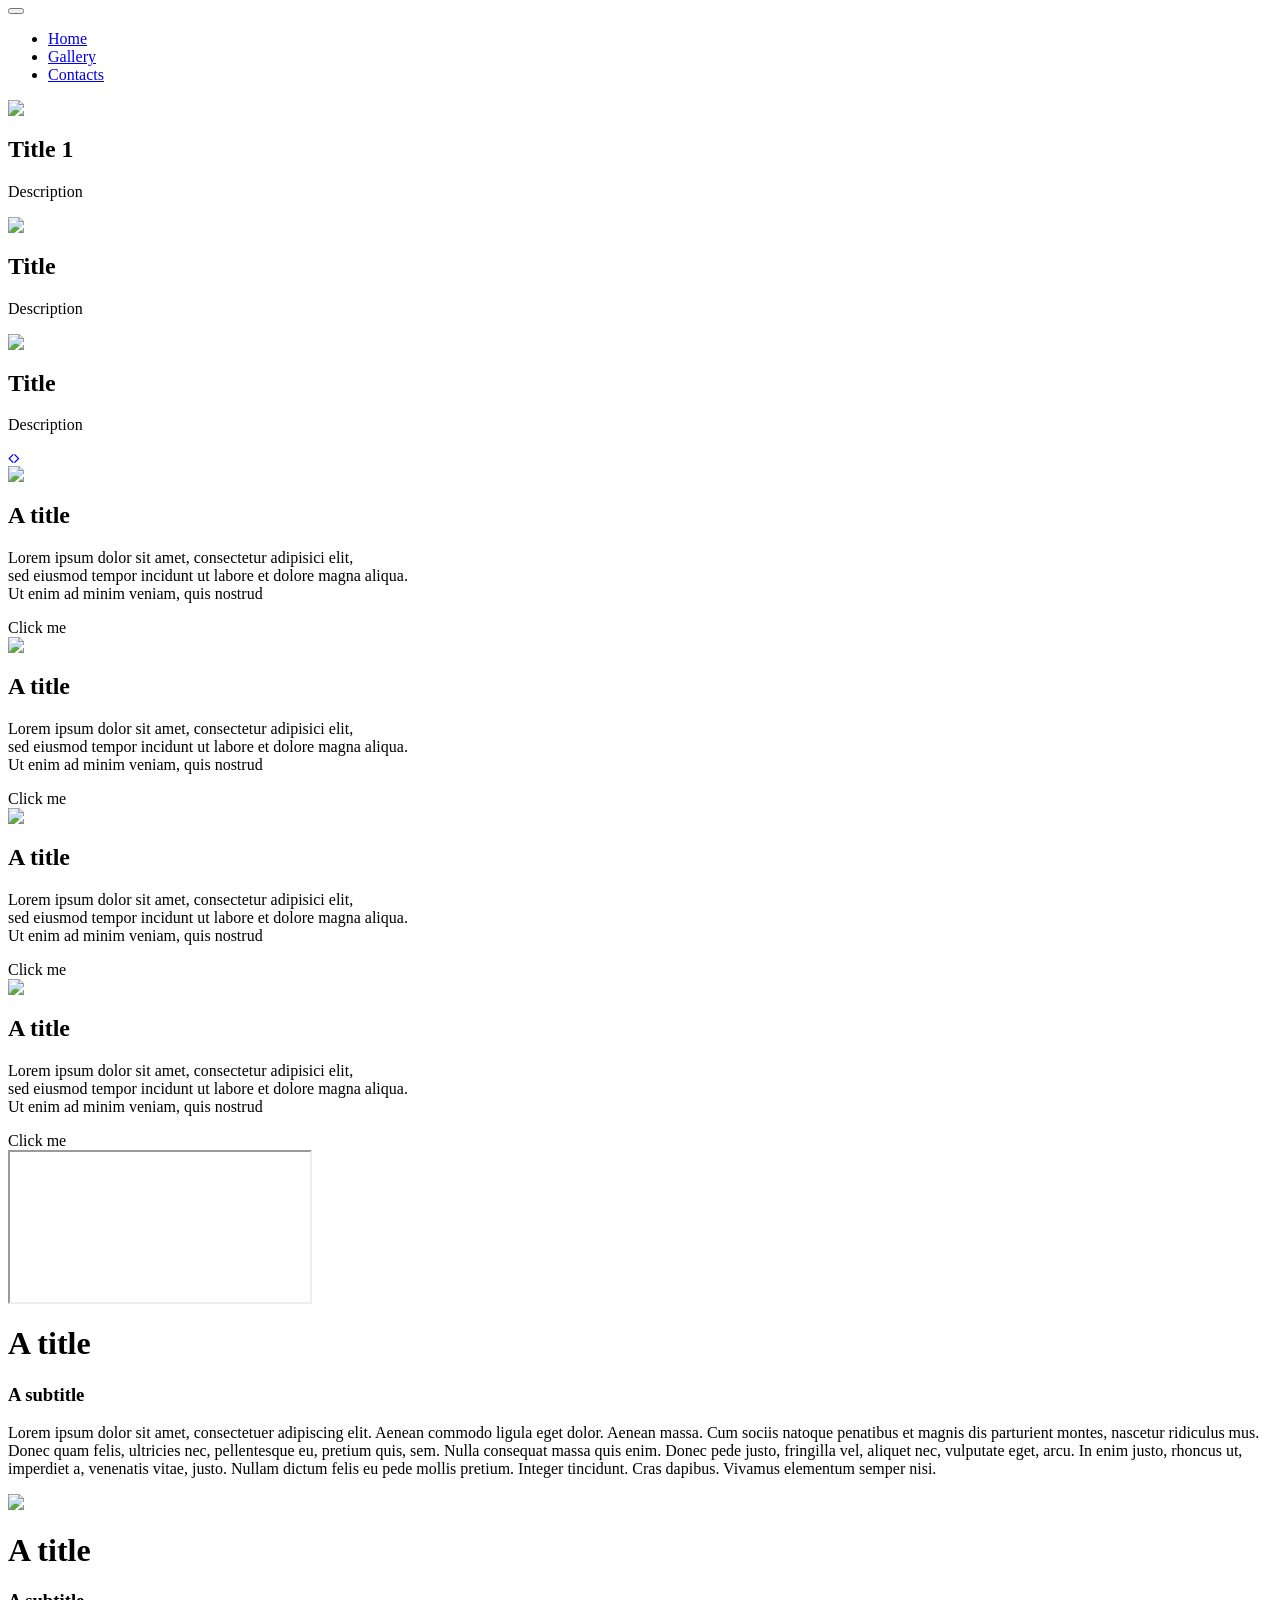
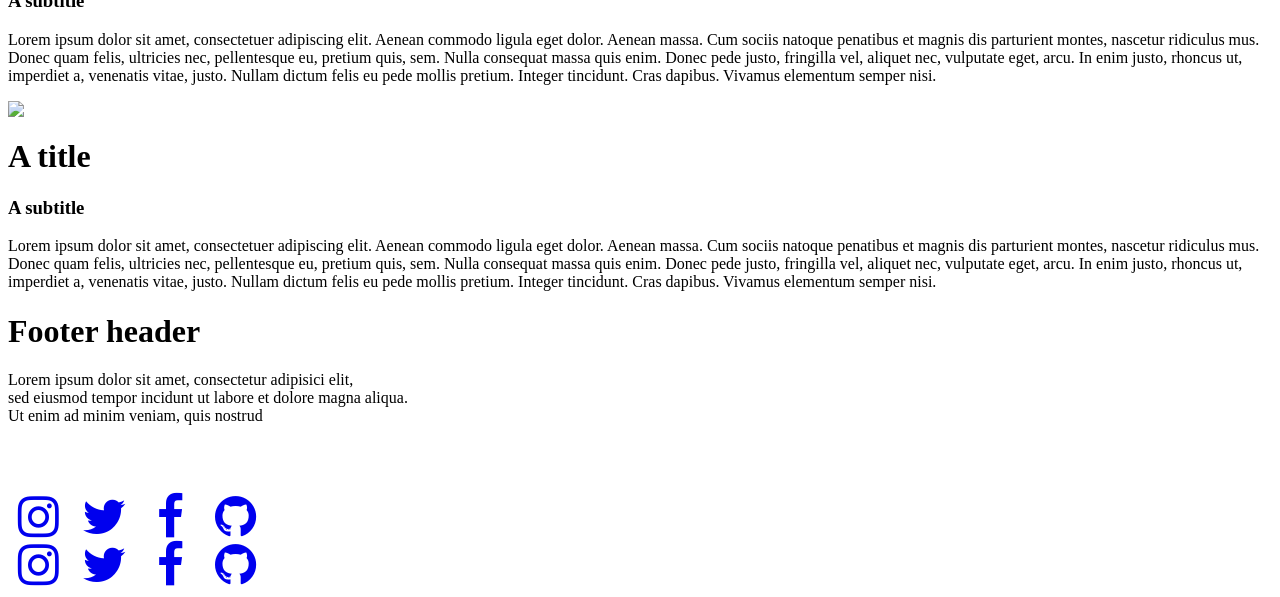
==== index.html @ ec4bc70d "Create index.html" ====
<html><head>
        <meta charset="utf-8">
        <meta name="viewport" content="width=device-width, initial-scale=1">
        <script type="text/javascript" src="http://cdnjs.cloudflare.com/ajax/libs/jquery/2.0.3/jquery.min.js"></script>
        <script type="text/javascript" src="http://netdna.bootstrapcdn.com/bootstrap/3.3.4/js/bootstrap.min.js"></script>
        <link href="http://cdnjs.cloudflare.com/ajax/libs/font-awesome/4.3.0/css/font-awesome.min.css" rel="stylesheet" type="text/css">
        <link href="index.css" rel="stylesheet" type="text/css">
    </head><body>

<div class="navbar navbar-default navbar-static-top"><div class="container"><div class="navbar-header"><button type="button" class="navbar-toggle" data-toggle="collapse" data-target="#navbar-ex-collapse"><span class="sr-only">Toggle navigation</span><span class="icon-bar"></span><span class="icon-bar"></span><span class="icon-bar"></span></button></div><div class="collapse navbar-collapse" id="navbar-ex-collapse"><ul class="nav navbar-left navbar-nav"><li class="active"><a href="#">Home</a></li><li><a href="gallery.html">Gallery</a></li><li><a href="contacts.html">Contacts</a></li></ul></div></div></div><div id="fullcarousel-example" data-interval="false" class="carousel slide" data-ride="carousel"><div class="carousel-inner"><div class="item active"><img src="images/beautiful-night-city.jpeg"><div class="carousel-caption"><h2>Title 1<br></h2><p>Description</p></div></div><div class="item"><img src="images/beautiful-viking-ship.jpg"><div class="carousel-caption"><h2>Title</h2><p>Description</p></div></div><div class="item"><img src="images/green-yellow-field.jpg"><div class="carousel-caption"><h2>Title</h2><p>Description</p></div></div></div><a class="left carousel-control" href="#fullcarousel-example" data-slide="prev"><i class="icon-prev fa fa-angle-left"></i></a><a class="right carousel-control" href="#fullcarousel-example" data-slide="next"><i class="icon-next fa fa-angle-right"></i></a></div><div class="section"> <div class="container"> <div class="row"> <div class="col-md-3"> <img src="http://pingendo.github.io/pingendo-bootstrap/assets/placeholder.png" class="img-responsive"> <h2>A title</h2> <p>Lorem ipsum dolor sit amet, consectetur adipisici elit, <br>sed eiusmod tempor incidunt ut labore et dolore magna aliqua. <br>Ut enim ad minim veniam, quis nostrud</p><a class="btn btn-primary">Click me</a></div><div class="col-md-3"> <img src="http://pingendo.github.io/pingendo-bootstrap/assets/placeholder.png" class="img-responsive"> <h2>A title</h2> <p>Lorem ipsum dolor sit amet, consectetur adipisici elit, <br>sed eiusmod tempor incidunt ut labore et dolore magna aliqua. <br>Ut enim ad minim veniam, quis nostrud</p><a class="btn btn-primary">Click me</a></div><div class="col-md-3"> <img src="http://pingendo.github.io/pingendo-bootstrap/assets/placeholder.png" class="img-responsive img-rounded"> <h2>A title</h2> <p>Lorem ipsum dolor sit amet, consectetur adipisici elit, <br>sed eiusmod tempor incidunt ut labore et dolore magna aliqua. <br>Ut enim ad minim veniam, quis nostrud</p><a class="btn btn-primary">Click me</a></div><div class="col-md-3"> <img src="http://pingendo.github.io/pingendo-bootstrap/assets/placeholder.png" class="img-responsive"> <h2>A title</h2> <p>Lorem ipsum dolor sit amet, consectetur adipisici elit, <br>sed eiusmod tempor incidunt ut labore et dolore magna aliqua. <br>Ut enim ad minim veniam, quis nostrud</p><a class="btn btn-primary">Click me</a></div></div></div></div><div class="section"> <div class="container"> <div class="row"> <div class="col-md-6"> <div class="embed-responsive embed-responsive-16by9"><iframe class="embed-responsive-item" src="http://www.youtube.com/embed/i__1Z5a9Sak" allowfullscreen=""></iframe></div> </div><div class="col-md-6"> <h1>A title</h1> <h3>A subtitle</h3> <p>Lorem ipsum dolor sit amet, consectetuer adipiscing elit. Aenean commodo ligula eget dolor. Aenean massa. Cum sociis natoque penatibus et magnis dis parturient montes, nascetur ridiculus mus. Donec quam felis, ultricies nec, pellentesque eu, pretium quis, sem. Nulla consequat massa quis enim. Donec pede justo, fringilla vel, aliquet nec, vulputate eget, arcu. In enim justo, rhoncus ut, imperdiet a, venenatis vitae, justo. Nullam dictum felis eu pede mollis pretium. Integer tincidunt. Cras dapibus. Vivamus elementum semper nisi.</p></div></div></div></div><div class="section"> <div class="container"> <div class="row"> <div class="col-md-6"> <img src="http://pingendo.github.io/pingendo-bootstrap/assets/placeholder.png" class="img-responsive"> </div><div class="col-md-6"> <h1>A title</h1> <h3>A subtitle</h3> <p>Lorem ipsum dolor sit amet, consectetuer adipiscing elit. Aenean commodo ligula eget dolor. Aenean massa. Cum sociis natoque penatibus et magnis dis parturient montes, nascetur ridiculus mus. Donec quam felis, ultricies nec, pellentesque eu, pretium quis, sem. Nulla consequat massa quis enim. Donec pede justo, fringilla vel, aliquet nec, vulputate eget, arcu. In enim justo, rhoncus ut, imperdiet a, venenatis vitae, justo. Nullam dictum felis eu pede mollis pretium. Integer tincidunt. Cras dapibus. Vivamus elementum semper nisi.</p></div></div></div></div><div class="section"> <div class="container"> <div class="row"> <div class="col-md-6"> <img src="http://pingendo.github.io/pingendo-bootstrap/assets/placeholder.png" class="img-responsive"> </div><div class="col-md-6"> <h1>A title</h1> <h3>A subtitle</h3> <p>Lorem ipsum dolor sit amet, consectetuer adipiscing elit. Aenean commodo ligula eget dolor. Aenean massa. Cum sociis natoque penatibus et magnis dis parturient montes, nascetur ridiculus mus. Donec quam felis, ultricies nec, pellentesque eu, pretium quis, sem. Nulla consequat massa quis enim. Donec pede justo, fringilla vel, aliquet nec, vulputate eget, arcu. In enim justo, rhoncus ut, imperdiet a, venenatis vitae, justo. Nullam dictum felis eu pede mollis pretium. Integer tincidunt. Cras dapibus. Vivamus elementum semper nisi.</p></div></div></div></div><footer class="section section-primary"> <div class="container"> <div class="row"> <div class="col-sm-6"> <h1>Footer header</h1> <p>Lorem ipsum dolor sit amet, consectetur adipisici elit, <br>sed eiusmod tempor incidunt ut labore et dolore magna aliqua. <br>Ut enim ad minim veniam, quis nostrud</p></div><div class="col-sm-6"> <p class="text-info text-right"> <br><br></p><div class="row"> <div class="col-md-12 hidden-lg hidden-md hidden-sm text-left"> <a href="#"><i class="fa fa-3x fa-fw fa-instagram text-inverse"></i></a> <a href="#"><i class="fa fa-3x fa-fw fa-twitter text-inverse"></i></a> <a href="#"><i class="fa fa-3x fa-fw fa-facebook text-inverse"></i></a> <a href="#"><i class="fa fa-3x fa-fw fa-github text-inverse"></i></a> </div></div><div class="row"> <div class="col-md-12 hidden-xs text-right"> <a href="#"><i class="fa fa-3x fa-fw fa-instagram text-inverse"></i></a> <a href="#"><i class="fa fa-3x fa-fw fa-twitter text-inverse"></i></a> <a href="#"><i class="fa fa-3x fa-fw fa-facebook text-inverse"></i></a> <a href="#"><i class="fa fa-3x fa-fw fa-github text-inverse"></i></a> </div></div></div></div></div></footer></body></html>
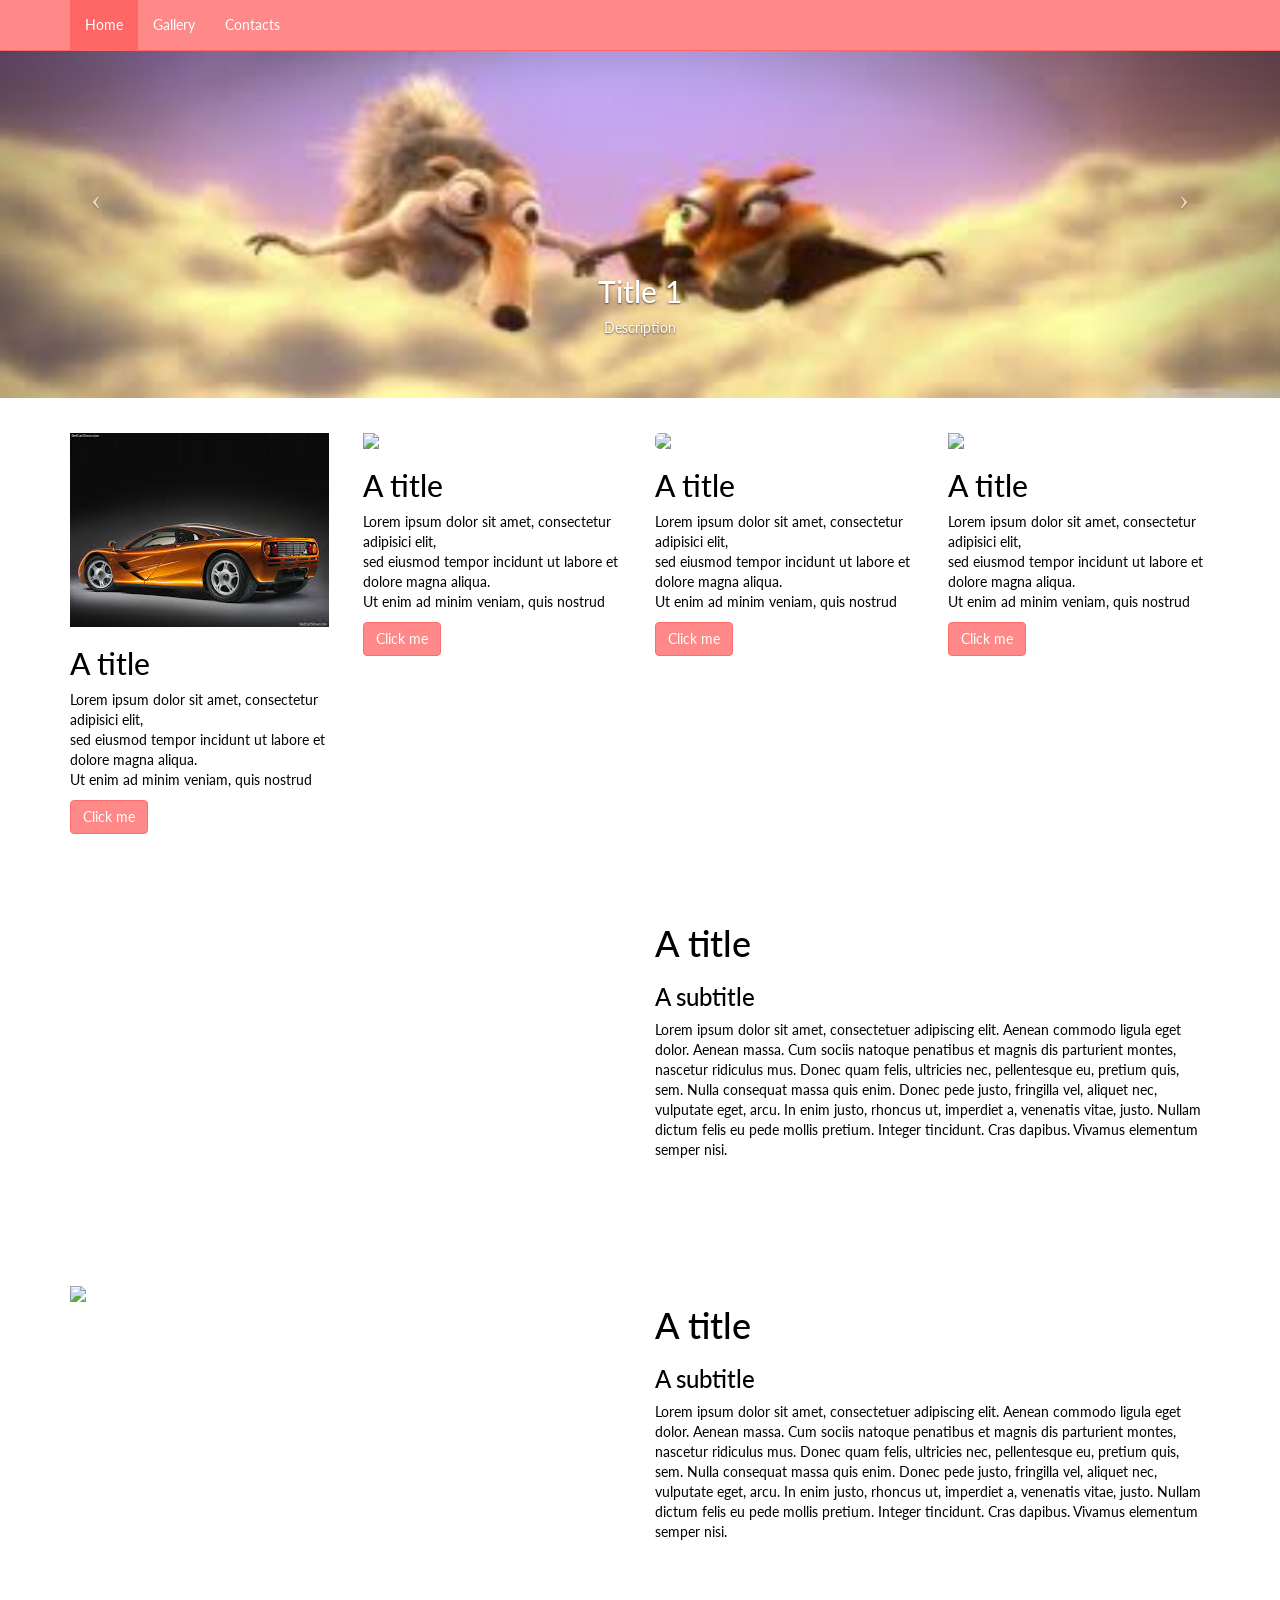
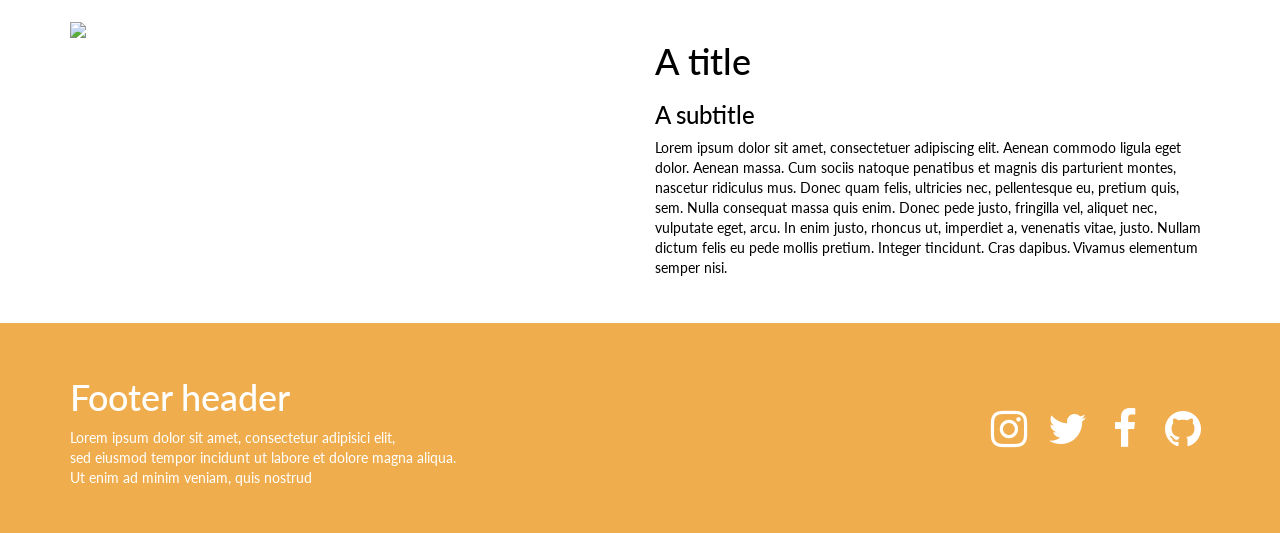
==== commit c40cc8a4: "Changes" ====
--- a/index.html
+++ b/index.html
@@ -1,4 +1,4 @@
-<html><head>
+<html><head><title>Moutache Home</title>
         <meta charset="utf-8">
         <meta name="viewport" content="width=device-width, initial-scale=1">
         <script type="text/javascript" src="http://cdnjs.cloudflare.com/ajax/libs/jquery/2.0.3/jquery.min.js"></script>
@@ -6,5 +6,197 @@
         <link href="http://cdnjs.cloudflare.com/ajax/libs/font-awesome/4.3.0/css/font-awesome.min.css" rel="stylesheet" type="text/css">
         <link href="index.css" rel="stylesheet" type="text/css">
     </head><body>
+        <div class="navbar navbar-default navbar-fixed-top">
+            <div class="container">
+                <div class="navbar-header">
+                    <button type="button" class="navbar-toggle" data-toggle="collapse" data-target="#navbar-ex-collapse">
+                        <span class="sr-only">Toggle navigation</span>
+                        <span class="icon-bar"></span>
+                        <span class="icon-bar"></span>
+                        <span class="icon-bar"></span>
+                    </button>
+                </div>
+                <div class="collapse navbar-collapse" id="navbar-ex-collapse">
+                    <ul class="nav navbar-left navbar-nav">
+                        <li class="active">
+                            <a href="#">Home</a>
+                        </li>
+                        <li>
+                            <a href="gallery.html">Gallery</a>
+                        </li>
+                        <li>
+                            <a href="contacts.html">Contacts</a>
+                        </li>
+                    </ul>
+                </div>
+            </div>
+        </div>
+        <div id="fullcarousel-example" data-interval="false" class="carousel slide" data-ride="carousel">
+            <div class="carousel-inner">
+                <div class="item active">
+                    <img src="[data-uri]">
+                    <div class="carousel-caption">
+                        <h2>Title 1
+                            <br>
+                        </h2>
+                        <p>Description</p>
+                    </div>
+                </div>
+                <div class="item">
+                    <img src="[data-uri]">
+                    <div class="carousel-caption">
+                        <h2>Title</h2>
+                        <p>Description</p>
+                    </div>
+                </div>
+                <div class="item">
+                    <img src="https://encrypted-tbn3.gstatic.com/images?q=tbn:ANd9GcRcsFjCGzay0IT0QDBwSOVkwUkoi7wNI41ro5-AuFuxL-aoW2eUvw">
+                    <div class="carousel-caption">
+                        <h2>Title</h2>
+                        <p>Description</p>
+                    </div>
+                </div>
+            </div>
+            <a class="left carousel-control" href="#fullcarousel-example" data-slide="prev"><i class="icon-prev fa fa-angle-left"></i></a>
+            <a class="right carousel-control" href="#fullcarousel-example" data-slide="next"><i class="icon-next fa fa-angle-right"></i></a>
+        </div>
+        <div class="section">
+            <div class="container">
+                <div class="row">
+                    <div class="col-md-3">
+                        <img src="[data-uri]" class="img-responsive">
+                        <h2>A title</h2>
+                        <p>Lorem ipsum dolor sit amet, consectetur adipisici elit,
+                            <br>sed eiusmod tempor incidunt ut labore et dolore magna aliqua.
+                            <br>Ut enim ad minim veniam, quis nostrud</p>
+                        <a class="btn btn-primary">Click me</a>
+                    </div>
+                    <div class="col-md-3">
+                        <img src="https://encrypted-tbn1.gstatic.com/images?q=tbn:ANd9GcQlv4sGlnkjgiG8zZWdi8ropE4KLpS-VW38jTZ2vh1gP1j3dj7Gxg" class="img-responsive">
+                        <h2>A title</h2>
+                        <p>Lorem ipsum dolor sit amet, consectetur adipisici elit,
+                            <br>sed eiusmod tempor incidunt ut labore et dolore magna aliqua.
+                            <br>Ut enim ad minim veniam, quis nostrud</p>
+                        <a class="btn btn-primary">Click me</a>
+                    </div>
+                    <div class="col-md-3">
+                        <img src="https://encrypted-tbn0.gstatic.com/images?q=tbn:ANd9GcTL40qbDg_ZdIfoKj2wBM1blXYXMhBlcRH0JiIAQ36VRtlOqwXn" class="img-responsive img-rounded">
+                        <h2>A title</h2>
+                        <p>Lorem ipsum dolor sit amet, consectetur adipisici elit,
+                            <br>sed eiusmod tempor incidunt ut labore et dolore magna aliqua.
+                            <br>Ut enim ad minim veniam, quis nostrud</p>
+                        <a class="btn btn-primary">Click me</a>
+                    </div>
+                    <div class="col-md-3">
+                        <img src="https://encrypted-tbn1.gstatic.com/images?q=tbn:ANd9GcTYFpDYW57K_STrCsy50PYVuhWNnmtx1YSKNVdRHA8hVw43yDGk" class="img-responsive">
+                        <h2>A title</h2>
+                        <p>Lorem ipsum dolor sit amet, consectetur adipisici elit,
+                            <br>sed eiusmod tempor incidunt ut labore et dolore magna aliqua.
+                            <br>Ut enim ad minim veniam, quis nostrud</p>
+                        <a class="btn btn-primary">Click me</a>
+                    </div>
+                </div>
+            </div>
+        </div>
+        <div class="section">
+            <div class="container">
+                <div class="row">
+                    <div class="col-md-6">
+                        <div class="embed-responsive embed-responsive-16by9">
+                            <iframe class="embed-responsive-item" src="https://www.youtube.com/watch?v=4OqXWzekVw4" allowfullscreen=""></iframe>
+                        </div>
+                    </div>
+                    <div class="col-md-6">
+                        <h1>A title</h1>
+                        <h3>A subtitle</h3>
+                        <p>Lorem ipsum dolor sit amet, consectetuer adipiscing elit. Aenean commodo
+                            ligula eget dolor. Aenean massa. Cum sociis natoque penatibus et magnis
+                            dis parturient montes, nascetur ridiculus mus. Donec quam felis, ultricies
+                            nec, pellentesque eu, pretium quis, sem. Nulla consequat massa quis enim.
+                            Donec pede justo, fringilla vel, aliquet nec, vulputate eget, arcu. In
+                            enim justo, rhoncus ut, imperdiet a, venenatis vitae, justo. Nullam dictum
+                            felis eu pede mollis pretium. Integer tincidunt. Cras dapibus. Vivamus
+                            elementum semper nisi.</p>
+                    </div>
+                </div>
+            </div>
+        </div>
+        <div class="section">
+            <div class="container">
+                <div class="row">
+                    <div class="col-md-6">
+                        <img src="http://pingendo.github.io/pingendo-bootstrap/assets/placeholder.png" class="img-responsive">
+                    </div>
+                    <div class="col-md-6">
+                        <h1>A title</h1>
+                        <h3>A subtitle</h3>
+                        <p>Lorem ipsum dolor sit amet, consectetuer adipiscing elit. Aenean commodo
+                            ligula eget dolor. Aenean massa. Cum sociis natoque penatibus et magnis
+                            dis parturient montes, nascetur ridiculus mus. Donec quam felis, ultricies
+                            nec, pellentesque eu, pretium quis, sem. Nulla consequat massa quis enim.
+                            Donec pede justo, fringilla vel, aliquet nec, vulputate eget, arcu. In
+                            enim justo, rhoncus ut, imperdiet a, venenatis vitae, justo. Nullam dictum
+                            felis eu pede mollis pretium. Integer tincidunt. Cras dapibus. Vivamus
+                            elementum semper nisi.</p>
+                    </div>
+                </div>
+            </div>
+        </div>
+        <div class="section">
+            <div class="container">
+                <div class="row">
+                    <div class="col-md-6">
+                        <img src="http://pingendo.github.io/pingendo-bootstrap/assets/placeholder.png" class="img-responsive">
+                    </div>
+                    <div class="col-md-6">
+                        <h1>A title</h1>
+                        <h3>A subtitle</h3>
+                        <p>Lorem ipsum dolor sit amet, consectetuer adipiscing elit. Aenean commodo
+                            ligula eget dolor. Aenean massa. Cum sociis natoque penatibus et magnis
+                            dis parturient montes, nascetur ridiculus mus. Donec quam felis, ultricies
+                            nec, pellentesque eu, pretium quis, sem. Nulla consequat massa quis enim.
+                            Donec pede justo, fringilla vel, aliquet nec, vulputate eget, arcu. In
+                            enim justo, rhoncus ut, imperdiet a, venenatis vitae, justo. Nullam dictum
+                            felis eu pede mollis pretium. Integer tincidunt. Cras dapibus. Vivamus
+                            elementum semper nisi.</p>
+                    </div>
+                </div>
+            </div>
+        </div>
+        <footer class="section section-warning">
+            <div class="container">
+                <div class="row">
+                    <div class="col-sm-6">
+                        <h1>Footer header</h1>
+                        <p>Lorem ipsum dolor sit amet, consectetur adipisici elit,
+                            <br>sed eiusmod tempor incidunt ut labore et dolore magna aliqua.
+                            <br>Ut enim ad minim veniam, quis nostrud</p>
+                    </div>
+                    <div class="col-sm-6">
+                        <p class="text-info text-right">
+                            <br>
+                            <br>
+                        </p>
+                        <div class="row">
+                            <div class="col-md-12 hidden-lg hidden-md hidden-sm text-left">
+                                <a href="#"><i class="fa fa-3x fa-fw fa-instagram text-inverse"></i></a>
+                                <a href="#"><i class="fa fa-3x fa-fw fa-twitter text-inverse"></i></a>
+                                <a href="#"><i class="fa fa-3x fa-fw fa-facebook text-inverse"></i></a>
+                                <a href="#"><i class="fa fa-3x fa-fw fa-github text-inverse"></i></a>
+                            </div>
+                        </div>
+                        <div class="row">
+                            <div class="col-md-12 hidden-xs text-right">
+                                <a href="#"><i class="fa fa-3x fa-fw fa-instagram text-inverse"></i></a>
+                                <a href="#"><i class="fa fa-3x fa-fw fa-twitter text-inverse"></i></a>
+                                <a href="#"><i class="fa fa-3x fa-fw fa-facebook text-inverse"></i></a>
+                                <a href="#"><i class="fa fa-3x fa-fw fa-github text-inverse"></i></a>
+                            </div>
+                        </div>
+                    </div>
+                </div>
+            </div>
+        </footer>
+    
 
-<div class="navbar navbar-default navbar-static-top"><div class="container"><div class="navbar-header"><button type="button" class="navbar-toggle" data-toggle="collapse" data-target="#navbar-ex-collapse"><span class="sr-only">Toggle navigation</span><span class="icon-bar"></span><span class="icon-bar"></span><span class="icon-bar"></span></button></div><div class="collapse navbar-collapse" id="navbar-ex-collapse"><ul class="nav navbar-left navbar-nav"><li class="active"><a href="#">Home</a></li><li><a href="gallery.html">Gallery</a></li><li><a href="contacts.html">Contacts</a></li></ul></div></div></div><div id="fullcarousel-example" data-interval="false" class="carousel slide" data-ride="carousel"><div class="carousel-inner"><div class="item active"><img src="images/beautiful-night-city.jpeg"><div class="carousel-caption"><h2>Title 1<br></h2><p>Description</p></div></div><div class="item"><img src="images/beautiful-viking-ship.jpg"><div class="carousel-caption"><h2>Title</h2><p>Description</p></div></div><div class="item"><img src="images/green-yellow-field.jpg"><div class="carousel-caption"><h2>Title</h2><p>Description</p></div></div></div><a class="left carousel-control" href="#fullcarousel-example" data-slide="prev"><i class="icon-prev fa fa-angle-left"></i></a><a class="right carousel-control" href="#fullcarousel-example" data-slide="next"><i class="icon-next fa fa-angle-right"></i></a></div><div class="section"> <div class="container"> <div class="row"> <div class="col-md-3"> <img src="http://pingendo.github.io/pingendo-bootstrap/assets/placeholder.png" class="img-responsive"> <h2>A title</h2> <p>Lorem ipsum dolor sit amet, consectetur adipisici elit, <br>sed eiusmod tempor incidunt ut labore et dolore magna aliqua. <br>Ut enim ad minim veniam, quis nostrud</p><a class="btn btn-primary">Click me</a></div><div class="col-md-3"> <img src="http://pingendo.github.io/pingendo-bootstrap/assets/placeholder.png" class="img-responsive"> <h2>A title</h2> <p>Lorem ipsum dolor sit amet, consectetur adipisici elit, <br>sed eiusmod tempor incidunt ut labore et dolore magna aliqua. <br>Ut enim ad minim veniam, quis nostrud</p><a class="btn btn-primary">Click me</a></div><div class="col-md-3"> <img src="http://pingendo.github.io/pingendo-bootstrap/assets/placeholder.png" class="img-responsive img-rounded"> <h2>A title</h2> <p>Lorem ipsum dolor sit amet, consectetur adipisici elit, <br>sed eiusmod tempor incidunt ut labore et dolore magna aliqua. <br>Ut enim ad minim veniam, quis nostrud</p><a class="btn btn-primary">Click me</a></div><div class="col-md-3"> <img src="http://pingendo.github.io/pingendo-bootstrap/assets/placeholder.png" class="img-responsive"> <h2>A title</h2> <p>Lorem ipsum dolor sit amet, consectetur adipisici elit, <br>sed eiusmod tempor incidunt ut labore et dolore magna aliqua. <br>Ut enim ad minim veniam, quis nostrud</p><a class="btn btn-primary">Click me</a></div></div></div></div><div class="section"> <div class="container"> <div class="row"> <div class="col-md-6"> <div class="embed-responsive embed-responsive-16by9"><iframe class="embed-responsive-item" src="http://www.youtube.com/embed/i__1Z5a9Sak" allowfullscreen=""></iframe></div> </div><div class="col-md-6"> <h1>A title</h1> <h3>A subtitle</h3> <p>Lorem ipsum dolor sit amet, consectetuer adipiscing elit. Aenean commodo ligula eget dolor. Aenean massa. Cum sociis natoque penatibus et magnis dis parturient montes, nascetur ridiculus mus. Donec quam felis, ultricies nec, pellentesque eu, pretium quis, sem. Nulla consequat massa quis enim. Donec pede justo, fringilla vel, aliquet nec, vulputate eget, arcu. In enim justo, rhoncus ut, imperdiet a, venenatis vitae, justo. Nullam dictum felis eu pede mollis pretium. Integer tincidunt. Cras dapibus. Vivamus elementum semper nisi.</p></div></div></div></div><div class="section"> <div class="container"> <div class="row"> <div class="col-md-6"> <img src="http://pingendo.github.io/pingendo-bootstrap/assets/placeholder.png" class="img-responsive"> </div><div class="col-md-6"> <h1>A title</h1> <h3>A subtitle</h3> <p>Lorem ipsum dolor sit amet, consectetuer adipiscing elit. Aenean commodo ligula eget dolor. Aenean massa. Cum sociis natoque penatibus et magnis dis parturient montes, nascetur ridiculus mus. Donec quam felis, ultricies nec, pellentesque eu, pretium quis, sem. Nulla consequat massa quis enim. Donec pede justo, fringilla vel, aliquet nec, vulputate eget, arcu. In enim justo, rhoncus ut, imperdiet a, venenatis vitae, justo. Nullam dictum felis eu pede mollis pretium. Integer tincidunt. Cras dapibus. Vivamus elementum semper nisi.</p></div></div></div></div><div class="section"> <div class="container"> <div class="row"> <div class="col-md-6"> <img src="http://pingendo.github.io/pingendo-bootstrap/assets/placeholder.png" class="img-responsive"> </div><div class="col-md-6"> <h1>A title</h1> <h3>A subtitle</h3> <p>Lorem ipsum dolor sit amet, consectetuer adipiscing elit. Aenean commodo ligula eget dolor. Aenean massa. Cum sociis natoque penatibus et magnis dis parturient montes, nascetur ridiculus mus. Donec quam felis, ultricies nec, pellentesque eu, pretium quis, sem. Nulla consequat massa quis enim. Donec pede justo, fringilla vel, aliquet nec, vulputate eget, arcu. In enim justo, rhoncus ut, imperdiet a, venenatis vitae, justo. Nullam dictum felis eu pede mollis pretium. Integer tincidunt. Cras dapibus. Vivamus elementum semper nisi.</p></div></div></div></div><footer class="section section-primary"> <div class="container"> <div class="row"> <div class="col-sm-6"> <h1>Footer header</h1> <p>Lorem ipsum dolor sit amet, consectetur adipisici elit, <br>sed eiusmod tempor incidunt ut labore et dolore magna aliqua. <br>Ut enim ad minim veniam, quis nostrud</p></div><div class="col-sm-6"> <p class="text-info text-right"> <br><br></p><div class="row"> <div class="col-md-12 hidden-lg hidden-md hidden-sm text-left"> <a href="#"><i class="fa fa-3x fa-fw fa-instagram text-inverse"></i></a> <a href="#"><i class="fa fa-3x fa-fw fa-twitter text-inverse"></i></a> <a href="#"><i class="fa fa-3x fa-fw fa-facebook text-inverse"></i></a> <a href="#"><i class="fa fa-3x fa-fw fa-github text-inverse"></i></a> </div></div><div class="row"> <div class="col-md-12 hidden-xs text-right"> <a href="#"><i class="fa fa-3x fa-fw fa-instagram text-inverse"></i></a> <a href="#"><i class="fa fa-3x fa-fw fa-twitter text-inverse"></i></a> <a href="#"><i class="fa fa-3x fa-fw fa-facebook text-inverse"></i></a> <a href="#"><i class="fa fa-3x fa-fw fa-github text-inverse"></i></a> </div></div></div></div></div></footer></body></html>
+</body></html>
--- a/index.css
+++ b/index.css
@@ -0,0 +1,6778 @@
+@import url('https://fonts.googleapis.com/css?family=Lato|Lato');
+/*!
+ * Default theme for Pingendo 
+ * Homepage: http://pingendo.com  
+ * Copyright 2015 Pingendo 
+ * Licensed under MIT 
+ * Based on Bootstrap v3.3.4
+*/
+/* Add custom CSS classes here 
+ * 
+ * img {
+ *   box-shadow : 0px 0px 10px black !important;
+ * }
+*/
+/*! normalize.css v3.0.2 | MIT License | git.io/normalize */
+html {
+  font-family: sans-serif;
+  -ms-text-size-adjust: 100%;
+  -webkit-text-size-adjust: 100%;
+}
+body {
+  margin: 0;
+}
+article,
+aside,
+details,
+figcaption,
+figure,
+footer,
+header,
+hgroup,
+main,
+menu,
+nav,
+section,
+summary {
+  display: block;
+}
+audio,
+canvas,
+progress,
+video {
+  display: inline-block;
+  vertical-align: baseline;
+}
+audio:not([controls]) {
+  display: none;
+  height: 0;
+}
+[hidden],
+template {
+  display: none;
+}
+a {
+  background-color: transparent;
+}
+a:active,
+a:hover {
+  outline: 0;
+}
+abbr[title] {
+  border-bottom: 1px dotted;
+}
+b,
+strong {
+  font-weight: bold;
+}
+dfn {
+  font-style: italic;
+}
+h1 {
+  font-size: 2em;
+  margin: 0.67em 0;
+}
+mark {
+  background: #ff0;
+  color: #000;
+}
+small {
+  font-size: 80%;
+}
+sub,
+sup {
+  font-size: 75%;
+  line-height: 0;
+  position: relative;
+  vertical-align: baseline;
+}
+sup {
+  top: -0.5em;
+}
+sub {
+  bottom: -0.25em;
+}
+img {
+  border: 0;
+}
+svg:not(:root) {
+  overflow: hidden;
+}
+figure {
+  margin: 1em 40px;
+}
+hr {
+  -moz-box-sizing: content-box;
+  box-sizing: content-box;
+  height: 0;
+}
+pre {
+  overflow: auto;
+}
+code,
+kbd,
+pre,
+samp {
+  font-family: monospace, monospace;
+  font-size: 1em;
+}
+button,
+input,
+optgroup,
+select,
+textarea {
+  color: inherit;
+  font: inherit;
+  margin: 0;
+}
+button {
+  overflow: visible;
+}
+button,
+select {
+  text-transform: none;
+}
+button,
+html input[type="button"],
+input[type="reset"],
+input[type="submit"] {
+  -webkit-appearance: button;
+  cursor: pointer;
+}
+button[disabled],
+html input[disabled] {
+  cursor: default;
+}
+button::-moz-focus-inner,
+input::-moz-focus-inner {
+  border: 0;
+  padding: 0;
+}
+input {
+  line-height: normal;
+}
+input[type="checkbox"],
+input[type="radio"] {
+  box-sizing: border-box;
+  padding: 0;
+}
+input[type="number"]::-webkit-inner-spin-button,
+input[type="number"]::-webkit-outer-spin-button {
+  height: auto;
+}
+input[type="search"] {
+  -webkit-appearance: textfield;
+  -moz-box-sizing: content-box;
+  -webkit-box-sizing: content-box;
+  box-sizing: content-box;
+}
+input[type="search"]::-webkit-search-cancel-button,
+input[type="search"]::-webkit-search-decoration {
+  -webkit-appearance: none;
+}
+fieldset {
+  border: 1px solid #c0c0c0;
+  margin: 0 2px;
+  padding: 0.35em 0.625em 0.75em;
+}
+legend {
+  border: 0;
+  padding: 0;
+}
+textarea {
+  overflow: auto;
+}
+optgroup {
+  font-weight: bold;
+}
+table {
+  border-collapse: collapse;
+  border-spacing: 0;
+}
+td,
+th {
+  padding: 0;
+}
+/*! Source: https://github.com/h5bp/html5-boilerplate/blob/master/src/css/main.css */
+@media print {
+  *,
+  *:before,
+  *:after {
+    background: transparent !important;
+    color: #000 !important;
+    box-shadow: none !important;
+    text-shadow: none !important;
+  }
+  a,
+  a:visited {
+    text-decoration: underline;
+  }
+  a[href]:after {
+    content: " (" attr(href) ")";
+  }
+  abbr[title]:after {
+    content: " (" attr(title) ")";
+  }
+  a[href^="#"]:after,
+  a[href^="javascript:"]:after {
+    content: "";
+  }
+  pre,
+  blockquote {
+    border: 1px solid #999;
+    page-break-inside: avoid;
+  }
+  thead {
+    display: table-header-group;
+  }
+  tr,
+  img {
+    page-break-inside: avoid;
+  }
+  img {
+    max-width: 100% !important;
+  }
+  p,
+  h2,
+  h3 {
+    orphans: 3;
+    widows: 3;
+  }
+  h2,
+  h3 {
+    page-break-after: avoid;
+  }
+  select {
+    background: #fff !important;
+  }
+  .navbar {
+    display: none;
+  }
+  .btn > .caret,
+  .dropup > .btn > .caret {
+    border-top-color: #000 !important;
+  }
+  .label {
+    border: 1px solid #000;
+  }
+  .table {
+    border-collapse: collapse !important;
+  }
+  .table td,
+  .table th {
+    background-color: #fff !important;
+  }
+  .table-bordered th,
+  .table-bordered td {
+    border: 1px solid #ddd !important;
+  }
+}
+@font-face {
+  font-family: 'Glyphicons Halflings';
+  src: url('../fonts/glyphicons-halflings-regular.eot');
+  src: url('../fonts/glyphicons-halflings-regular.eot?#iefix') format('embedded-opentype'), url('../fonts/glyphicons-halflings-regular.woff2') format('woff2'), url('../fonts/glyphicons-halflings-regular.woff') format('woff'), url('../fonts/glyphicons-halflings-regular.ttf') format('truetype'), url('../fonts/glyphicons-halflings-regular.svg#glyphicons_halflingsregular') format('svg');
+}
+.glyphicon {
+  position: relative;
+  top: 1px;
+  display: inline-block;
+  font-family: 'Glyphicons Halflings';
+  font-style: normal;
+  font-weight: normal;
+  line-height: 1;
+  -webkit-font-smoothing: antialiased;
+  -moz-osx-font-smoothing: grayscale;
+}
+.glyphicon-asterisk:before {
+  content: "\2a";
+}
+.glyphicon-plus:before {
+  content: "\2b";
+}
+.glyphicon-euro:before,
+.glyphicon-eur:before {
+  content: "\20ac";
+}
+.glyphicon-minus:before {
+  content: "\2212";
+}
+.glyphicon-cloud:before {
+  content: "\2601";
+}
+.glyphicon-envelope:before {
+  content: "\2709";
+}
+.glyphicon-pencil:before {
+  content: "\270f";
+}
+.glyphicon-glass:before {
+  content: "\e001";
+}
+.glyphicon-music:before {
+  content: "\e002";
+}
+.glyphicon-search:before {
+  content: "\e003";
+}
+.glyphicon-heart:before {
+  content: "\e005";
+}
+.glyphicon-star:before {
+  content: "\e006";
+}
+.glyphicon-star-empty:before {
+  content: "\e007";
+}
+.glyphicon-user:before {
+  content: "\e008";
+}
+.glyphicon-film:before {
+  content: "\e009";
+}
+.glyphicon-th-large:before {
+  content: "\e010";
+}
+.glyphicon-th:before {
+  content: "\e011";
+}
+.glyphicon-th-list:before {
+  content: "\e012";
+}
+.glyphicon-ok:before {
+  content: "\e013";
+}
+.glyphicon-remove:before {
+  content: "\e014";
+}
+.glyphicon-zoom-in:before {
+  content: "\e015";
+}
+.glyphicon-zoom-out:before {
+  content: "\e016";
+}
+.glyphicon-off:before {
+  content: "\e017";
+}
+.glyphicon-signal:before {
+  content: "\e018";
+}
+.glyphicon-cog:before {
+  content: "\e019";
+}
+.glyphicon-trash:before {
+  content: "\e020";
+}
+.glyphicon-home:before {
+  content: "\e021";
+}
+.glyphicon-file:before {
+  content: "\e022";
+}
+.glyphicon-time:before {
+  content: "\e023";
+}
+.glyphicon-road:before {
+  content: "\e024";
+}
+.glyphicon-download-alt:before {
+  content: "\e025";
+}
+.glyphicon-download:before {
+  content: "\e026";
+}
+.glyphicon-upload:before {
+  content: "\e027";
+}
+.glyphicon-inbox:before {
+  content: "\e028";
+}
+.glyphicon-play-circle:before {
+  content: "\e029";
+}
+.glyphicon-repeat:before {
+  content: "\e030";
+}
+.glyphicon-refresh:before {
+  content: "\e031";
+}
+.glyphicon-list-alt:before {
+  content: "\e032";
+}
+.glyphicon-lock:before {
+  content: "\e033";
+}
+.glyphicon-flag:before {
+  content: "\e034";
+}
+.glyphicon-headphones:before {
+  content: "\e035";
+}
+.glyphicon-volume-off:before {
+  content: "\e036";
+}
+.glyphicon-volume-down:before {
+  content: "\e037";
+}
+.glyphicon-volume-up:before {
+  content: "\e038";
+}
+.glyphicon-qrcode:before {
+  content: "\e039";
+}
+.glyphicon-barcode:before {
+  content: "\e040";
+}
+.glyphicon-tag:before {
+  content: "\e041";
+}
+.glyphicon-tags:before {
+  content: "\e042";
+}
+.glyphicon-book:before {
+  content: "\e043";
+}
+.glyphicon-bookmark:before {
+  content: "\e044";
+}
+.glyphicon-print:before {
+  content: "\e045";
+}
+.glyphicon-camera:before {
+  content: "\e046";
+}
+.glyphicon-font:before {
+  content: "\e047";
+}
+.glyphicon-bold:before {
+  content: "\e048";
+}
+.glyphicon-italic:before {
+  content: "\e049";
+}
+.glyphicon-text-height:before {
+  content: "\e050";
+}
+.glyphicon-text-width:before {
+  content: "\e051";
+}
+.glyphicon-align-left:before {
+  content: "\e052";
+}
+.glyphicon-align-center:before {
+  content: "\e053";
+}
+.glyphicon-align-right:before {
+  content: "\e054";
+}
+.glyphicon-align-justify:before {
+  content: "\e055";
+}
+.glyphicon-list:before {
+  content: "\e056";
+}
+.glyphicon-indent-left:before {
+  content: "\e057";
+}
+.glyphicon-indent-right:before {
+  content: "\e058";
+}
+.glyphicon-facetime-video:before {
+  content: "\e059";
+}
+.glyphicon-picture:before {
+  content: "\e060";
+}
+.glyphicon-map-marker:before {
+  content: "\e062";
+}
+.glyphicon-adjust:before {
+  content: "\e063";
+}
+.glyphicon-tint:before {
+  content: "\e064";
+}
+.glyphicon-edit:before {
+  content: "\e065";
+}
+.glyphicon-share:before {
+  content: "\e066";
+}
+.glyphicon-check:before {
+  content: "\e067";
+}
+.glyphicon-move:before {
+  content: "\e068";
+}
+.glyphicon-step-backward:before {
+  content: "\e069";
+}
+.glyphicon-fast-backward:before {
+  content: "\e070";
+}
+.glyphicon-backward:before {
+  content: "\e071";
+}
+.glyphicon-play:before {
+  content: "\e072";
+}
+.glyphicon-pause:before {
+  content: "\e073";
+}
+.glyphicon-stop:before {
+  content: "\e074";
+}
+.glyphicon-forward:before {
+  content: "\e075";
+}
+.glyphicon-fast-forward:before {
+  content: "\e076";
+}
+.glyphicon-step-forward:before {
+  content: "\e077";
+}
+.glyphicon-eject:before {
+  content: "\e078";
+}
+.glyphicon-chevron-left:before {
+  content: "\e079";
+}
+.glyphicon-chevron-right:before {
+  content: "\e080";
+}
+.glyphicon-plus-sign:before {
+  content: "\e081";
+}
+.glyphicon-minus-sign:before {
+  content: "\e082";
+}
+.glyphicon-remove-sign:before {
+  content: "\e083";
+}
+.glyphicon-ok-sign:before {
+  content: "\e084";
+}
+.glyphicon-question-sign:before {
+  content: "\e085";
+}
+.glyphicon-info-sign:before {
+  content: "\e086";
+}
+.glyphicon-screenshot:before {
+  content: "\e087";
+}
+.glyphicon-remove-circle:before {
+  content: "\e088";
+}
+.glyphicon-ok-circle:before {
+  content: "\e089";
+}
+.glyphicon-ban-circle:before {
+  content: "\e090";
+}
+.glyphicon-arrow-left:before {
+  content: "\e091";
+}
+.glyphicon-arrow-right:before {
+  content: "\e092";
+}
+.glyphicon-arrow-up:before {
+  content: "\e093";
+}
+.glyphicon-arrow-down:before {
+  content: "\e094";
+}
+.glyphicon-share-alt:before {
+  content: "\e095";
+}
+.glyphicon-resize-full:before {
+  content: "\e096";
+}
+.glyphicon-resize-small:before {
+  content: "\e097";
+}
+.glyphicon-exclamation-sign:before {
+  content: "\e101";
+}
+.glyphicon-gift:before {
+  content: "\e102";
+}
+.glyphicon-leaf:before {
+  content: "\e103";
+}
+.glyphicon-fire:before {
+  content: "\e104";
+}
+.glyphicon-eye-open:before {
+  content: "\e105";
+}
+.glyphicon-eye-close:before {
+  content: "\e106";
+}
+.glyphicon-warning-sign:before {
+  content: "\e107";
+}
+.glyphicon-plane:before {
+  content: "\e108";
+}
+.glyphicon-calendar:before {
+  content: "\e109";
+}
+.glyphicon-random:before {
+  content: "\e110";
+}
+.glyphicon-comment:before {
+  content: "\e111";
+}
+.glyphicon-magnet:before {
+  content: "\e112";
+}
+.glyphicon-chevron-up:before {
+  content: "\e113";
+}
+.glyphicon-chevron-down:before {
+  content: "\e114";
+}
+.glyphicon-retweet:before {
+  content: "\e115";
+}
+.glyphicon-shopping-cart:before {
+  content: "\e116";
+}
+.glyphicon-folder-close:before {
+  content: "\e117";
+}
+.glyphicon-folder-open:before {
+  content: "\e118";
+}
+.glyphicon-resize-vertical:before {
+  content: "\e119";
+}
+.glyphicon-resize-horizontal:before {
+  content: "\e120";
+}
+.glyphicon-hdd:before {
+  content: "\e121";
+}
+.glyphicon-bullhorn:before {
+  content: "\e122";
+}
+.glyphicon-bell:before {
+  content: "\e123";
+}
+.glyphicon-certificate:before {
+  content: "\e124";
+}
+.glyphicon-thumbs-up:before {
+  content: "\e125";
+}
+.glyphicon-thumbs-down:before {
+  content: "\e126";
+}
+.glyphicon-hand-right:before {
+  content: "\e127";
+}
+.glyphicon-hand-left:before {
+  content: "\e128";
+}
+.glyphicon-hand-up:before {
+  content: "\e129";
+}
+.glyphicon-hand-down:before {
+  content: "\e130";
+}
+.glyphicon-circle-arrow-right:before {
+  content: "\e131";
+}
+.glyphicon-circle-arrow-left:before {
+  content: "\e132";
+}
+.glyphicon-circle-arrow-up:before {
+  content: "\e133";
+}
+.glyphicon-circle-arrow-down:before {
+  content: "\e134";
+}
+.glyphicon-globe:before {
+  content: "\e135";
+}
+.glyphicon-wrench:before {
+  content: "\e136";
+}
+.glyphicon-tasks:before {
+  content: "\e137";
+}
+.glyphicon-filter:before {
+  content: "\e138";
+}
+.glyphicon-briefcase:before {
+  content: "\e139";
+}
+.glyphicon-fullscreen:before {
+  content: "\e140";
+}
+.glyphicon-dashboard:before {
+  content: "\e141";
+}
+.glyphicon-paperclip:before {
+  content: "\e142";
+}
+.glyphicon-heart-empty:before {
+  content: "\e143";
+}
+.glyphicon-link:before {
+  content: "\e144";
+}
+.glyphicon-phone:before {
+  content: "\e145";
+}
+.glyphicon-pushpin:before {
+  content: "\e146";
+}
+.glyphicon-usd:before {
+  content: "\e148";
+}
+.glyphicon-gbp:before {
+  content: "\e149";
+}
+.glyphicon-sort:before {
+  content: "\e150";
+}
+.glyphicon-sort-by-alphabet:before {
+  content: "\e151";
+}
+.glyphicon-sort-by-alphabet-alt:before {
+  content: "\e152";
+}
+.glyphicon-sort-by-order:before {
+  content: "\e153";
+}
+.glyphicon-sort-by-order-alt:before {
+  content: "\e154";
+}
+.glyphicon-sort-by-attributes:before {
+  content: "\e155";
+}
+.glyphicon-sort-by-attributes-alt:before {
+  content: "\e156";
+}
+.glyphicon-unchecked:before {
+  content: "\e157";
+}
+.glyphicon-expand:before {
+  content: "\e158";
+}
+.glyphicon-collapse-down:before {
+  content: "\e159";
+}
+.glyphicon-collapse-up:before {
+  content: "\e160";
+}
+.glyphicon-log-in:before {
+  content: "\e161";
+}
+.glyphicon-flash:before {
+  content: "\e162";
+}
+.glyphicon-log-out:before {
+  content: "\e163";
+}
+.glyphicon-new-window:before {
+  content: "\e164";
+}
+.glyphicon-record:before {
+  content: "\e165";
+}
+.glyphicon-save:before {
+  content: "\e166";
+}
+.glyphicon-open:before {
+  content: "\e167";
+}
+.glyphicon-saved:before {
+  content: "\e168";
+}
+.glyphicon-import:before {
+  content: "\e169";
+}
+.glyphicon-export:before {
+  content: "\e170";
+}
+.glyphicon-send:before {
+  content: "\e171";
+}
+.glyphicon-floppy-disk:before {
+  content: "\e172";
+}
+.glyphicon-floppy-saved:before {
+  content: "\e173";
+}
+.glyphicon-floppy-remove:before {
+  content: "\e174";
+}
+.glyphicon-floppy-save:before {
+  content: "\e175";
+}
+.glyphicon-floppy-open:before {
+  content: "\e176";
+}
+.glyphicon-credit-card:before {
+  content: "\e177";
+}
+.glyphicon-transfer:before {
+  content: "\e178";
+}
+.glyphicon-cutlery:before {
+  content: "\e179";
+}
+.glyphicon-header:before {
+  content: "\e180";
+}
+.glyphicon-compressed:before {
+  content: "\e181";
+}
+.glyphicon-earphone:before {
+  content: "\e182";
+}
+.glyphicon-phone-alt:before {
+  content: "\e183";
+}
+.glyphicon-tower:before {
+  content: "\e184";
+}
+.glyphicon-stats:before {
+  content: "\e185";
+}
+.glyphicon-sd-video:before {
+  content: "\e186";
+}
+.glyphicon-hd-video:before {
+  content: "\e187";
+}
+.glyphicon-subtitles:before {
+  content: "\e188";
+}
+.glyphicon-sound-stereo:before {
+  content: "\e189";
+}
+.glyphicon-sound-dolby:before {
+  content: "\e190";
+}
+.glyphicon-sound-5-1:before {
+  content: "\e191";
+}
+.glyphicon-sound-6-1:before {
+  content: "\e192";
+}
+.glyphicon-sound-7-1:before {
+  content: "\e193";
+}
+.glyphicon-copyright-mark:before {
+  content: "\e194";
+}
+.glyphicon-registration-mark:before {
+  content: "\e195";
+}
+.glyphicon-cloud-download:before {
+  content: "\e197";
+}
+.glyphicon-cloud-upload:before {
+  content: "\e198";
+}
+.glyphicon-tree-conifer:before {
+  content: "\e199";
+}
+.glyphicon-tree-deciduous:before {
+  content: "\e200";
+}
+.glyphicon-cd:before {
+  content: "\e201";
+}
+.glyphicon-save-file:before {
+  content: "\e202";
+}
+.glyphicon-open-file:before {
+  content: "\e203";
+}
+.glyphicon-level-up:before {
+  content: "\e204";
+}
+.glyphicon-copy:before {
+  content: "\e205";
+}
+.glyphicon-paste:before {
+  content: "\e206";
+}
+.glyphicon-alert:before {
+  content: "\e209";
+}
+.glyphicon-equalizer:before {
+  content: "\e210";
+}
+.glyphicon-king:before {
+  content: "\e211";
+}
+.glyphicon-queen:before {
+  content: "\e212";
+}
+.glyphicon-pawn:before {
+  content: "\e213";
+}
+.glyphicon-bishop:before {
+  content: "\e214";
+}
+.glyphicon-knight:before {
+  content: "\e215";
+}
+.glyphicon-baby-formula:before {
+  content: "\e216";
+}
+.glyphicon-tent:before {
+  content: "\26fa";
+}
+.glyphicon-blackboard:before {
+  content: "\e218";
+}
+.glyphicon-bed:before {
+  content: "\e219";
+}
+.glyphicon-apple:before {
+  content: "\f8ff";
+}
+.glyphicon-erase:before {
+  content: "\e221";
+}
+.glyphicon-hourglass:before {
+  content: "\231b";
+}
+.glyphicon-lamp:before {
+  content: "\e223";
+}
+.glyphicon-duplicate:before {
+  content: "\e224";
+}
+.glyphicon-piggy-bank:before {
+  content: "\e225";
+}
+.glyphicon-scissors:before {
+  content: "\e226";
+}
+.glyphicon-bitcoin:before {
+  content: "\e227";
+}
+.glyphicon-btc:before {
+  content: "\e227";
+}
+.glyphicon-xbt:before {
+  content: "\e227";
+}
+.glyphicon-yen:before {
+  content: "\00a5";
+}
+.glyphicon-jpy:before {
+  content: "\00a5";
+}
+.glyphicon-ruble:before {
+  content: "\20bd";
+}
+.glyphicon-rub:before {
+  content: "\20bd";
+}
+.glyphicon-scale:before {
+  content: "\e230";
+}
+.glyphicon-ice-lolly:before {
+  content: "\e231";
+}
+.glyphicon-ice-lolly-tasted:before {
+  content: "\e232";
+}
+.glyphicon-education:before {
+  content: "\e233";
+}
+.glyphicon-option-horizontal:before {
+  content: "\e234";
+}
+.glyphicon-option-vertical:before {
+  content: "\e235";
+}
+.glyphicon-menu-hamburger:before {
+  content: "\e236";
+}
+.glyphicon-modal-window:before {
+  content: "\e237";
+}
+.glyphicon-oil:before {
+  content: "\e238";
+}
+.glyphicon-grain:before {
+  content: "\e239";
+}
+.glyphicon-sunglasses:before {
+  content: "\e240";
+}
+.glyphicon-text-size:before {
+  content: "\e241";
+}
+.glyphicon-text-color:before {
+  content: "\e242";
+}
+.glyphicon-text-background:before {
+  content: "\e243";
+}
+.glyphicon-object-align-top:before {
+  content: "\e244";
+}
+.glyphicon-object-align-bottom:before {
+  content: "\e245";
+}
+.glyphicon-object-align-horizontal:before {
+  content: "\e246";
+}
+.glyphicon-object-align-left:before {
+  content: "\e247";
+}
+.glyphicon-object-align-vertical:before {
+  content: "\e248";
+}
+.glyphicon-object-align-right:before {
+  content: "\e249";
+}
+.glyphicon-triangle-right:before {
+  content: "\e250";
+}
+.glyphicon-triangle-left:before {
+  content: "\e251";
+}
+.glyphicon-triangle-bottom:before {
+  content: "\e252";
+}
+.glyphicon-triangle-top:before {
+  content: "\e253";
+}
+.glyphicon-console:before {
+  content: "\e254";
+}
+.glyphicon-superscript:before {
+  content: "\e255";
+}
+.glyphicon-subscript:before {
+  content: "\e256";
+}
+.glyphicon-menu-left:before {
+  content: "\e257";
+}
+.glyphicon-menu-right:before {
+  content: "\e258";
+}
+.glyphicon-menu-down:before {
+  content: "\e259";
+}
+.glyphicon-menu-up:before {
+  content: "\e260";
+}
+* {
+  -webkit-box-sizing: border-box;
+  -moz-box-sizing: border-box;
+  box-sizing: border-box;
+}
+*:before,
+*:after {
+  -webkit-box-sizing: border-box;
+  -moz-box-sizing: border-box;
+  box-sizing: border-box;
+}
+html {
+  font-size: 10px;
+  -webkit-tap-highlight-color: rgba(0, 0, 0, 0);
+}
+body {
+  font-family: Lato;
+  font-size: 14px;
+  line-height: 1.42857143;
+  color: #000000;
+  background-color: #ffffff;
+}
+input,
+button,
+select,
+textarea {
+  font-family: inherit;
+  font-size: inherit;
+  line-height: inherit;
+}
+a {
+  color: #ff8888;
+  text-decoration: none;
+}
+a:hover,
+a:focus {
+  color: #ff3b3b;
+  text-decoration: underline;
+}
+a:focus {
+  outline: thin dotted;
+  outline: 5px auto -webkit-focus-ring-color;
+  outline-offset: -2px;
+}
+figure {
+  margin: 0;
+}
+img {
+  vertical-align: middle;
+}
+.img-responsive,
+.thumbnail > img,
+.thumbnail a > img,
+.carousel-inner > .item > img,
+.carousel-inner > .item > a > img {
+  display: block;
+  max-width: 100%;
+  height: auto;
+}
+.img-rounded {
+  border-radius: 5px;
+}
+.img-thumbnail {
+  padding: 4px;
+  line-height: 1.42857143;
+  background-color: #ffffff;
+  border: 1px solid #dddddd;
+  border-radius: 4px;
+  -webkit-transition: all 0.2s ease-in-out;
+  -o-transition: all 0.2s ease-in-out;
+  transition: all 0.2s ease-in-out;
+  display: inline-block;
+  max-width: 100%;
+  height: auto;
+}
+.img-circle {
+  border-radius: 50%;
+}
+hr {
+  margin-top: 20px;
+  margin-bottom: 20px;
+  border: 0;
+  border-top: 1px solid #eeeeee;
+}
+.sr-only {
+  position: absolute;
+  width: 1px;
+  height: 1px;
+  margin: -1px;
+  padding: 0;
+  overflow: hidden;
+  clip: rect(0, 0, 0, 0);
+  border: 0;
+}
+.sr-only-focusable:active,
+.sr-only-focusable:focus {
+  position: static;
+  width: auto;
+  height: auto;
+  margin: 0;
+  overflow: visible;
+  clip: auto;
+}
+[role="button"] {
+  cursor: pointer;
+}
+h1,
+h2,
+h3,
+h4,
+h5,
+h6,
+.h1,
+.h2,
+.h3,
+.h4,
+.h5,
+.h6 {
+  font-family: Lato;
+  font-weight: 500;
+  line-height: 1.1;
+  color: inherit;
+}
+h1 small,
+h2 small,
+h3 small,
+h4 small,
+h5 small,
+h6 small,
+.h1 small,
+.h2 small,
+.h3 small,
+.h4 small,
+.h5 small,
+.h6 small,
+h1 .small,
+h2 .small,
+h3 .small,
+h4 .small,
+h5 .small,
+h6 .small,
+.h1 .small,
+.h2 .small,
+.h3 .small,
+.h4 .small,
+.h5 .small,
+.h6 .small {
+  font-weight: normal;
+  line-height: 1;
+  color: #777777;
+}
+h1,
+.h1,
+h2,
+.h2,
+h3,
+.h3 {
+  margin-top: 20px;
+  margin-bottom: 10px;
+}
+h1 small,
+.h1 small,
+h2 small,
+.h2 small,
+h3 small,
+.h3 small,
+h1 .small,
+.h1 .small,
+h2 .small,
+.h2 .small,
+h3 .small,
+.h3 .small {
+  font-size: 65%;
+}
+h4,
+.h4,
+h5,
+.h5,
+h6,
+.h6 {
+  margin-top: 10px;
+  margin-bottom: 10px;
+}
+h4 small,
+.h4 small,
+h5 small,
+.h5 small,
+h6 small,
+.h6 small,
+h4 .small,
+.h4 .small,
+h5 .small,
+.h5 .small,
+h6 .small,
+.h6 .small {
+  font-size: 75%;
+}
+h1,
+.h1 {
+  font-size: 36px;
+}
+h2,
+.h2 {
+  font-size: 30px;
+}
+h3,
+.h3 {
+  font-size: 24px;
+}
+h4,
+.h4 {
+  font-size: 18px;
+}
+h5,
+.h5 {
+  font-size: 14px;
+}
+h6,
+.h6 {
+  font-size: 12px;
+}
+p {
+  margin: 0 0 10px;
+}
+.lead {
+  margin-bottom: 20px;
+  font-size: 16px;
+  font-weight: 300;
+  line-height: 1.4;
+}
+@media (min-width: 768px) {
+  .lead {
+    font-size: 21px;
+  }
+}
+small,
+.small {
+  font-size: 85%;
+}
+mark,
+.mark {
+  background-color: #f8d9ac;
+  padding: .2em;
+}
+.text-left {
+  text-align: left;
+}
+.text-right {
+  text-align: right;
+}
+.text-center {
+  text-align: center;
+}
+.text-justify {
+  text-align: justify;
+}
+.text-nowrap {
+  white-space: nowrap;
+}
+.text-lowercase {
+  text-transform: lowercase;
+}
+.text-uppercase {
+  text-transform: uppercase;
+}
+.text-capitalize {
+  text-transform: capitalize;
+}
+.text-muted {
+  color: #777777;
+}
+.text-primary {
+  color: #ff8888;
+}
+a.text-primary:hover {
+  color: #ff5555;
+}
+.text-success {
+  color: #5cb85c;
+}
+a.text-success:hover {
+  color: #449d44;
+}
+.text-info {
+  color: #5bc0de;
+}
+a.text-info:hover {
+  color: #31b0d5;
+}
+.text-warning {
+  color: #f0ad4e;
+}
+a.text-warning:hover {
+  color: #ec971f;
+}
+.text-danger {
+  color: #d9534f;
+}
+a.text-danger:hover {
+  color: #c9302c;
+}
+.bg-primary {
+  color: #fff;
+  background-color: #ff8888;
+}
+a.bg-primary:hover {
+  background-color: #ff5555;
+}
+.bg-success {
+  background-color: #a3d7a3;
+}
+a.bg-success:hover {
+  background-color: #80c780;
+}
+.bg-info {
+  background-color: #b0e1ef;
+}
+a.bg-info:hover {
+  background-color: #85d0e7;
+}
+.bg-warning {
+  background-color: #f8d9ac;
+}
+a.bg-warning:hover {
+  background-color: #f4c37d;
+}
+.bg-danger {
+  background-color: #eba5a3;
+}
+a.bg-danger:hover {
+  background-color: #e27c79;
+}
+.page-header {
+  padding-bottom: 9px;
+  margin: 40px 0 20px;
+  border-bottom: 1px solid #eeeeee;
+}
+ul,
+ol {
+  margin-top: 0;
+  margin-bottom: 10px;
+}
+ul ul,
+ol ul,
+ul ol,
+ol ol {
+  margin-bottom: 0;
+}
+.list-unstyled {
+  padding-left: 0;
+  list-style: none;
+}
+.list-inline {
+  padding-left: 0;
+  list-style: none;
+  margin-left: -5px;
+}
+.list-inline > li {
+  display: inline-block;
+  padding-left: 5px;
+  padding-right: 5px;
+}
+dl {
+  margin-top: 0;
+  margin-bottom: 20px;
+}
+dt,
+dd {
+  line-height: 1.42857143;
+}
+dt {
+  font-weight: bold;
+}
+dd {
+  margin-left: 0;
+}
+@media (min-width: 768px) {
+  .dl-horizontal dt {
+    float: left;
+    width: 160px;
+    clear: left;
+    text-align: right;
+    overflow: hidden;
+    text-overflow: ellipsis;
+    white-space: nowrap;
+  }
+  .dl-horizontal dd {
+    margin-left: 180px;
+  }
+}
+abbr[title],
+abbr[data-original-title] {
+  cursor: help;
+  border-bottom: 1px dotted #777777;
+}
+.initialism {
+  font-size: 90%;
+  text-transform: uppercase;
+}
+blockquote {
+  padding: 10px 20px;
+  margin: 0 0 20px;
+  font-size: 17.5px;
+  border-left: 5px solid #eeeeee;
+}
+blockquote p:last-child,
+blockquote ul:last-child,
+blockquote ol:last-child {
+  margin-bottom: 0;
+}
+blockquote footer,
+blockquote small,
+blockquote .small {
+  display: block;
+  font-size: 80%;
+  line-height: 1.42857143;
+  color: #777777;
+}
+blockquote footer:before,
+blockquote small:before,
+blockquote .small:before {
+  content: '\2014 \00A0';
+}
+.blockquote-reverse,
+blockquote.pull-right {
+  padding-right: 15px;
+  padding-left: 0;
+  border-right: 5px solid #eeeeee;
+  border-left: 0;
+  text-align: right;
+}
+.blockquote-reverse footer:before,
+blockquote.pull-right footer:before,
+.blockquote-reverse small:before,
+blockquote.pull-right small:before,
+.blockquote-reverse .small:before,
+blockquote.pull-right .small:before {
+  content: '';
+}
+.blockquote-reverse footer:after,
+blockquote.pull-right footer:after,
+.blockquote-reverse small:after,
+blockquote.pull-right small:after,
+.blockquote-reverse .small:after,
+blockquote.pull-right .small:after {
+  content: '\00A0 \2014';
+}
+address {
+  margin-bottom: 20px;
+  font-style: normal;
+  line-height: 1.42857143;
+}
+code,
+kbd,
+pre,
+samp {
+  font-family: Menlo, Monaco, Consolas, "Courier New", monospace;
+}
+code {
+  padding: 2px 4px;
+  font-size: 90%;
+  color: #c7254e;
+  background-color: #f9f2f4;
+  border-radius: 4px;
+}
+kbd {
+  padding: 2px 4px;
+  font-size: 90%;
+  color: #ffffff;
+  background-color: #333333;
+  border-radius: 2px;
+  box-shadow: inset 0 -1px 0 rgba(0, 0, 0, 0.25);
+}
+kbd kbd {
+  padding: 0;
+  font-size: 100%;
+  font-weight: bold;
+  box-shadow: none;
+}
+pre {
+  display: block;
+  padding: 9.5px;
+  margin: 0 0 10px;
+  font-size: 13px;
+  line-height: 1.42857143;
+  word-break: break-all;
+  word-wrap: break-word;
+  color: #333333;
+  background-color: #f5f5f5;
+  border: 1px solid #cccccc;
+  border-radius: 4px;
+}
+pre code {
+  padding: 0;
+  font-size: inherit;
+  color: inherit;
+  white-space: pre-wrap;
+  background-color: transparent;
+  border-radius: 0;
+}
+.pre-scrollable {
+  max-height: 340px;
+  overflow-y: scroll;
+}
+.container {
+  margin-right: auto;
+  margin-left: auto;
+  padding-left: 15px;
+  padding-right: 15px;
+}
+@media (min-width: 768px) {
+  .container {
+    width: 750px;
+  }
+}
+@media (min-width: 992px) {
+  .container {
+    width: 970px;
+  }
+}
+@media (min-width: 1200px) {
+  .container {
+    width: 1170px;
+  }
+}
+.container-fluid {
+  margin-right: auto;
+  margin-left: auto;
+  padding-left: 15px;
+  padding-right: 15px;
+}
+.row {
+  margin-left: -15px;
+  margin-right: -15px;
+}
+.col-xs-1, .col-sm-1, .col-md-1, .col-lg-1, .col-xs-2, .col-sm-2, .col-md-2, .col-lg-2, .col-xs-3, .col-sm-3, .col-md-3, .col-lg-3, .col-xs-4, .col-sm-4, .col-md-4, .col-lg-4, .col-xs-5, .col-sm-5, .col-md-5, .col-lg-5, .col-xs-6, .col-sm-6, .col-md-6, .col-lg-6, .col-xs-7, .col-sm-7, .col-md-7, .col-lg-7, .col-xs-8, .col-sm-8, .col-md-8, .col-lg-8, .col-xs-9, .col-sm-9, .col-md-9, .col-lg-9, .col-xs-10, .col-sm-10, .col-md-10, .col-lg-10, .col-xs-11, .col-sm-11, .col-md-11, .col-lg-11, .col-xs-12, .col-sm-12, .col-md-12, .col-lg-12 {
+  position: relative;
+  min-height: 1px;
+  padding-left: 15px;
+  padding-right: 15px;
+}
+.col-xs-1, .col-xs-2, .col-xs-3, .col-xs-4, .col-xs-5, .col-xs-6, .col-xs-7, .col-xs-8, .col-xs-9, .col-xs-10, .col-xs-11, .col-xs-12 {
+  float: left;
+}
+.col-xs-12 {
+  width: 100%;
+}
+.col-xs-11 {
+  width: 91.66666667%;
+}
+.col-xs-10 {
+  width: 83.33333333%;
+}
+.col-xs-9 {
+  width: 75%;
+}
+.col-xs-8 {
+  width: 66.66666667%;
+}
+.col-xs-7 {
+  width: 58.33333333%;
+}
+.col-xs-6 {
+  width: 50%;
+}
+.col-xs-5 {
+  width: 41.66666667%;
+}
+.col-xs-4 {
+  width: 33.33333333%;
+}
+.col-xs-3 {
+  width: 25%;
+}
+.col-xs-2 {
+  width: 16.66666667%;
+}
+.col-xs-1 {
+  width: 8.33333333%;
+}
+.col-xs-pull-12 {
+  right: 100%;
+}
+.col-xs-pull-11 {
+  right: 91.66666667%;
+}
+.col-xs-pull-10 {
+  right: 83.33333333%;
+}
+.col-xs-pull-9 {
+  right: 75%;
+}
+.col-xs-pull-8 {
+  right: 66.66666667%;
+}
+.col-xs-pull-7 {
+  right: 58.33333333%;
+}
+.col-xs-pull-6 {
+  right: 50%;
+}
+.col-xs-pull-5 {
+  right: 41.66666667%;
+}
+.col-xs-pull-4 {
+  right: 33.33333333%;
+}
+.col-xs-pull-3 {
+  right: 25%;
+}
+.col-xs-pull-2 {
+  right: 16.66666667%;
+}
+.col-xs-pull-1 {
+  right: 8.33333333%;
+}
+.col-xs-pull-0 {
+  right: auto;
+}
+.col-xs-push-12 {
+  left: 100%;
+}
+.col-xs-push-11 {
+  left: 91.66666667%;
+}
+.col-xs-push-10 {
+  left: 83.33333333%;
+}
+.col-xs-push-9 {
+  left: 75%;
+}
+.col-xs-push-8 {
+  left: 66.66666667%;
+}
+.col-xs-push-7 {
+  left: 58.33333333%;
+}
+.col-xs-push-6 {
+  left: 50%;
+}
+.col-xs-push-5 {
+  left: 41.66666667%;
+}
+.col-xs-push-4 {
+  left: 33.33333333%;
+}
+.col-xs-push-3 {
+  left: 25%;
+}
+.col-xs-push-2 {
+  left: 16.66666667%;
+}
+.col-xs-push-1 {
+  left: 8.33333333%;
+}
+.col-xs-push-0 {
+  left: auto;
+}
+.col-xs-offset-12 {
+  margin-left: 100%;
+}
+.col-xs-offset-11 {
+  margin-left: 91.66666667%;
+}
+.col-xs-offset-10 {
+  margin-left: 83.33333333%;
+}
+.col-xs-offset-9 {
+  margin-left: 75%;
+}
+.col-xs-offset-8 {
+  margin-left: 66.66666667%;
+}
+.col-xs-offset-7 {
+  margin-left: 58.33333333%;
+}
+.col-xs-offset-6 {
+  margin-left: 50%;
+}
+.col-xs-offset-5 {
+  margin-left: 41.66666667%;
+}
+.col-xs-offset-4 {
+  margin-left: 33.33333333%;
+}
+.col-xs-offset-3 {
+  margin-left: 25%;
+}
+.col-xs-offset-2 {
+  margin-left: 16.66666667%;
+}
+.col-xs-offset-1 {
+  margin-left: 8.33333333%;
+}
+.col-xs-offset-0 {
+  margin-left: 0%;
+}
+@media (min-width: 768px) {
+  .col-sm-1, .col-sm-2, .col-sm-3, .col-sm-4, .col-sm-5, .col-sm-6, .col-sm-7, .col-sm-8, .col-sm-9, .col-sm-10, .col-sm-11, .col-sm-12 {
+    float: left;
+  }
+  .col-sm-12 {
+    width: 100%;
+  }
+  .col-sm-11 {
+    width: 91.66666667%;
+  }
+  .col-sm-10 {
+    width: 83.33333333%;
+  }
+  .col-sm-9 {
+    width: 75%;
+  }
+  .col-sm-8 {
+    width: 66.66666667%;
+  }
+  .col-sm-7 {
+    width: 58.33333333%;
+  }
+  .col-sm-6 {
+    width: 50%;
+  }
+  .col-sm-5 {
+    width: 41.66666667%;
+  }
+  .col-sm-4 {
+    width: 33.33333333%;
+  }
+  .col-sm-3 {
+    width: 25%;
+  }
+  .col-sm-2 {
+    width: 16.66666667%;
+  }
+  .col-sm-1 {
+    width: 8.33333333%;
+  }
+  .col-sm-pull-12 {
+    right: 100%;
+  }
+  .col-sm-pull-11 {
+    right: 91.66666667%;
+  }
+  .col-sm-pull-10 {
+    right: 83.33333333%;
+  }
+  .col-sm-pull-9 {
+    right: 75%;
+  }
+  .col-sm-pull-8 {
+    right: 66.66666667%;
+  }
+  .col-sm-pull-7 {
+    right: 58.33333333%;
+  }
+  .col-sm-pull-6 {
+    right: 50%;
+  }
+  .col-sm-pull-5 {
+    right: 41.66666667%;
+  }
+  .col-sm-pull-4 {
+    right: 33.33333333%;
+  }
+  .col-sm-pull-3 {
+    right: 25%;
+  }
+  .col-sm-pull-2 {
+    right: 16.66666667%;
+  }
+  .col-sm-pull-1 {
+    right: 8.33333333%;
+  }
+  .col-sm-pull-0 {
+    right: auto;
+  }
+  .col-sm-push-12 {
+    left: 100%;
+  }
+  .col-sm-push-11 {
+    left: 91.66666667%;
+  }
+  .col-sm-push-10 {
+    left: 83.33333333%;
+  }
+  .col-sm-push-9 {
+    left: 75%;
+  }
+  .col-sm-push-8 {
+    left: 66.66666667%;
+  }
+  .col-sm-push-7 {
+    left: 58.33333333%;
+  }
+  .col-sm-push-6 {
+    left: 50%;
+  }
+  .col-sm-push-5 {
+    left: 41.66666667%;
+  }
+  .col-sm-push-4 {
+    left: 33.33333333%;
+  }
+  .col-sm-push-3 {
+    left: 25%;
+  }
+  .col-sm-push-2 {
+    left: 16.66666667%;
+  }
+  .col-sm-push-1 {
+    left: 8.33333333%;
+  }
+  .col-sm-push-0 {
+    left: auto;
+  }
+  .col-sm-offset-12 {
+    margin-left: 100%;
+  }
+  .col-sm-offset-11 {
+    margin-left: 91.66666667%;
+  }
+  .col-sm-offset-10 {
+    margin-left: 83.33333333%;
+  }
+  .col-sm-offset-9 {
+    margin-left: 75%;
+  }
+  .col-sm-offset-8 {
+    margin-left: 66.66666667%;
+  }
+  .col-sm-offset-7 {
+    margin-left: 58.33333333%;
+  }
+  .col-sm-offset-6 {
+    margin-left: 50%;
+  }
+  .col-sm-offset-5 {
+    margin-left: 41.66666667%;
+  }
+  .col-sm-offset-4 {
+    margin-left: 33.33333333%;
+  }
+  .col-sm-offset-3 {
+    margin-left: 25%;
+  }
+  .col-sm-offset-2 {
+    margin-left: 16.66666667%;
+  }
+  .col-sm-offset-1 {
+    margin-left: 8.33333333%;
+  }
+  .col-sm-offset-0 {
+    margin-left: 0%;
+  }
+}
+@media (min-width: 992px) {
+  .col-md-1, .col-md-2, .col-md-3, .col-md-4, .col-md-5, .col-md-6, .col-md-7, .col-md-8, .col-md-9, .col-md-10, .col-md-11, .col-md-12 {
+    float: left;
+  }
+  .col-md-12 {
+    width: 100%;
+  }
+  .col-md-11 {
+    width: 91.66666667%;
+  }
+  .col-md-10 {
+    width: 83.33333333%;
+  }
+  .col-md-9 {
+    width: 75%;
+  }
+  .col-md-8 {
+    width: 66.66666667%;
+  }
+  .col-md-7 {
+    width: 58.33333333%;
+  }
+  .col-md-6 {
+    width: 50%;
+  }
+  .col-md-5 {
+    width: 41.66666667%;
+  }
+  .col-md-4 {
+    width: 33.33333333%;
+  }
+  .col-md-3 {
+    width: 25%;
+  }
+  .col-md-2 {
+    width: 16.66666667%;
+  }
+  .col-md-1 {
+    width: 8.33333333%;
+  }
+  .col-md-pull-12 {
+    right: 100%;
+  }
+  .col-md-pull-11 {
+    right: 91.66666667%;
+  }
+  .col-md-pull-10 {
+    right: 83.33333333%;
+  }
+  .col-md-pull-9 {
+    right: 75%;
+  }
+  .col-md-pull-8 {
+    right: 66.66666667%;
+  }
+  .col-md-pull-7 {
+    right: 58.33333333%;
+  }
+  .col-md-pull-6 {
+    right: 50%;
+  }
+  .col-md-pull-5 {
+    right: 41.66666667%;
+  }
+  .col-md-pull-4 {
+    right: 33.33333333%;
+  }
+  .col-md-pull-3 {
+    right: 25%;
+  }
+  .col-md-pull-2 {
+    right: 16.66666667%;
+  }
+  .col-md-pull-1 {
+    right: 8.33333333%;
+  }
+  .col-md-pull-0 {
+    right: auto;
+  }
+  .col-md-push-12 {
+    left: 100%;
+  }
+  .col-md-push-11 {
+    left: 91.66666667%;
+  }
+  .col-md-push-10 {
+    left: 83.33333333%;
+  }
+  .col-md-push-9 {
+    left: 75%;
+  }
+  .col-md-push-8 {
+    left: 66.66666667%;
+  }
+  .col-md-push-7 {
+    left: 58.33333333%;
+  }
+  .col-md-push-6 {
+    left: 50%;
+  }
+  .col-md-push-5 {
+    left: 41.66666667%;
+  }
+  .col-md-push-4 {
+    left: 33.33333333%;
+  }
+  .col-md-push-3 {
+    left: 25%;
+  }
+  .col-md-push-2 {
+    left: 16.66666667%;
+  }
+  .col-md-push-1 {
+    left: 8.33333333%;
+  }
+  .col-md-push-0 {
+    left: auto;
+  }
+  .col-md-offset-12 {
+    margin-left: 100%;
+  }
+  .col-md-offset-11 {
+    margin-left: 91.66666667%;
+  }
+  .col-md-offset-10 {
+    margin-left: 83.33333333%;
+  }
+  .col-md-offset-9 {
+    margin-left: 75%;
+  }
+  .col-md-offset-8 {
+    margin-left: 66.66666667%;
+  }
+  .col-md-offset-7 {
+    margin-left: 58.33333333%;
+  }
+  .col-md-offset-6 {
+    margin-left: 50%;
+  }
+  .col-md-offset-5 {
+    margin-left: 41.66666667%;
+  }
+  .col-md-offset-4 {
+    margin-left: 33.33333333%;
+  }
+  .col-md-offset-3 {
+    margin-left: 25%;
+  }
+  .col-md-offset-2 {
+    margin-left: 16.66666667%;
+  }
+  .col-md-offset-1 {
+    margin-left: 8.33333333%;
+  }
+  .col-md-offset-0 {
+    margin-left: 0%;
+  }
+}
+@media (min-width: 1200px) {
+  .col-lg-1, .col-lg-2, .col-lg-3, .col-lg-4, .col-lg-5, .col-lg-6, .col-lg-7, .col-lg-8, .col-lg-9, .col-lg-10, .col-lg-11, .col-lg-12 {
+    float: left;
+  }
+  .col-lg-12 {
+    width: 100%;
+  }
+  .col-lg-11 {
+    width: 91.66666667%;
+  }
+  .col-lg-10 {
+    width: 83.33333333%;
+  }
+  .col-lg-9 {
+    width: 75%;
+  }
+  .col-lg-8 {
+    width: 66.66666667%;
+  }
+  .col-lg-7 {
+    width: 58.33333333%;
+  }
+  .col-lg-6 {
+    width: 50%;
+  }
+  .col-lg-5 {
+    width: 41.66666667%;
+  }
+  .col-lg-4 {
+    width: 33.33333333%;
+  }
+  .col-lg-3 {
+    width: 25%;
+  }
+  .col-lg-2 {
+    width: 16.66666667%;
+  }
+  .col-lg-1 {
+    width: 8.33333333%;
+  }
+  .col-lg-pull-12 {
+    right: 100%;
+  }
+  .col-lg-pull-11 {
+    right: 91.66666667%;
+  }
+  .col-lg-pull-10 {
+    right: 83.33333333%;
+  }
+  .col-lg-pull-9 {
+    right: 75%;
+  }
+  .col-lg-pull-8 {
+    right: 66.66666667%;
+  }
+  .col-lg-pull-7 {
+    right: 58.33333333%;
+  }
+  .col-lg-pull-6 {
+    right: 50%;
+  }
+  .col-lg-pull-5 {
+    right: 41.66666667%;
+  }
+  .col-lg-pull-4 {
+    right: 33.33333333%;
+  }
+  .col-lg-pull-3 {
+    right: 25%;
+  }
+  .col-lg-pull-2 {
+    right: 16.66666667%;
+  }
+  .col-lg-pull-1 {
+    right: 8.33333333%;
+  }
+  .col-lg-pull-0 {
+    right: auto;
+  }
+  .col-lg-push-12 {
+    left: 100%;
+  }
+  .col-lg-push-11 {
+    left: 91.66666667%;
+  }
+  .col-lg-push-10 {
+    left: 83.33333333%;
+  }
+  .col-lg-push-9 {
+    left: 75%;
+  }
+  .col-lg-push-8 {
+    left: 66.66666667%;
+  }
+  .col-lg-push-7 {
+    left: 58.33333333%;
+  }
+  .col-lg-push-6 {
+    left: 50%;
+  }
+  .col-lg-push-5 {
+    left: 41.66666667%;
+  }
+  .col-lg-push-4 {
+    left: 33.33333333%;
+  }
+  .col-lg-push-3 {
+    left: 25%;
+  }
+  .col-lg-push-2 {
+    left: 16.66666667%;
+  }
+  .col-lg-push-1 {
+    left: 8.33333333%;
+  }
+  .col-lg-push-0 {
+    left: auto;
+  }
+  .col-lg-offset-12 {
+    margin-left: 100%;
+  }
+  .col-lg-offset-11 {
+    margin-left: 91.66666667%;
+  }
+  .col-lg-offset-10 {
+    margin-left: 83.33333333%;
+  }
+  .col-lg-offset-9 {
+    margin-left: 75%;
+  }
+  .col-lg-offset-8 {
+    margin-left: 66.66666667%;
+  }
+  .col-lg-offset-7 {
+    margin-left: 58.33333333%;
+  }
+  .col-lg-offset-6 {
+    margin-left: 50%;
+  }
+  .col-lg-offset-5 {
+    margin-left: 41.66666667%;
+  }
+  .col-lg-offset-4 {
+    margin-left: 33.33333333%;
+  }
+  .col-lg-offset-3 {
+    margin-left: 25%;
+  }
+  .col-lg-offset-2 {
+    margin-left: 16.66666667%;
+  }
+  .col-lg-offset-1 {
+    margin-left: 8.33333333%;
+  }
+  .col-lg-offset-0 {
+    margin-left: 0%;
+  }
+}
+table {
+  background-color: transparent;
+}
+caption {
+  padding-top: 8px;
+  padding-bottom: 8px;
+  color: #777777;
+  text-align: left;
+}
+th {
+  text-align: left;
+}
+.table {
+  width: 100%;
+  max-width: 100%;
+  margin-bottom: 20px;
+}
+.table > thead > tr > th,
+.table > tbody > tr > th,
+.table > tfoot > tr > th,
+.table > thead > tr > td,
+.table > tbody > tr > td,
+.table > tfoot > tr > td {
+  padding: 8px;
+  line-height: 1.42857143;
+  vertical-align: top;
+  border-top: 1px solid #dddddd;
+}
+.table > thead > tr > th {
+  vertical-align: bottom;
+  border-bottom: 2px solid #dddddd;
+}
+.table > caption + thead > tr:first-child > th,
+.table > colgroup + thead > tr:first-child > th,
+.table > thead:first-child > tr:first-child > th,
+.table > caption + thead > tr:first-child > td,
+.table > colgroup + thead > tr:first-child > td,
+.table > thead:first-child > tr:first-child > td {
+  border-top: 0;
+}
+.table > tbody + tbody {
+  border-top: 2px solid #dddddd;
+}
+.table .table {
+  background-color: #ffffff;
+}
+.table-condensed > thead > tr > th,
+.table-condensed > tbody > tr > th,
+.table-condensed > tfoot > tr > th,
+.table-condensed > thead > tr > td,
+.table-condensed > tbody > tr > td,
+.table-condensed > tfoot > tr > td {
+  padding: 5px;
+}
+.table-bordered {
+  border: 1px solid #dddddd;
+}
+.table-bordered > thead > tr > th,
+.table-bordered > tbody > tr > th,
+.table-bordered > tfoot > tr > th,
+.table-bordered > thead > tr > td,
+.table-bordered > tbody > tr > td,
+.table-bordered > tfoot > tr > td {
+  border: 1px solid #dddddd;
+}
+.table-bordered > thead > tr > th,
+.table-bordered > thead > tr > td {
+  border-bottom-width: 2px;
+}
+.table-striped > tbody > tr:nth-of-type(odd) {
+  background-color: #f9f9f9;
+}
+.table-hover > tbody > tr:hover {
+  background-color: #f5f5f5;
+}
+table col[class*="col-"] {
+  position: static;
+  float: none;
+  display: table-column;
+}
+table td[class*="col-"],
+table th[class*="col-"] {
+  position: static;
+  float: none;
+  display: table-cell;
+}
+.table > thead > tr > td.active,
+.table > tbody > tr > td.active,
+.table > tfoot > tr > td.active,
+.table > thead > tr > th.active,
+.table > tbody > tr > th.active,
+.table > tfoot > tr > th.active,
+.table > thead > tr.active > td,
+.table > tbody > tr.active > td,
+.table > tfoot > tr.active > td,
+.table > thead > tr.active > th,
+.table > tbody > tr.active > th,
+.table > tfoot > tr.active > th {
+  background-color: #f5f5f5;
+}
+.table-hover > tbody > tr > td.active:hover,
+.table-hover > tbody > tr > th.active:hover,
+.table-hover > tbody > tr.active:hover > td,
+.table-hover > tbody > tr:hover > .active,
+.table-hover > tbody > tr.active:hover > th {
+  background-color: #e8e8e8;
+}
+.table > thead > tr > td.success,
+.table > tbody > tr > td.success,
+.table > tfoot > tr > td.success,
+.table > thead > tr > th.success,
+.table > tbody > tr > th.success,
+.table > tfoot > tr > th.success,
+.table > thead > tr.success > td,
+.table > tbody > tr.success > td,
+.table > tfoot > tr.success > td,
+.table > thead > tr.success > th,
+.table > tbody > tr.success > th,
+.table > tfoot > tr.success > th {
+  background-color: #a3d7a3;
+}
+.table-hover > tbody > tr > td.success:hover,
+.table-hover > tbody > tr > th.success:hover,
+.table-hover > tbody > tr.success:hover > td,
+.table-hover > tbody > tr:hover > .success,
+.table-hover > tbody > tr.success:hover > th {
+  background-color: #91cf91;
+}
+.table > thead > tr > td.info,
+.table > tbody > tr > td.info,
+.table > tfoot > tr > td.info,
+.table > thead > tr > th.info,
+.table > tbody > tr > th.info,
+.table > tfoot > tr > th.info,
+.table > thead > tr.info > td,
+.table > tbody > tr.info > td,
+.table > tfoot > tr.info > td,
+.table > thead > tr.info > th,
+.table > tbody > tr.info > th,
+.table > tfoot > tr.info > th {
+  background-color: #b0e1ef;
+}
+.table-hover > tbody > tr > td.info:hover,
+.table-hover > tbody > tr > th.info:hover,
+.table-hover > tbody > tr.info:hover > td,
+.table-hover > tbody > tr:hover > .info,
+.table-hover > tbody > tr.info:hover > th {
+  background-color: #9bd8eb;
+}
+.table > thead > tr > td.warning,
+.table > tbody > tr > td.warning,
+.table > tfoot > tr > td.warning,
+.table > thead > tr > th.warning,
+.table > tbody > tr > th.warning,
+.table > tfoot > tr > th.warning,
+.table > thead > tr.warning > td,
+.table > tbody > tr.warning > td,
+.table > tfoot > tr.warning > td,
+.table > thead > tr.warning > th,
+.table > tbody > tr.warning > th,
+.table > tfoot > tr.warning > th {
+  background-color: #f8d9ac;
+}
+.table-hover > tbody > tr > td.warning:hover,
+.table-hover > tbody > tr > th.warning:hover,
+.table-hover > tbody > tr.warning:hover > td,
+.table-hover > tbody > tr:hover > .warning,
+.table-hover > tbody > tr.warning:hover > th {
+  background-color: #f6ce95;
+}
+.table > thead > tr > td.danger,
+.table > tbody > tr > td.danger,
+.table > tfoot > tr > td.danger,
+.table > thead > tr > th.danger,
+.table > tbody > tr > th.danger,
+.table > tfoot > tr > th.danger,
+.table > thead > tr.danger > td,
+.table > tbody > tr.danger > td,
+.table > tfoot > tr.danger > td,
+.table > thead > tr.danger > th,
+.table > tbody > tr.danger > th,
+.table > tfoot > tr.danger > th {
+  background-color: #eba5a3;
+}
+.table-hover > tbody > tr > td.danger:hover,
+.table-hover > tbody > tr > th.danger:hover,
+.table-hover > tbody > tr.danger:hover > td,
+.table-hover > tbody > tr:hover > .danger,
+.table-hover > tbody > tr.danger:hover > th {
+  background-color: #e7908e;
+}
+.table-responsive {
+  overflow-x: auto;
+  min-height: 0.01%;
+}
+@media screen and (max-width: 767px) {
+  .table-responsive {
+    width: 100%;
+    margin-bottom: 15px;
+    overflow-y: hidden;
+    -ms-overflow-style: -ms-autohiding-scrollbar;
+    border: 1px solid #dddddd;
+  }
+  .table-responsive > .table {
+    margin-bottom: 0;
+  }
+  .table-responsive > .table > thead > tr > th,
+  .table-responsive > .table > tbody > tr > th,
+  .table-responsive > .table > tfoot > tr > th,
+  .table-responsive > .table > thead > tr > td,
+  .table-responsive > .table > tbody > tr > td,
+  .table-responsive > .table > tfoot > tr > td {
+    white-space: nowrap;
+  }
+  .table-responsive > .table-bordered {
+    border: 0;
+  }
+  .table-responsive > .table-bordered > thead > tr > th:first-child,
+  .table-responsive > .table-bordered > tbody > tr > th:first-child,
+  .table-responsive > .table-bordered > tfoot > tr > th:first-child,
+  .table-responsive > .table-bordered > thead > tr > td:first-child,
+  .table-responsive > .table-bordered > tbody > tr > td:first-child,
+  .table-responsive > .table-bordered > tfoot > tr > td:first-child {
+    border-left: 0;
+  }
+  .table-responsive > .table-bordered > thead > tr > th:last-child,
+  .table-responsive > .table-bordered > tbody > tr > th:last-child,
+  .table-responsive > .table-bordered > tfoot > tr > th:last-child,
+  .table-responsive > .table-bordered > thead > tr > td:last-child,
+  .table-responsive > .table-bordered > tbody > tr > td:last-child,
+  .table-responsive > .table-bordered > tfoot > tr > td:last-child {
+    border-right: 0;
+  }
+  .table-responsive > .table-bordered > tbody > tr:last-child > th,
+  .table-responsive > .table-bordered > tfoot > tr:last-child > th,
+  .table-responsive > .table-bordered > tbody > tr:last-child > td,
+  .table-responsive > .table-bordered > tfoot > tr:last-child > td {
+    border-bottom: 0;
+  }
+}
+fieldset {
+  padding: 0;
+  margin: 0;
+  border: 0;
+  min-width: 0;
+}
+legend {
+  display: block;
+  width: 100%;
+  padding: 0;
+  margin-bottom: 20px;
+  font-size: 21px;
+  line-height: inherit;
+  color: #333333;
+  border: 0;
+  border-bottom: 1px solid #e5e5e5;
+}
+label {
+  display: inline-block;
+  max-width: 100%;
+  margin-bottom: 5px;
+  font-weight: bold;
+}
+input[type="search"] {
+  -webkit-box-sizing: border-box;
+  -moz-box-sizing: border-box;
+  box-sizing: border-box;
+}
+input[type="radio"],
+input[type="checkbox"] {
+  margin: 4px 0 0;
+  margin-top: 1px \9;
+  line-height: normal;
+}
+input[type="file"] {
+  display: block;
+}
+input[type="range"] {
+  display: block;
+  width: 100%;
+}
+select[multiple],
+select[size] {
+  height: auto;
+}
+input[type="file"]:focus,
+input[type="radio"]:focus,
+input[type="checkbox"]:focus {
+  outline: thin dotted;
+  outline: 5px auto -webkit-focus-ring-color;
+  outline-offset: -2px;
+}
+output {
+  display: block;
+  padding-top: 7px;
+  font-size: 14px;
+  line-height: 1.42857143;
+  color: #555555;
+}
+.form-control {
+  display: block;
+  width: 100%;
+  height: 34px;
+  padding: 6px 12px;
+  font-size: 14px;
+  line-height: 1.42857143;
+  color: #555555;
+  background-color: #ffffff;
+  background-image: none;
+  border: 1px solid #cccccc;
+  border-radius: 4px;
+  -webkit-box-shadow: inset 0 1px 1px rgba(0, 0, 0, 0.075);
+  box-shadow: inset 0 1px 1px rgba(0, 0, 0, 0.075);
+  -webkit-transition: border-color ease-in-out .15s, box-shadow ease-in-out .15s;
+  -o-transition: border-color ease-in-out .15s, box-shadow ease-in-out .15s;
+  transition: border-color ease-in-out .15s, box-shadow ease-in-out .15s;
+}
+.form-control:focus {
+  border-color: #66afe9;
+  outline: 0;
+  -webkit-box-shadow: inset 0 1px 1px rgba(0,0,0,.075), 0 0 8px rgba(102, 175, 233, 0.6);
+  box-shadow: inset 0 1px 1px rgba(0,0,0,.075), 0 0 8px rgba(102, 175, 233, 0.6);
+}
+.form-control::-moz-placeholder {
+  color: #999999;
+  opacity: 1;
+}
+.form-control:-ms-input-placeholder {
+  color: #999999;
+}
+.form-control::-webkit-input-placeholder {
+  color: #999999;
+}
+.form-control[disabled],
+.form-control[readonly],
+fieldset[disabled] .form-control {
+  background-color: #eeeeee;
+  opacity: 1;
+}
+.form-control[disabled],
+fieldset[disabled] .form-control {
+  cursor: not-allowed;
+}
+textarea.form-control {
+  height: auto;
+}
+input[type="search"] {
+  -webkit-appearance: none;
+}
+@media screen and (-webkit-min-device-pixel-ratio: 0) {
+  input[type="date"],
+  input[type="time"],
+  input[type="datetime-local"],
+  input[type="month"] {
+    line-height: 34px;
+  }
+  input[type="date"].input-sm,
+  input[type="time"].input-sm,
+  input[type="datetime-local"].input-sm,
+  input[type="month"].input-sm,
+  .input-group-sm input[type="date"],
+  .input-group-sm input[type="time"],
+  .input-group-sm input[type="datetime-local"],
+  .input-group-sm input[type="month"] {
+    line-height: 30px;
+  }
+  input[type="date"].input-lg,
+  input[type="time"].input-lg,
+  input[type="datetime-local"].input-lg,
+  input[type="month"].input-lg,
+  .input-group-lg input[type="date"],
+  .input-group-lg input[type="time"],
+  .input-group-lg input[type="datetime-local"],
+  .input-group-lg input[type="month"] {
+    line-height: 46px;
+  }
+}
+.form-group {
+  margin-bottom: 15px;
+}
+.radio,
+.checkbox {
+  position: relative;
+  display: block;
+  margin-top: 10px;
+  margin-bottom: 10px;
+}
+.radio label,
+.checkbox label {
+  min-height: 20px;
+  padding-left: 20px;
+  margin-bottom: 0;
+  font-weight: normal;
+  cursor: pointer;
+}
+.radio input[type="radio"],
+.radio-inline input[type="radio"],
+.checkbox input[type="checkbox"],
+.checkbox-inline input[type="checkbox"] {
+  position: absolute;
+  margin-left: -20px;
+  margin-top: 4px \9;
+}
+.radio + .radio,
+.checkbox + .checkbox {
+  margin-top: -5px;
+}
+.radio-inline,
+.checkbox-inline {
+  position: relative;
+  display: inline-block;
+  padding-left: 20px;
+  margin-bottom: 0;
+  vertical-align: middle;
+  font-weight: normal;
+  cursor: pointer;
+}
+.radio-inline + .radio-inline,
+.checkbox-inline + .checkbox-inline {
+  margin-top: 0;
+  margin-left: 10px;
+}
+input[type="radio"][disabled],
+input[type="checkbox"][disabled],
+input[type="radio"].disabled,
+input[type="checkbox"].disabled,
+fieldset[disabled] input[type="radio"],
+fieldset[disabled] input[type="checkbox"] {
+  cursor: not-allowed;
+}
+.radio-inline.disabled,
+.checkbox-inline.disabled,
+fieldset[disabled] .radio-inline,
+fieldset[disabled] .checkbox-inline {
+  cursor: not-allowed;
+}
+.radio.disabled label,
+.checkbox.disabled label,
+fieldset[disabled] .radio label,
+fieldset[disabled] .checkbox label {
+  cursor: not-allowed;
+}
+.form-control-static {
+  padding-top: 7px;
+  padding-bottom: 7px;
+  margin-bottom: 0;
+  min-height: 34px;
+}
+.form-control-static.input-lg,
+.form-control-static.input-sm {
+  padding-left: 0;
+  padding-right: 0;
+}
+.input-sm {
+  height: 30px;
+  padding: 5px 10px;
+  font-size: 12px;
+  line-height: 1.5;
+  border-radius: 2px;
+}
+select.input-sm {
+  height: 30px;
+  line-height: 30px;
+}
+textarea.input-sm,
+select[multiple].input-sm {
+  height: auto;
+}
+.form-group-sm .form-control {
+  height: 30px;
+  padding: 5px 10px;
+  font-size: 12px;
+  line-height: 1.5;
+  border-radius: 2px;
+}
+select.form-group-sm .form-control {
+  height: 30px;
+  line-height: 30px;
+}
+textarea.form-group-sm .form-control,
+select[multiple].form-group-sm .form-control {
+  height: auto;
+}
+.form-group-sm .form-control-static {
+  height: 30px;
+  padding: 5px 10px;
+  font-size: 12px;
+  line-height: 1.5;
+  min-height: 32px;
+}
+.input-lg {
+  height: 46px;
+  padding: 10px 16px;
+  font-size: 18px;
+  line-height: 1.3333333;
+  border-radius: 5px;
+}
+select.input-lg {
+  height: 46px;
+  line-height: 46px;
+}
+textarea.input-lg,
+select[multiple].input-lg {
+  height: auto;
+}
+.form-group-lg .form-control {
+  height: 46px;
+  padding: 10px 16px;
+  font-size: 18px;
+  line-height: 1.3333333;
+  border-radius: 5px;
+}
+select.form-group-lg .form-control {
+  height: 46px;
+  line-height: 46px;
+}
+textarea.form-group-lg .form-control,
+select[multiple].form-group-lg .form-control {
+  height: auto;
+}
+.form-group-lg .form-control-static {
+  height: 46px;
+  padding: 10px 16px;
+  font-size: 18px;
+  line-height: 1.3333333;
+  min-height: 38px;
+}
+.has-feedback {
+  position: relative;
+}
+.has-feedback .form-control {
+  padding-right: 42.5px;
+}
+.form-control-feedback {
+  position: absolute;
+  top: 0;
+  right: 0;
+  z-index: 2;
+  display: block;
+  width: 34px;
+  height: 34px;
+  line-height: 34px;
+  text-align: center;
+  pointer-events: none;
+}
+.input-lg + .form-control-feedback {
+  width: 46px;
+  height: 46px;
+  line-height: 46px;
+}
+.input-sm + .form-control-feedback {
+  width: 30px;
+  height: 30px;
+  line-height: 30px;
+}
+.has-success .help-block,
+.has-success .control-label,
+.has-success .radio,
+.has-success .checkbox,
+.has-success .radio-inline,
+.has-success .checkbox-inline,
+.has-success.radio label,
+.has-success.checkbox label,
+.has-success.radio-inline label,
+.has-success.checkbox-inline label {
+  color: #5cb85c;
+}
+.has-success .form-control {
+  border-color: #5cb85c;
+  -webkit-box-shadow: inset 0 1px 1px rgba(0, 0, 0, 0.075);
+  box-shadow: inset 0 1px 1px rgba(0, 0, 0, 0.075);
+}
+.has-success .form-control:focus {
+  border-color: #449d44;
+  -webkit-box-shadow: inset 0 1px 1px rgba(0, 0, 0, 0.075), 0 0 6px #a3d7a3;
+  box-shadow: inset 0 1px 1px rgba(0, 0, 0, 0.075), 0 0 6px #a3d7a3;
+}
+.has-success .input-group-addon {
+  color: #5cb85c;
+  border-color: #5cb85c;
+  background-color: #a3d7a3;
+}
+.has-success .form-control-feedback {
+  color: #5cb85c;
+}
+.has-warning .help-block,
+.has-warning .control-label,
+.has-warning .radio,
+.has-warning .checkbox,
+.has-warning .radio-inline,
+.has-warning .checkbox-inline,
+.has-warning.radio label,
+.has-warning.checkbox label,
+.has-warning.radio-inline label,
+.has-warning.checkbox-inline label {
+  color: #f0ad4e;
+}
+.has-warning .form-control {
+  border-color: #f0ad4e;
+  -webkit-box-shadow: inset 0 1px 1px rgba(0, 0, 0, 0.075);
+  box-shadow: inset 0 1px 1px rgba(0, 0, 0, 0.075);
+}
+.has-warning .form-control:focus {
+  border-color: #ec971f;
+  -webkit-box-shadow: inset 0 1px 1px rgba(0, 0, 0, 0.075), 0 0 6px #f8d9ac;
+  box-shadow: inset 0 1px 1px rgba(0, 0, 0, 0.075), 0 0 6px #f8d9ac;
+}
+.has-warning .input-group-addon {
+  color: #f0ad4e;
+  border-color: #f0ad4e;
+  background-color: #f8d9ac;
+}
+.has-warning .form-control-feedback {
+  color: #f0ad4e;
+}
+.has-error .help-block,
+.has-error .control-label,
+.has-error .radio,
+.has-error .checkbox,
+.has-error .radio-inline,
+.has-error .checkbox-inline,
+.has-error.radio label,
+.has-error.checkbox label,
+.has-error.radio-inline label,
+.has-error.checkbox-inline label {
+  color: #d9534f;
+}
+.has-error .form-control {
+  border-color: #d9534f;
+  -webkit-box-shadow: inset 0 1px 1px rgba(0, 0, 0, 0.075);
+  box-shadow: inset 0 1px 1px rgba(0, 0, 0, 0.075);
+}
+.has-error .form-control:focus {
+  border-color: #c9302c;
+  -webkit-box-shadow: inset 0 1px 1px rgba(0, 0, 0, 0.075), 0 0 6px #eba5a3;
+  box-shadow: inset 0 1px 1px rgba(0, 0, 0, 0.075), 0 0 6px #eba5a3;
+}
+.has-error .input-group-addon {
+  color: #d9534f;
+  border-color: #d9534f;
+  background-color: #eba5a3;
+}
+.has-error .form-control-feedback {
+  color: #d9534f;
+}
+.has-feedback label ~ .form-control-feedback {
+  top: 25px;
+}
+.has-feedback label.sr-only ~ .form-control-feedback {
+  top: 0;
+}
+.help-block {
+  display: block;
+  margin-top: 5px;
+  margin-bottom: 10px;
+  color: #404040;
+}
+@media (min-width: 768px) {
+  .form-inline .form-group {
+    display: inline-block;
+    margin-bottom: 0;
+    vertical-align: middle;
+  }
+  .form-inline .form-control {
+    display: inline-block;
+    width: auto;
+    vertical-align: middle;
+  }
+  .form-inline .form-control-static {
+    display: inline-block;
+  }
+  .form-inline .input-group {
+    display: inline-table;
+    vertical-align: middle;
+  }
+  .form-inline .input-group .input-group-addon,
+  .form-inline .input-group .input-group-btn,
+  .form-inline .input-group .form-control {
+    width: auto;
+  }
+  .form-inline .input-group > .form-control {
+    width: 100%;
+  }
+  .form-inline .control-label {
+    margin-bottom: 0;
+    vertical-align: middle;
+  }
+  .form-inline .radio,
+  .form-inline .checkbox {
+    display: inline-block;
+    margin-top: 0;
+    margin-bottom: 0;
+    vertical-align: middle;
+  }
+  .form-inline .radio label,
+  .form-inline .checkbox label {
+    padding-left: 0;
+  }
+  .form-inline .radio input[type="radio"],
+  .form-inline .checkbox input[type="checkbox"] {
+    position: relative;
+    margin-left: 0;
+  }
+  .form-inline .has-feedback .form-control-feedback {
+    top: 0;
+  }
+}
+.form-horizontal .radio,
+.form-horizontal .checkbox,
+.form-horizontal .radio-inline,
+.form-horizontal .checkbox-inline {
+  margin-top: 0;
+  margin-bottom: 0;
+  padding-top: 7px;
+}
+.form-horizontal .radio,
+.form-horizontal .checkbox {
+  min-height: 27px;
+}
+.form-horizontal .form-group {
+  margin-left: -15px;
+  margin-right: -15px;
+}
+@media (min-width: 768px) {
+  .form-horizontal .control-label {
+    text-align: right;
+    margin-bottom: 0;
+    padding-top: 7px;
+  }
+}
+.form-horizontal .has-feedback .form-control-feedback {
+  right: 15px;
+}
+@media (min-width: 768px) {
+  .form-horizontal .form-group-lg .control-label {
+    padding-top: 14.333333px;
+  }
+}
+@media (min-width: 768px) {
+  .form-horizontal .form-group-sm .control-label {
+    padding-top: 6px;
+  }
+}
+.btn {
+  display: inline-block;
+  margin-bottom: 0;
+  font-weight: normal;
+  text-align: center;
+  vertical-align: middle;
+  touch-action: manipulation;
+  cursor: pointer;
+  background-image: none;
+  border: 1px solid transparent;
+  white-space: nowrap;
+  padding: 6px 12px;
+  font-size: 14px;
+  line-height: 1.42857143;
+  border-radius: 4px;
+  -webkit-user-select: none;
+  -moz-user-select: none;
+  -ms-user-select: none;
+  user-select: none;
+}
+.btn:focus,
+.btn:active:focus,
+.btn.active:focus,
+.btn.focus,
+.btn:active.focus,
+.btn.active.focus {
+  outline: thin dotted;
+  outline: 5px auto -webkit-focus-ring-color;
+  outline-offset: -2px;
+}
+.btn:hover,
+.btn:focus,
+.btn.focus {
+  color: #000000;
+  text-decoration: none;
+}
+.btn:active,
+.btn.active {
+  outline: 0;
+  background-image: none;
+  -webkit-box-shadow: inset 0 3px 5px rgba(0, 0, 0, 0.125);
+  box-shadow: inset 0 3px 5px rgba(0, 0, 0, 0.125);
+}
+.btn.disabled,
+.btn[disabled],
+fieldset[disabled] .btn {
+  cursor: not-allowed;
+  pointer-events: none;
+  opacity: 0.65;
+  filter: alpha(opacity=65);
+  -webkit-box-shadow: none;
+  box-shadow: none;
+}
+.btn-default {
+  color: #000000;
+  background-color: #ffffff;
+  border-color: #cccccc;
+}
+.btn-default:hover,
+.btn-default:focus,
+.btn-default.focus,
+.btn-default:active,
+.btn-default.active,
+.open > .dropdown-toggle.btn-default {
+  color: #000000;
+  background-color: #e6e6e6;
+  border-color: #adadad;
+}
+.btn-default:active,
+.btn-default.active,
+.open > .dropdown-toggle.btn-default {
+  background-image: none;
+}
+.btn-default.disabled,
+.btn-default[disabled],
+fieldset[disabled] .btn-default,
+.btn-default.disabled:hover,
+.btn-default[disabled]:hover,
+fieldset[disabled] .btn-default:hover,
+.btn-default.disabled:focus,
+.btn-default[disabled]:focus,
+fieldset[disabled] .btn-default:focus,
+.btn-default.disabled.focus,
+.btn-default[disabled].focus,
+fieldset[disabled] .btn-default.focus,
+.btn-default.disabled:active,
+.btn-default[disabled]:active,
+fieldset[disabled] .btn-default:active,
+.btn-default.disabled.active,
+.btn-default[disabled].active,
+fieldset[disabled] .btn-default.active {
+  background-color: #ffffff;
+  border-color: #cccccc;
+}
+.btn-default .badge {
+  color: #ffffff;
+  background-color: #000000;
+}
+.btn-primary {
+  color: #ffffff;
+  background-color: #ff8888;
+  border-color: #ff6e6e;
+}
+.btn-primary:hover,
+.btn-primary:focus,
+.btn-primary.focus,
+.btn-primary:active,
+.btn-primary.active,
+.open > .dropdown-toggle.btn-primary {
+  color: #ffffff;
+  background-color: #ff5555;
+  border-color: #ff3131;
+}
+.btn-primary:active,
+.btn-primary.active,
+.open > .dropdown-toggle.btn-primary {
+  background-image: none;
+}
+.btn-primary.disabled,
+.btn-primary[disabled],
+fieldset[disabled] .btn-primary,
+.btn-primary.disabled:hover,
+.btn-primary[disabled]:hover,
+fieldset[disabled] .btn-primary:hover,
+.btn-primary.disabled:focus,
+.btn-primary[disabled]:focus,
+fieldset[disabled] .btn-primary:focus,
+.btn-primary.disabled.focus,
+.btn-primary[disabled].focus,
+fieldset[disabled] .btn-primary.focus,
+.btn-primary.disabled:active,
+.btn-primary[disabled]:active,
+fieldset[disabled] .btn-primary:active,
+.btn-primary.disabled.active,
+.btn-primary[disabled].active,
+fieldset[disabled] .btn-primary.active {
+  background-color: #ff8888;
+  border-color: #ff6e6e;
+}
+.btn-primary .badge {
+  color: #ff8888;
+  background-color: #ffffff;
+}
+.btn-success {
+  color: #ffffff;
+  background-color: #5cb85c;
+  border-color: #4cae4c;
+}
+.btn-success:hover,
+.btn-success:focus,
+.btn-success.focus,
+.btn-success:active,
+.btn-success.active,
+.open > .dropdown-toggle.btn-success {
+  color: #ffffff;
+  background-color: #449d44;
+  border-color: #398439;
+}
+.btn-success:active,
+.btn-success.active,
+.open > .dropdown-toggle.btn-success {
+  background-image: none;
+}
+.btn-success.disabled,
+.btn-success[disabled],
+fieldset[disabled] .btn-success,
+.btn-success.disabled:hover,
+.btn-success[disabled]:hover,
+fieldset[disabled] .btn-success:hover,
+.btn-success.disabled:focus,
+.btn-success[disabled]:focus,
+fieldset[disabled] .btn-success:focus,
+.btn-success.disabled.focus,
+.btn-success[disabled].focus,
+fieldset[disabled] .btn-success.focus,
+.btn-success.disabled:active,
+.btn-success[disabled]:active,
+fieldset[disabled] .btn-success:active,
+.btn-success.disabled.active,
+.btn-success[disabled].active,
+fieldset[disabled] .btn-success.active {
+  background-color: #5cb85c;
+  border-color: #4cae4c;
+}
+.btn-success .badge {
+  color: #5cb85c;
+  background-color: #ffffff;
+}
+.btn-info {
+  color: #ffffff;
+  background-color: #5bc0de;
+  border-color: #46b8da;
+}
+.btn-info:hover,
+.btn-info:focus,
+.btn-info.focus,
+.btn-info:active,
+.btn-info.active,
+.open > .dropdown-toggle.btn-info {
+  color: #ffffff;
+  background-color: #31b0d5;
+  border-color: #269abc;
+}
+.btn-info:active,
+.btn-info.active,
+.open > .dropdown-toggle.btn-info {
+  background-image: none;
+}
+.btn-info.disabled,
+.btn-info[disabled],
+fieldset[disabled] .btn-info,
+.btn-info.disabled:hover,
+.btn-info[disabled]:hover,
+fieldset[disabled] .btn-info:hover,
+.btn-info.disabled:focus,
+.btn-info[disabled]:focus,
+fieldset[disabled] .btn-info:focus,
+.btn-info.disabled.focus,
+.btn-info[disabled].focus,
+fieldset[disabled] .btn-info.focus,
+.btn-info.disabled:active,
+.btn-info[disabled]:active,
+fieldset[disabled] .btn-info:active,
+.btn-info.disabled.active,
+.btn-info[disabled].active,
+fieldset[disabled] .btn-info.active {
+  background-color: #5bc0de;
+  border-color: #46b8da;
+}
+.btn-info .badge {
+  color: #5bc0de;
+  background-color: #ffffff;
+}
+.btn-warning {
+  color: #ffffff;
+  background-color: #f0ad4e;
+  border-color: #eea236;
+}
+.btn-warning:hover,
+.btn-warning:focus,
+.btn-warning.focus,
+.btn-warning:active,
+.btn-warning.active,
+.open > .dropdown-toggle.btn-warning {
+  color: #ffffff;
+  background-color: #ec971f;
+  border-color: #d58512;
+}
+.btn-warning:active,
+.btn-warning.active,
+.open > .dropdown-toggle.btn-warning {
+  background-image: none;
+}
+.btn-warning.disabled,
+.btn-warning[disabled],
+fieldset[disabled] .btn-warning,
+.btn-warning.disabled:hover,
+.btn-warning[disabled]:hover,
+fieldset[disabled] .btn-warning:hover,
+.btn-warning.disabled:focus,
+.btn-warning[disabled]:focus,
+fieldset[disabled] .btn-warning:focus,
+.btn-warning.disabled.focus,
+.btn-warning[disabled].focus,
+fieldset[disabled] .btn-warning.focus,
+.btn-warning.disabled:active,
+.btn-warning[disabled]:active,
+fieldset[disabled] .btn-warning:active,
+.btn-warning.disabled.active,
+.btn-warning[disabled].active,
+fieldset[disabled] .btn-warning.active {
+  background-color: #f0ad4e;
+  border-color: #eea236;
+}
+.btn-warning .badge {
+  color: #f0ad4e;
+  background-color: #ffffff;
+}
+.btn-danger {
+  color: #ffffff;
+  background-color: #d9534f;
+  border-color: #d43f3a;
+}
+.btn-danger:hover,
+.btn-danger:focus,
+.btn-danger.focus,
+.btn-danger:active,
+.btn-danger.active,
+.open > .dropdown-toggle.btn-danger {
+  color: #ffffff;
+  background-color: #c9302c;
+  border-color: #ac2925;
+}
+.btn-danger:active,
+.btn-danger.active,
+.open > .dropdown-toggle.btn-danger {
+  background-image: none;
+}
+.btn-danger.disabled,
+.btn-danger[disabled],
+fieldset[disabled] .btn-danger,
+.btn-danger.disabled:hover,
+.btn-danger[disabled]:hover,
+fieldset[disabled] .btn-danger:hover,
+.btn-danger.disabled:focus,
+.btn-danger[disabled]:focus,
+fieldset[disabled] .btn-danger:focus,
+.btn-danger.disabled.focus,
+.btn-danger[disabled].focus,
+fieldset[disabled] .btn-danger.focus,
+.btn-danger.disabled:active,
+.btn-danger[disabled]:active,
+fieldset[disabled] .btn-danger:active,
+.btn-danger.disabled.active,
+.btn-danger[disabled].active,
+fieldset[disabled] .btn-danger.active {
+  background-color: #d9534f;
+  border-color: #d43f3a;
+}
+.btn-danger .badge {
+  color: #d9534f;
+  background-color: #ffffff;
+}
+.btn-link {
+  color: #ff8888;
+  font-weight: normal;
+  border-radius: 0;
+}
+.btn-link,
+.btn-link:active,
+.btn-link.active,
+.btn-link[disabled],
+fieldset[disabled] .btn-link {
+  background-color: transparent;
+  -webkit-box-shadow: none;
+  box-shadow: none;
+}
+.btn-link,
+.btn-link:hover,
+.btn-link:focus,
+.btn-link:active {
+  border-color: transparent;
+}
+.btn-link:hover,
+.btn-link:focus {
+  color: #ff3b3b;
+  text-decoration: underline;
+  background-color: transparent;
+}
+.btn-link[disabled]:hover,
+fieldset[disabled] .btn-link:hover,
+.btn-link[disabled]:focus,
+fieldset[disabled] .btn-link:focus {
+  color: #777777;
+  text-decoration: none;
+}
+.btn-lg,
+.btn-group-lg > .btn {
+  padding: 10px 16px;
+  font-size: 18px;
+  line-height: 1.3333333;
+  border-radius: 5px;
+}
+.btn-sm,
+.btn-group-sm > .btn {
+  padding: 5px 10px;
+  font-size: 12px;
+  line-height: 1.5;
+  border-radius: 2px;
+}
+.btn-xs,
+.btn-group-xs > .btn {
+  padding: 1px 5px;
+  font-size: 12px;
+  line-height: 1.5;
+  border-radius: 2px;
+}
+.btn-block {
+  display: block;
+  width: 100%;
+}
+.btn-block + .btn-block {
+  margin-top: 5px;
+}
+input[type="submit"].btn-block,
+input[type="reset"].btn-block,
+input[type="button"].btn-block {
+  width: 100%;
+}
+.fade {
+  opacity: 0;
+  -webkit-transition: opacity 0.15s linear;
+  -o-transition: opacity 0.15s linear;
+  transition: opacity 0.15s linear;
+}
+.fade.in {
+  opacity: 1;
+}
+.collapse {
+  display: none;
+}
+.collapse.in {
+  display: block;
+}
+tr.collapse.in {
+  display: table-row;
+}
+tbody.collapse.in {
+  display: table-row-group;
+}
+.collapsing {
+  position: relative;
+  height: 0;
+  overflow: hidden;
+  -webkit-transition-property: height, visibility;
+  transition-property: height, visibility;
+  -webkit-transition-duration: 0.35s;
+  transition-duration: 0.35s;
+  -webkit-transition-timing-function: ease;
+  transition-timing-function: ease;
+}
+.caret {
+  display: inline-block;
+  width: 0;
+  height: 0;
+  margin-left: 2px;
+  vertical-align: middle;
+  border-top: 4px dashed;
+  border-right: 4px solid transparent;
+  border-left: 4px solid transparent;
+}
+.dropup,
+.dropdown {
+  position: relative;
+}
+.dropdown-toggle:focus {
+  outline: 0;
+}
+.dropdown-menu {
+  position: absolute;
+  top: 100%;
+  left: 0;
+  z-index: 1000;
+  display: none;
+  float: left;
+  min-width: 160px;
+  padding: 5px 0;
+  margin: 2px 0 0;
+  list-style: none;
+  font-size: 14px;
+  text-align: left;
+  background-color: #ffffff;
+  border: 1px solid #cccccc;
+  border: 1px solid rgba(0, 0, 0, 0.15);
+  border-radius: 4px;
+  -webkit-box-shadow: 0 6px 12px rgba(0, 0, 0, 0.175);
+  box-shadow: 0 6px 12px rgba(0, 0, 0, 0.175);
+  background-clip: padding-box;
+}
+.dropdown-menu.pull-right {
+  right: 0;
+  left: auto;
+}
+.dropdown-menu .divider {
+  height: 1px;
+  margin: 9px 0;
+  overflow: hidden;
+  background-color: #e5e5e5;
+}
+.dropdown-menu > li > a {
+  display: block;
+  padding: 3px 20px;
+  clear: both;
+  font-weight: normal;
+  line-height: 1.42857143;
+  color: #333333;
+  white-space: nowrap;
+}
+.dropdown-menu > li > a:hover,
+.dropdown-menu > li > a:focus {
+  text-decoration: none;
+  color: #262626;
+  background-color: #f5f5f5;
+}
+.dropdown-menu > .active > a,
+.dropdown-menu > .active > a:hover,
+.dropdown-menu > .active > a:focus {
+  color: #ffffff;
+  text-decoration: none;
+  outline: 0;
+  background-color: #ff8888;
+}
+.dropdown-menu > .disabled > a,
+.dropdown-menu > .disabled > a:hover,
+.dropdown-menu > .disabled > a:focus {
+  color: #777777;
+}
+.dropdown-menu > .disabled > a:hover,
+.dropdown-menu > .disabled > a:focus {
+  text-decoration: none;
+  background-color: transparent;
+  background-image: none;
+  filter: progid:DXImageTransform.Microsoft.gradient(enabled = false);
+  cursor: not-allowed;
+}
+.open > .dropdown-menu {
+  display: block;
+}
+.open > a {
+  outline: 0;
+}
+.dropdown-menu-right {
+  left: auto;
+  right: 0;
+}
+.dropdown-menu-left {
+  left: 0;
+  right: auto;
+}
+.dropdown-header {
+  display: block;
+  padding: 3px 20px;
+  font-size: 12px;
+  line-height: 1.42857143;
+  color: #777777;
+  white-space: nowrap;
+}
+.dropdown-backdrop {
+  position: fixed;
+  left: 0;
+  right: 0;
+  bottom: 0;
+  top: 0;
+  z-index: 990;
+}
+.pull-right > .dropdown-menu {
+  right: 0;
+  left: auto;
+}
+.dropup .caret,
+.navbar-fixed-bottom .dropdown .caret {
+  border-top: 0;
+  border-bottom: 4px solid;
+  content: "";
+}
+.dropup .dropdown-menu,
+.navbar-fixed-bottom .dropdown .dropdown-menu {
+  top: auto;
+  bottom: 100%;
+  margin-bottom: 2px;
+}
+@media (min-width: 768px) {
+  .navbar-right .dropdown-menu {
+    left: auto;
+    right: 0;
+  }
+  .navbar-right .dropdown-menu-left {
+    left: 0;
+    right: auto;
+  }
+}
+.btn-group,
+.btn-group-vertical {
+  position: relative;
+  display: inline-block;
+  vertical-align: middle;
+}
+.btn-group > .btn,
+.btn-group-vertical > .btn {
+  position: relative;
+  float: left;
+}
+.btn-group > .btn:hover,
+.btn-group-vertical > .btn:hover,
+.btn-group > .btn:focus,
+.btn-group-vertical > .btn:focus,
+.btn-group > .btn:active,
+.btn-group-vertical > .btn:active,
+.btn-group > .btn.active,
+.btn-group-vertical > .btn.active {
+  z-index: 2;
+}
+.btn-group .btn + .btn,
+.btn-group .btn + .btn-group,
+.btn-group .btn-group + .btn,
+.btn-group .btn-group + .btn-group {
+  margin-left: -1px;
+}
+.btn-toolbar {
+  margin-left: -5px;
+}
+.btn-toolbar .btn-group,
+.btn-toolbar .input-group {
+  float: left;
+}
+.btn-toolbar > .btn,
+.btn-toolbar > .btn-group,
+.btn-toolbar > .input-group {
+  margin-left: 5px;
+}
+.btn-group > .btn:not(:first-child):not(:last-child):not(.dropdown-toggle) {
+  border-radius: 0;
+}
+.btn-group > .btn:first-child {
+  margin-left: 0;
+}
+.btn-group > .btn:first-child:not(:last-child):not(.dropdown-toggle) {
+  border-bottom-right-radius: 0;
+  border-top-right-radius: 0;
+}
+.btn-group > .btn:last-child:not(:first-child),
+.btn-group > .dropdown-toggle:not(:first-child) {
+  border-bottom-left-radius: 0;
+  border-top-left-radius: 0;
+}
+.btn-group > .btn-group {
+  float: left;
+}
+.btn-group > .btn-group:not(:first-child):not(:last-child) > .btn {
+  border-radius: 0;
+}
+.btn-group > .btn-group:first-child:not(:last-child) > .btn:last-child,
+.btn-group > .btn-group:first-child:not(:last-child) > .dropdown-toggle {
+  border-bottom-right-radius: 0;
+  border-top-right-radius: 0;
+}
+.btn-group > .btn-group:last-child:not(:first-child) > .btn:first-child {
+  border-bottom-left-radius: 0;
+  border-top-left-radius: 0;
+}
+.btn-group .dropdown-toggle:active,
+.btn-group.open .dropdown-toggle {
+  outline: 0;
+}
+.btn-group > .btn + .dropdown-toggle {
+  padding-left: 8px;
+  padding-right: 8px;
+}
+.btn-group > .btn-lg + .dropdown-toggle {
+  padding-left: 12px;
+  padding-right: 12px;
+}
+.btn-group.open .dropdown-toggle {
+  -webkit-box-shadow: inset 0 3px 5px rgba(0, 0, 0, 0.125);
+  box-shadow: inset 0 3px 5px rgba(0, 0, 0, 0.125);
+}
+.btn-group.open .dropdown-toggle.btn-link {
+  -webkit-box-shadow: none;
+  box-shadow: none;
+}
+.btn .caret {
+  margin-left: 0;
+}
+.btn-lg .caret {
+  border-width: 5px 5px 0;
+  border-bottom-width: 0;
+}
+.dropup .btn-lg .caret {
+  border-width: 0 5px 5px;
+}
+.btn-group-vertical > .btn,
+.btn-group-vertical > .btn-group,
+.btn-group-vertical > .btn-group > .btn {
+  display: block;
+  float: none;
+  width: 100%;
+  max-width: 100%;
+}
+.btn-group-vertical > .btn-group > .btn {
+  float: none;
+}
+.btn-group-vertical > .btn + .btn,
+.btn-group-vertical > .btn + .btn-group,
+.btn-group-vertical > .btn-group + .btn,
+.btn-group-vertical > .btn-group + .btn-group {
+  margin-top: -1px;
+  margin-left: 0;
+}
+.btn-group-vertical > .btn:not(:first-child):not(:last-child) {
+  border-radius: 0;
+}
+.btn-group-vertical > .btn:first-child:not(:last-child) {
+  border-top-right-radius: 4px;
+  border-bottom-right-radius: 0;
+  border-bottom-left-radius: 0;
+}
+.btn-group-vertical > .btn:last-child:not(:first-child) {
+  border-bottom-left-radius: 4px;
+  border-top-right-radius: 0;
+  border-top-left-radius: 0;
+}
+.btn-group-vertical > .btn-group:not(:first-child):not(:last-child) > .btn {
+  border-radius: 0;
+}
+.btn-group-vertical > .btn-group:first-child:not(:last-child) > .btn:last-child,
+.btn-group-vertical > .btn-group:first-child:not(:last-child) > .dropdown-toggle {
+  border-bottom-right-radius: 0;
+  border-bottom-left-radius: 0;
+}
+.btn-group-vertical > .btn-group:last-child:not(:first-child) > .btn:first-child {
+  border-top-right-radius: 0;
+  border-top-left-radius: 0;
+}
+.btn-group-justified {
+  display: table;
+  width: 100%;
+  table-layout: fixed;
+  border-collapse: separate;
+}
+.btn-group-justified > .btn,
+.btn-group-justified > .btn-group {
+  float: none;
+  display: table-cell;
+  width: 1%;
+}
+.btn-group-justified > .btn-group .btn {
+  width: 100%;
+}
+.btn-group-justified > .btn-group .dropdown-menu {
+  left: auto;
+}
+[data-toggle="buttons"] > .btn input[type="radio"],
+[data-toggle="buttons"] > .btn-group > .btn input[type="radio"],
+[data-toggle="buttons"] > .btn input[type="checkbox"],
+[data-toggle="buttons"] > .btn-group > .btn input[type="checkbox"] {
+  position: absolute;
+  clip: rect(0, 0, 0, 0);
+  pointer-events: none;
+}
+.input-group {
+  position: relative;
+  display: table;
+  border-collapse: separate;
+}
+.input-group[class*="col-"] {
+  float: none;
+  padding-left: 0;
+  padding-right: 0;
+}
+.input-group .form-control {
+  position: relative;
+  z-index: 2;
+  float: left;
+  width: 100%;
+  margin-bottom: 0;
+}
+.input-group-lg > .form-control,
+.input-group-lg > .input-group-addon,
+.input-group-lg > .input-group-btn > .btn {
+  height: 46px;
+  padding: 10px 16px;
+  font-size: 18px;
+  line-height: 1.3333333;
+  border-radius: 5px;
+}
+select.input-group-lg > .form-control,
+select.input-group-lg > .input-group-addon,
+select.input-group-lg > .input-group-btn > .btn {
+  height: 46px;
+  line-height: 46px;
+}
+textarea.input-group-lg > .form-control,
+textarea.input-group-lg > .input-group-addon,
+textarea.input-group-lg > .input-group-btn > .btn,
+select[multiple].input-group-lg > .form-control,
+select[multiple].input-group-lg > .input-group-addon,
+select[multiple].input-group-lg > .input-group-btn > .btn {
+  height: auto;
+}
+.input-group-sm > .form-control,
+.input-group-sm > .input-group-addon,
+.input-group-sm > .input-group-btn > .btn {
+  height: 30px;
+  padding: 5px 10px;
+  font-size: 12px;
+  line-height: 1.5;
+  border-radius: 2px;
+}
+select.input-group-sm > .form-control,
+select.input-group-sm > .input-group-addon,
+select.input-group-sm > .input-group-btn > .btn {
+  height: 30px;
+  line-height: 30px;
+}
+textarea.input-group-sm > .form-control,
+textarea.input-group-sm > .input-group-addon,
+textarea.input-group-sm > .input-group-btn > .btn,
+select[multiple].input-group-sm > .form-control,
+select[multiple].input-group-sm > .input-group-addon,
+select[multiple].input-group-sm > .input-group-btn > .btn {
+  height: auto;
+}
+.input-group-addon,
+.input-group-btn,
+.input-group .form-control {
+  display: table-cell;
+}
+.input-group-addon:not(:first-child):not(:last-child),
+.input-group-btn:not(:first-child):not(:last-child),
+.input-group .form-control:not(:first-child):not(:last-child) {
+  border-radius: 0;
+}
+.input-group-addon,
+.input-group-btn {
+  width: 1%;
+  white-space: nowrap;
+  vertical-align: middle;
+}
+.input-group-addon {
+  padding: 6px 12px;
+  font-size: 14px;
+  font-weight: normal;
+  line-height: 1;
+  color: #555555;
+  text-align: center;
+  background-color: #eeeeee;
+  border: 1px solid #cccccc;
+  border-radius: 4px;
+}
+.input-group-addon.input-sm {
+  padding: 5px 10px;
+  font-size: 12px;
+  border-radius: 2px;
+}
+.input-group-addon.input-lg {
+  padding: 10px 16px;
+  font-size: 18px;
+  border-radius: 5px;
+}
+.input-group-addon input[type="radio"],
+.input-group-addon input[type="checkbox"] {
+  margin-top: 0;
+}
+.input-group .form-control:first-child,
+.input-group-addon:first-child,
+.input-group-btn:first-child > .btn,
+.input-group-btn:first-child > .btn-group > .btn,
+.input-group-btn:first-child > .dropdown-toggle,
+.input-group-btn:last-child > .btn:not(:last-child):not(.dropdown-toggle),
+.input-group-btn:last-child > .btn-group:not(:last-child) > .btn {
+  border-bottom-right-radius: 0;
+  border-top-right-radius: 0;
+}
+.input-group-addon:first-child {
+  border-right: 0;
+}
+.input-group .form-control:last-child,
+.input-group-addon:last-child,
+.input-group-btn:last-child > .btn,
+.input-group-btn:last-child > .btn-group > .btn,
+.input-group-btn:last-child > .dropdown-toggle,
+.input-group-btn:first-child > .btn:not(:first-child),
+.input-group-btn:first-child > .btn-group:not(:first-child) > .btn {
+  border-bottom-left-radius: 0;
+  border-top-left-radius: 0;
+}
+.input-group-addon:last-child {
+  border-left: 0;
+}
+.input-group-btn {
+  position: relative;
+  font-size: 0;
+  white-space: nowrap;
+}
+.input-group-btn > .btn {
+  position: relative;
+}
+.input-group-btn > .btn + .btn {
+  margin-left: -1px;
+}
+.input-group-btn > .btn:hover,
+.input-group-btn > .btn:focus,
+.input-group-btn > .btn:active {
+  z-index: 2;
+}
+.input-group-btn:first-child > .btn,
+.input-group-btn:first-child > .btn-group {
+  margin-right: -1px;
+}
+.input-group-btn:last-child > .btn,
+.input-group-btn:last-child > .btn-group {
+  margin-left: -1px;
+}
+.nav {
+  margin-bottom: 0;
+  padding-left: 0;
+  list-style: none;
+}
+.nav > li {
+  position: relative;
+  display: block;
+}
+.nav > li > a {
+  position: relative;
+  display: block;
+  padding: 10px 15px;
+}
+.nav > li > a:hover,
+.nav > li > a:focus {
+  text-decoration: none;
+  background-color: #eeeeee;
+}
+.nav > li.disabled > a {
+  color: #777777;
+}
+.nav > li.disabled > a:hover,
+.nav > li.disabled > a:focus {
+  color: #777777;
+  text-decoration: none;
+  background-color: transparent;
+  cursor: not-allowed;
+}
+.nav .open > a,
+.nav .open > a:hover,
+.nav .open > a:focus {
+  background-color: #eeeeee;
+  border-color: #ff8888;
+}
+.nav .nav-divider {
+  height: 1px;
+  margin: 9px 0;
+  overflow: hidden;
+  background-color: #e5e5e5;
+}
+.nav > li > a > img {
+  max-width: none;
+}
+.nav-tabs {
+  border-bottom: 1px solid #dddddd;
+}
+.nav-tabs > li {
+  float: left;
+  margin-bottom: -1px;
+}
+.nav-tabs > li > a {
+  margin-right: 2px;
+  line-height: 1.42857143;
+  border: 1px solid transparent;
+  border-radius: 4px 4px 0 0;
+}
+.nav-tabs > li > a:hover {
+  border-color: #eeeeee #eeeeee #dddddd;
+}
+.nav-tabs > li.active > a,
+.nav-tabs > li.active > a:hover,
+.nav-tabs > li.active > a:focus {
+  color: #555555;
+  background-color: #ffffff;
+  border: 1px solid #dddddd;
+  border-bottom-color: transparent;
+  cursor: default;
+}
+.nav-tabs.nav-justified {
+  width: 100%;
+  border-bottom: 0;
+}
+.nav-tabs.nav-justified > li {
+  float: none;
+}
+.nav-tabs.nav-justified > li > a {
+  text-align: center;
+  margin-bottom: 5px;
+}
+.nav-tabs.nav-justified > .dropdown .dropdown-menu {
+  top: auto;
+  left: auto;
+}
+@media (min-width: 768px) {
+  .nav-tabs.nav-justified > li {
+    display: table-cell;
+    width: 1%;
+  }
+  .nav-tabs.nav-justified > li > a {
+    margin-bottom: 0;
+  }
+}
+.nav-tabs.nav-justified > li > a {
+  margin-right: 0;
+  border-radius: 4px;
+}
+.nav-tabs.nav-justified > .active > a,
+.nav-tabs.nav-justified > .active > a:hover,
+.nav-tabs.nav-justified > .active > a:focus {
+  border: 1px solid #dddddd;
+}
+@media (min-width: 768px) {
+  .nav-tabs.nav-justified > li > a {
+    border-bottom: 1px solid #dddddd;
+    border-radius: 4px 4px 0 0;
+  }
+  .nav-tabs.nav-justified > .active > a,
+  .nav-tabs.nav-justified > .active > a:hover,
+  .nav-tabs.nav-justified > .active > a:focus {
+    border-bottom-color: #ffffff;
+  }
+}
+.nav-pills > li {
+  float: left;
+}
+.nav-pills > li > a {
+  border-radius: 4px;
+}
+.nav-pills > li + li {
+  margin-left: 2px;
+}
+.nav-pills > li.active > a,
+.nav-pills > li.active > a:hover,
+.nav-pills > li.active > a:focus {
+  color: #ffffff;
+  background-color: #ff8888;
+}
+.nav-stacked > li {
+  float: none;
+}
+.nav-stacked > li + li {
+  margin-top: 2px;
+  margin-left: 0;
+}
+.nav-justified {
+  width: 100%;
+}
+.nav-justified > li {
+  float: none;
+}
+.nav-justified > li > a {
+  text-align: center;
+  margin-bottom: 5px;
+}
+.nav-justified > .dropdown .dropdown-menu {
+  top: auto;
+  left: auto;
+}
+@media (min-width: 768px) {
+  .nav-justified > li {
+    display: table-cell;
+    width: 1%;
+  }
+  .nav-justified > li > a {
+    margin-bottom: 0;
+  }
+}
+.nav-tabs-justified {
+  border-bottom: 0;
+}
+.nav-tabs-justified > li > a {
+  margin-right: 0;
+  border-radius: 4px;
+}
+.nav-tabs-justified > .active > a,
+.nav-tabs-justified > .active > a:hover,
+.nav-tabs-justified > .active > a:focus {
+  border: 1px solid #dddddd;
+}
+@media (min-width: 768px) {
+  .nav-tabs-justified > li > a {
+    border-bottom: 1px solid #dddddd;
+    border-radius: 4px 4px 0 0;
+  }
+  .nav-tabs-justified > .active > a,
+  .nav-tabs-justified > .active > a:hover,
+  .nav-tabs-justified > .active > a:focus {
+    border-bottom-color: #ffffff;
+  }
+}
+.tab-content > .tab-pane {
+  display: none;
+}
+.tab-content > .active {
+  display: block;
+}
+.nav-tabs .dropdown-menu {
+  margin-top: -1px;
+  border-top-right-radius: 0;
+  border-top-left-radius: 0;
+}
+.navbar {
+  position: relative;
+  min-height: 50px;
+  margin-bottom: 0px;
+  border: 1px solid transparent;
+}
+@media (min-width: 768px) {
+  .navbar {
+    border-radius: 4px;
+  }
+}
+@media (min-width: 768px) {
+  .navbar-header {
+    float: left;
+  }
+}
+.navbar-collapse {
+  overflow-x: visible;
+  padding-right: 15px;
+  padding-left: 15px;
+  border-top: 1px solid transparent;
+  box-shadow: inset 0 1px 0 rgba(255, 255, 255, 0.1);
+  -webkit-overflow-scrolling: touch;
+}
+.navbar-collapse.in {
+  overflow-y: auto;
+}
+@media (min-width: 768px) {
+  .navbar-collapse {
+    width: auto;
+    border-top: 0;
+    box-shadow: none;
+  }
+  .navbar-collapse.collapse {
+    display: block !important;
+    height: auto !important;
+    padding-bottom: 0;
+    overflow: visible !important;
+  }
+  .navbar-collapse.in {
+    overflow-y: visible;
+  }
+  .navbar-fixed-top .navbar-collapse,
+  .navbar-static-top .navbar-collapse,
+  .navbar-fixed-bottom .navbar-collapse {
+    padding-left: 0;
+    padding-right: 0;
+  }
+}
+.navbar-fixed-top .navbar-collapse,
+.navbar-fixed-bottom .navbar-collapse {
+  max-height: 340px;
+}
+@media (max-device-width: 480px) and (orientation: landscape) {
+  .navbar-fixed-top .navbar-collapse,
+  .navbar-fixed-bottom .navbar-collapse {
+    max-height: 200px;
+  }
+}
+.container > .navbar-header,
+.container-fluid > .navbar-header,
+.container > .navbar-collapse,
+.container-fluid > .navbar-collapse {
+  margin-right: -15px;
+  margin-left: -15px;
+}
+@media (min-width: 768px) {
+  .container > .navbar-header,
+  .container-fluid > .navbar-header,
+  .container > .navbar-collapse,
+  .container-fluid > .navbar-collapse {
+    margin-right: 0;
+    margin-left: 0;
+  }
+}
+.navbar-static-top {
+  z-index: 1000;
+  border-width: 0 0 1px;
+}
+@media (min-width: 768px) {
+  .navbar-static-top {
+    border-radius: 0;
+  }
+}
+.navbar-fixed-top,
+.navbar-fixed-bottom {
+  position: fixed;
+  right: 0;
+  left: 0;
+  z-index: 1030;
+}
+@media (min-width: 768px) {
+  .navbar-fixed-top,
+  .navbar-fixed-bottom {
+    border-radius: 0;
+  }
+}
+.navbar-fixed-top {
+  top: 0;
+  border-width: 0 0 1px;
+}
+.navbar-fixed-bottom {
+  bottom: 0;
+  margin-bottom: 0;
+  border-width: 1px 0 0;
+}
+.navbar-brand {
+  float: left;
+  padding: 15px 15px;
+  font-size: 18px;
+  line-height: 20px;
+  height: 50px;
+}
+.navbar-brand:hover,
+.navbar-brand:focus {
+  text-decoration: none;
+}
+.navbar-brand > img {
+  display: block;
+}
+@media (min-width: 768px) {
+  .navbar > .container .navbar-brand,
+  .navbar > .container-fluid .navbar-brand {
+    margin-left: -15px;
+  }
+}
+.navbar-toggle {
+  position: relative;
+  float: right;
+  margin-right: 15px;
+  padding: 9px 10px;
+  margin-top: 8px;
+  margin-bottom: 8px;
+  background-color: transparent;
+  background-image: none;
+  border: 1px solid transparent;
+  border-radius: 4px;
+}
+.navbar-toggle:focus {
+  outline: 0;
+}
+.navbar-toggle .icon-bar {
+  display: block;
+  width: 22px;
+  height: 2px;
+  border-radius: 1px;
+}
+.navbar-toggle .icon-bar + .icon-bar {
+  margin-top: 4px;
+}
+@media (min-width: 768px) {
+  .navbar-toggle {
+    display: none;
+  }
+}
+.navbar-nav {
+  margin: 7.5px -15px;
+}
+.navbar-nav > li > a {
+  padding-top: 10px;
+  padding-bottom: 10px;
+  line-height: 20px;
+}
+@media (max-width: 767px) {
+  .navbar-nav .open .dropdown-menu {
+    position: static;
+    float: none;
+    width: auto;
+    margin-top: 0;
+    background-color: transparent;
+    border: 0;
+    box-shadow: none;
+  }
+  .navbar-nav .open .dropdown-menu > li > a,
+  .navbar-nav .open .dropdown-menu .dropdown-header {
+    padding: 5px 15px 5px 25px;
+  }
+  .navbar-nav .open .dropdown-menu > li > a {
+    line-height: 20px;
+  }
+  .navbar-nav .open .dropdown-menu > li > a:hover,
+  .navbar-nav .open .dropdown-menu > li > a:focus {
+    background-image: none;
+  }
+}
+@media (min-width: 768px) {
+  .navbar-nav {
+    float: left;
+    margin: 0;
+  }
+  .navbar-nav > li {
+    float: left;
+  }
+  .navbar-nav > li > a {
+    padding-top: 15px;
+    padding-bottom: 15px;
+  }
+}
+.navbar-form {
+  margin-left: -15px;
+  margin-right: -15px;
+  padding: 10px 15px;
+  border-top: 1px solid transparent;
+  border-bottom: 1px solid transparent;
+  -webkit-box-shadow: inset 0 1px 0 rgba(255, 255, 255, 0.1), 0 1px 0 rgba(255, 255, 255, 0.1);
+  box-shadow: inset 0 1px 0 rgba(255, 255, 255, 0.1), 0 1px 0 rgba(255, 255, 255, 0.1);
+  margin-top: 8px;
+  margin-bottom: 8px;
+}
+@media (min-width: 768px) {
+  .navbar-form .form-group {
+    display: inline-block;
+    margin-bottom: 0;
+    vertical-align: middle;
+  }
+  .navbar-form .form-control {
+    display: inline-block;
+    width: auto;
+    vertical-align: middle;
+  }
+  .navbar-form .form-control-static {
+    display: inline-block;
+  }
+  .navbar-form .input-group {
+    display: inline-table;
+    vertical-align: middle;
+  }
+  .navbar-form .input-group .input-group-addon,
+  .navbar-form .input-group .input-group-btn,
+  .navbar-form .input-group .form-control {
+    width: auto;
+  }
+  .navbar-form .input-group > .form-control {
+    width: 100%;
+  }
+  .navbar-form .control-label {
+    margin-bottom: 0;
+    vertical-align: middle;
+  }
+  .navbar-form .radio,
+  .navbar-form .checkbox {
+    display: inline-block;
+    margin-top: 0;
+    margin-bottom: 0;
+    vertical-align: middle;
+  }
+  .navbar-form .radio label,
+  .navbar-form .checkbox label {
+    padding-left: 0;
+  }
+  .navbar-form .radio input[type="radio"],
+  .navbar-form .checkbox input[type="checkbox"] {
+    position: relative;
+    margin-left: 0;
+  }
+  .navbar-form .has-feedback .form-control-feedback {
+    top: 0;
+  }
+}
+@media (max-width: 767px) {
+  .navbar-form .form-group {
+    margin-bottom: 5px;
+  }
+  .navbar-form .form-group:last-child {
+    margin-bottom: 0;
+  }
+}
+@media (min-width: 768px) {
+  .navbar-form {
+    width: auto;
+    border: 0;
+    margin-left: 0;
+    margin-right: 0;
+    padding-top: 0;
+    padding-bottom: 0;
+    -webkit-box-shadow: none;
+    box-shadow: none;
+  }
+}
+.navbar-nav > li > .dropdown-menu {
+  margin-top: 0;
+  border-top-right-radius: 0;
+  border-top-left-radius: 0;
+}
+.navbar-fixed-bottom .navbar-nav > li > .dropdown-menu {
+  margin-bottom: 0;
+  border-top-right-radius: 4px;
+  border-top-left-radius: 4px;
+  border-bottom-right-radius: 0;
+  border-bottom-left-radius: 0;
+}
+.navbar-btn {
+  margin-top: 8px;
+  margin-bottom: 8px;
+}
+.navbar-btn.btn-sm {
+  margin-top: 10px;
+  margin-bottom: 10px;
+}
+.navbar-btn.btn-xs {
+  margin-top: 14px;
+  margin-bottom: 14px;
+}
+.navbar-text {
+  margin-top: 15px;
+  margin-bottom: 15px;
+}
+@media (min-width: 768px) {
+  .navbar-text {
+    float: left;
+    margin-left: 15px;
+    margin-right: 15px;
+  }
+}
+@media (min-width: 768px) {
+  .navbar-left {
+    float: left !important;
+  }
+  .navbar-right {
+    float: right !important;
+    margin-right: -15px;
+  }
+  .navbar-right ~ .navbar-right {
+    margin-right: 0;
+  }
+}
+.navbar-default {
+  background-color: #ff8888;
+  border-color: #ff6767;
+}
+.navbar-default .navbar-brand {
+  color: #ffffff;
+}
+.navbar-default .navbar-brand:hover,
+.navbar-default .navbar-brand:focus {
+  color: #e6e6e6;
+  background-color: transparent;
+}
+.navbar-default .navbar-text {
+  color: #ffffff;
+}
+.navbar-default .navbar-nav > li > a {
+  color: #ffffff;
+}
+.navbar-default .navbar-nav > li > a:hover,
+.navbar-default .navbar-nav > li > a:focus {
+  color: #ffffff;
+  background-color: transparent;
+}
+.navbar-default .navbar-nav > .active > a,
+.navbar-default .navbar-nav > .active > a:hover,
+.navbar-default .navbar-nav > .active > a:focus {
+  color: #ffffff;
+  background-color: #ff6767;
+}
+.navbar-default .navbar-nav > .disabled > a,
+.navbar-default .navbar-nav > .disabled > a:hover,
+.navbar-default .navbar-nav > .disabled > a:focus {
+  color: #cccccc;
+  background-color: transparent;
+}
+.navbar-default .navbar-toggle {
+  border-color: #dddddd;
+}
+.navbar-default .navbar-toggle:hover,
+.navbar-default .navbar-toggle:focus {
+  background-color: #dddddd;
+}
+.navbar-default .navbar-toggle .icon-bar {
+  background-color: #888888;
+}
+.navbar-default .navbar-collapse,
+.navbar-default .navbar-form {
+  border-color: #ff6767;
+}
+.navbar-default .navbar-nav > .open > a,
+.navbar-default .navbar-nav > .open > a:hover,
+.navbar-default .navbar-nav > .open > a:focus {
+  background-color: #ff6767;
+  color: #ffffff;
+}
+@media (max-width: 767px) {
+  .navbar-default .navbar-nav .open .dropdown-menu > li > a {
+    color: #ffffff;
+  }
+  .navbar-default .navbar-nav .open .dropdown-menu > li > a:hover,
+  .navbar-default .navbar-nav .open .dropdown-menu > li > a:focus {
+    color: #ffffff;
+    background-color: transparent;
+  }
+  .navbar-default .navbar-nav .open .dropdown-menu > .active > a,
+  .navbar-default .navbar-nav .open .dropdown-menu > .active > a:hover,
+  .navbar-default .navbar-nav .open .dropdown-menu > .active > a:focus {
+    color: #ffffff;
+    background-color: #ff6767;
+  }
+  .navbar-default .navbar-nav .open .dropdown-menu > .disabled > a,
+  .navbar-default .navbar-nav .open .dropdown-menu > .disabled > a:hover,
+  .navbar-default .navbar-nav .open .dropdown-menu > .disabled > a:focus {
+    color: #cccccc;
+    background-color: transparent;
+  }
+}
+.navbar-default .navbar-link {
+  color: #ffffff;
+}
+.navbar-default .navbar-link:hover {
+  color: #ffffff;
+}
+.navbar-default .btn-link {
+  color: #ffffff;
+}
+.navbar-default .btn-link:hover,
+.navbar-default .btn-link:focus {
+  color: #ffffff;
+}
+.navbar-default .btn-link[disabled]:hover,
+fieldset[disabled] .navbar-default .btn-link:hover,
+.navbar-default .btn-link[disabled]:focus,
+fieldset[disabled] .navbar-default .btn-link:focus {
+  color: #cccccc;
+}
+.navbar-inverse {
+  background-color: #222222;
+  border-color: #080808;
+}
+.navbar-inverse .navbar-brand {
+  color: #9d9d9d;
+}
+.navbar-inverse .navbar-brand:hover,
+.navbar-inverse .navbar-brand:focus {
+  color: #ffffff;
+  background-color: transparent;
+}
+.navbar-inverse .navbar-text {
+  color: #9d9d9d;
+}
+.navbar-inverse .navbar-nav > li > a {
+  color: #9d9d9d;
+}
+.navbar-inverse .navbar-nav > li > a:hover,
+.navbar-inverse .navbar-nav > li > a:focus {
+  color: #ffffff;
+  background-color: transparent;
+}
+.navbar-inverse .navbar-nav > .active > a,
+.navbar-inverse .navbar-nav > .active > a:hover,
+.navbar-inverse .navbar-nav > .active > a:focus {
+  color: #ffffff;
+  background-color: #080808;
+}
+.navbar-inverse .navbar-nav > .disabled > a,
+.navbar-inverse .navbar-nav > .disabled > a:hover,
+.navbar-inverse .navbar-nav > .disabled > a:focus {
+  color: #444444;
+  background-color: transparent;
+}
+.navbar-inverse .navbar-toggle {
+  border-color: #333333;
+}
+.navbar-inverse .navbar-toggle:hover,
+.navbar-inverse .navbar-toggle:focus {
+  background-color: #333333;
+}
+.navbar-inverse .navbar-toggle .icon-bar {
+  background-color: #ffffff;
+}
+.navbar-inverse .navbar-collapse,
+.navbar-inverse .navbar-form {
+  border-color: #101010;
+}
+.navbar-inverse .navbar-nav > .open > a,
+.navbar-inverse .navbar-nav > .open > a:hover,
+.navbar-inverse .navbar-nav > .open > a:focus {
+  background-color: #080808;
+  color: #ffffff;
+}
+@media (max-width: 767px) {
+  .navbar-inverse .navbar-nav .open .dropdown-menu > .dropdown-header {
+    border-color: #080808;
+  }
+  .navbar-inverse .navbar-nav .open .dropdown-menu .divider {
+    background-color: #080808;
+  }
+  .navbar-inverse .navbar-nav .open .dropdown-menu > li > a {
+    color: #9d9d9d;
+  }
+  .navbar-inverse .navbar-nav .open .dropdown-menu > li > a:hover,
+  .navbar-inverse .navbar-nav .open .dropdown-menu > li > a:focus {
+    color: #ffffff;
+    background-color: transparent;
+  }
+  .navbar-inverse .navbar-nav .open .dropdown-menu > .active > a,
+  .navbar-inverse .navbar-nav .open .dropdown-menu > .active > a:hover,
+  .navbar-inverse .navbar-nav .open .dropdown-menu > .active > a:focus {
+    color: #ffffff;
+    background-color: #080808;
+  }
+  .navbar-inverse .navbar-nav .open .dropdown-menu > .disabled > a,
+  .navbar-inverse .navbar-nav .open .dropdown-menu > .disabled > a:hover,
+  .navbar-inverse .navbar-nav .open .dropdown-menu > .disabled > a:focus {
+    color: #444444;
+    background-color: transparent;
+  }
+}
+.navbar-inverse .navbar-link {
+  color: #9d9d9d;
+}
+.navbar-inverse .navbar-link:hover {
+  color: #ffffff;
+}
+.navbar-inverse .btn-link {
+  color: #9d9d9d;
+}
+.navbar-inverse .btn-link:hover,
+.navbar-inverse .btn-link:focus {
+  color: #ffffff;
+}
+.navbar-inverse .btn-link[disabled]:hover,
+fieldset[disabled] .navbar-inverse .btn-link:hover,
+.navbar-inverse .btn-link[disabled]:focus,
+fieldset[disabled] .navbar-inverse .btn-link:focus {
+  color: #444444;
+}
+.breadcrumb {
+  padding: 8px 15px;
+  margin-bottom: 20px;
+  list-style: none;
+  background-color: #f5f5f5;
+  border-radius: 4px;
+}
+.breadcrumb > li {
+  display: inline-block;
+}
+.breadcrumb > li + li:before {
+  content: "/\00a0";
+  padding: 0 5px;
+  color: #cccccc;
+}
+.breadcrumb > .active {
+  color: #777777;
+}
+.pagination {
+  display: inline-block;
+  padding-left: 0;
+  margin: 20px 0;
+  border-radius: 4px;
+}
+.pagination > li {
+  display: inline;
+}
+.pagination > li > a,
+.pagination > li > span {
+  position: relative;
+  float: left;
+  padding: 6px 12px;
+  line-height: 1.42857143;
+  text-decoration: none;
+  color: #ff8888;
+  background-color: #ffffff;
+  border: 1px solid #dddddd;
+  margin-left: -1px;
+}
+.pagination > li:first-child > a,
+.pagination > li:first-child > span {
+  margin-left: 0;
+  border-bottom-left-radius: 4px;
+  border-top-left-radius: 4px;
+}
+.pagination > li:last-child > a,
+.pagination > li:last-child > span {
+  border-bottom-right-radius: 4px;
+  border-top-right-radius: 4px;
+}
+.pagination > li > a:hover,
+.pagination > li > span:hover,
+.pagination > li > a:focus,
+.pagination > li > span:focus {
+  color: #ff3b3b;
+  background-color: #eeeeee;
+  border-color: #dddddd;
+}
+.pagination > .active > a,
+.pagination > .active > span,
+.pagination > .active > a:hover,
+.pagination > .active > span:hover,
+.pagination > .active > a:focus,
+.pagination > .active > span:focus {
+  z-index: 2;
+  color: #ffffff;
+  background-color: #ff8888;
+  border-color: #ff8888;
+  cursor: default;
+}
+.pagination > .disabled > span,
+.pagination > .disabled > span:hover,
+.pagination > .disabled > span:focus,
+.pagination > .disabled > a,
+.pagination > .disabled > a:hover,
+.pagination > .disabled > a:focus {
+  color: #777777;
+  background-color: #ffffff;
+  border-color: #dddddd;
+  cursor: not-allowed;
+}
+.pagination-lg > li > a,
+.pagination-lg > li > span {
+  padding: 10px 16px;
+  font-size: 18px;
+}
+.pagination-lg > li:first-child > a,
+.pagination-lg > li:first-child > span {
+  border-bottom-left-radius: 5px;
+  border-top-left-radius: 5px;
+}
+.pagination-lg > li:last-child > a,
+.pagination-lg > li:last-child > span {
+  border-bottom-right-radius: 5px;
+  border-top-right-radius: 5px;
+}
+.pagination-sm > li > a,
+.pagination-sm > li > span {
+  padding: 5px 10px;
+  font-size: 12px;
+}
+.pagination-sm > li:first-child > a,
+.pagination-sm > li:first-child > span {
+  border-bottom-left-radius: 2px;
+  border-top-left-radius: 2px;
+}
+.pagination-sm > li:last-child > a,
+.pagination-sm > li:last-child > span {
+  border-bottom-right-radius: 2px;
+  border-top-right-radius: 2px;
+}
+.pager {
+  padding-left: 0;
+  margin: 20px 0;
+  list-style: none;
+  text-align: center;
+}
+.pager li {
+  display: inline;
+}
+.pager li > a,
+.pager li > span {
+  display: inline-block;
+  padding: 5px 14px;
+  background-color: #ffffff;
+  border: 1px solid #dddddd;
+  border-radius: 15px;
+}
+.pager li > a:hover,
+.pager li > a:focus {
+  text-decoration: none;
+  background-color: #eeeeee;
+}
+.pager .next > a,
+.pager .next > span {
+  float: right;
+}
+.pager .previous > a,
+.pager .previous > span {
+  float: left;
+}
+.pager .disabled > a,
+.pager .disabled > a:hover,
+.pager .disabled > a:focus,
+.pager .disabled > span {
+  color: #777777;
+  background-color: #ffffff;
+  cursor: not-allowed;
+}
+.label {
+  display: inline;
+  padding: .2em .6em .3em;
+  font-size: 75%;
+  font-weight: bold;
+  line-height: 1;
+  color: #ffffff;
+  text-align: center;
+  white-space: nowrap;
+  vertical-align: baseline;
+  border-radius: .25em;
+}
+a.label:hover,
+a.label:focus {
+  color: #ffffff;
+  text-decoration: none;
+  cursor: pointer;
+}
+.label:empty {
+  display: none;
+}
+.btn .label {
+  position: relative;
+  top: -1px;
+}
+.label-default {
+  background-color: #777777;
+}
+.label-default[href]:hover,
+.label-default[href]:focus {
+  background-color: #5e5e5e;
+}
+.label-primary {
+  background-color: #ff8888;
+}
+.label-primary[href]:hover,
+.label-primary[href]:focus {
+  background-color: #ff5555;
+}
+.label-success {
+  background-color: #5cb85c;
+}
+.label-success[href]:hover,
+.label-success[href]:focus {
+  background-color: #449d44;
+}
+.label-info {
+  background-color: #5bc0de;
+}
+.label-info[href]:hover,
+.label-info[href]:focus {
+  background-color: #31b0d5;
+}
+.label-warning {
+  background-color: #f0ad4e;
+}
+.label-warning[href]:hover,
+.label-warning[href]:focus {
+  background-color: #ec971f;
+}
+.label-danger {
+  background-color: #d9534f;
+}
+.label-danger[href]:hover,
+.label-danger[href]:focus {
+  background-color: #c9302c;
+}
+.badge {
+  display: inline-block;
+  min-width: 10px;
+  padding: 3px 7px;
+  font-size: 12px;
+  font-weight: bold;
+  color: #ffffff;
+  line-height: 1;
+  vertical-align: baseline;
+  white-space: nowrap;
+  text-align: center;
+  background-color: #777777;
+  border-radius: 10px;
+}
+.badge:empty {
+  display: none;
+}
+.btn .badge {
+  position: relative;
+  top: -1px;
+}
+.btn-xs .badge,
+.btn-group-xs > .btn .badge {
+  top: 0;
+  padding: 1px 5px;
+}
+a.badge:hover,
+a.badge:focus {
+  color: #ffffff;
+  text-decoration: none;
+  cursor: pointer;
+}
+.list-group-item.active > .badge,
+.nav-pills > .active > a > .badge {
+  color: #ff8888;
+  background-color: #ffffff;
+}
+.list-group-item > .badge {
+  float: right;
+}
+.list-group-item > .badge + .badge {
+  margin-right: 5px;
+}
+.nav-pills > li > a > .badge {
+  margin-left: 3px;
+}
+.jumbotron {
+  padding: 30px 15px;
+  margin-bottom: 30px;
+  color: inherit;
+  background-color: #eeeeee;
+}
+.jumbotron h1,
+.jumbotron .h1 {
+  color: inherit;
+}
+.jumbotron p {
+  margin-bottom: 15px;
+  font-size: 21px;
+  font-weight: 200;
+}
+.jumbotron > hr {
+  border-top-color: #d5d5d5;
+}
+.container .jumbotron,
+.container-fluid .jumbotron {
+  border-radius: 5px;
+}
+.jumbotron .container {
+  max-width: 100%;
+}
+@media screen and (min-width: 768px) {
+  .jumbotron {
+    padding: 48px 0;
+  }
+  .container .jumbotron,
+  .container-fluid .jumbotron {
+    padding-left: 60px;
+    padding-right: 60px;
+  }
+  .jumbotron h1,
+  .jumbotron .h1 {
+    font-size: 63px;
+  }
+}
+.thumbnail {
+  display: block;
+  padding: 4px;
+  margin-bottom: 20px;
+  line-height: 1.42857143;
+  background-color: #ffffff;
+  border: 1px solid #dddddd;
+  border-radius: 4px;
+  -webkit-transition: border 0.2s ease-in-out;
+  -o-transition: border 0.2s ease-in-out;
+  transition: border 0.2s ease-in-out;
+}
+.thumbnail > img,
+.thumbnail a > img {
+  margin-left: auto;
+  margin-right: auto;
+}
+a.thumbnail:hover,
+a.thumbnail:focus,
+a.thumbnail.active {
+  border-color: #ff8888;
+}
+.thumbnail .caption {
+  padding: 9px;
+  color: #000000;
+}
+.alert {
+  padding: 15px;
+  margin-bottom: 20px;
+  border: 1px solid transparent;
+  border-radius: 4px;
+}
+.alert h4 {
+  margin-top: 0;
+  color: inherit;
+}
+.alert .alert-link {
+  font-weight: bold;
+}
+.alert > p,
+.alert > ul {
+  margin-bottom: 0;
+}
+.alert > p + p {
+  margin-top: 5px;
+}
+.alert-dismissable,
+.alert-dismissible {
+  padding-right: 35px;
+}
+.alert-dismissable .close,
+.alert-dismissible .close {
+  position: relative;
+  top: -2px;
+  right: -21px;
+  color: inherit;
+}
+.alert-success {
+  background-color: #a3d7a3;
+  border-color: #9ccf91;
+  color: #5cb85c;
+}
+.alert-success hr {
+  border-top-color: #8cc780;
+}
+.alert-success .alert-link {
+  color: #449d44;
+}
+.alert-info {
+  background-color: #b0e1ef;
+  border-color: #92e4e9;
+  color: #5bc0de;
+}
+.alert-info hr {
+  border-top-color: #7ddee5;
+}
+.alert-info .alert-link {
+  color: #31b0d5;
+}
+.alert-warning {
+  background-color: #f8d9ac;
+  border-color: #f6bd95;
+  color: #f0ad4e;
+}
+.alert-warning hr {
+  border-top-color: #f4af7d;
+}
+.alert-warning .alert-link {
+  color: #ec971f;
+}
+.alert-danger {
+  background-color: #eba5a3;
+  border-color: #e78e9a;
+  color: #d9534f;
+}
+.alert-danger hr {
+  border-top-color: #e27987;
+}
+.alert-danger .alert-link {
+  color: #c9302c;
+}
+@-webkit-keyframes progress-bar-stripes {
+  from {
+    background-position: 40px 0;
+  }
+  to {
+    background-position: 0 0;
+  }
+}
+@keyframes progress-bar-stripes {
+  from {
+    background-position: 40px 0;
+  }
+  to {
+    background-position: 0 0;
+  }
+}
+.progress {
+  overflow: hidden;
+  height: 20px;
+  margin-bottom: 20px;
+  background-color: #f5f5f5;
+  border-radius: 4px;
+  -webkit-box-shadow: inset 0 1px 2px rgba(0, 0, 0, 0.1);
+  box-shadow: inset 0 1px 2px rgba(0, 0, 0, 0.1);
+}
+.progress-bar {
+  float: left;
+  width: 0%;
+  height: 100%;
+  font-size: 12px;
+  line-height: 20px;
+  color: #ffffff;
+  text-align: center;
+  background-color: #ff8888;
+  -webkit-box-shadow: inset 0 -1px 0 rgba(0, 0, 0, 0.15);
+  box-shadow: inset 0 -1px 0 rgba(0, 0, 0, 0.15);
+  -webkit-transition: width 0.6s ease;
+  -o-transition: width 0.6s ease;
+  transition: width 0.6s ease;
+}
+.progress-striped .progress-bar,
+.progress-bar-striped {
+  background-image: -webkit-linear-gradient(45deg, rgba(255, 255, 255, 0.15) 25%, transparent 25%, transparent 50%, rgba(255, 255, 255, 0.15) 50%, rgba(255, 255, 255, 0.15) 75%, transparent 75%, transparent);
+  background-image: -o-linear-gradient(45deg, rgba(255, 255, 255, 0.15) 25%, transparent 25%, transparent 50%, rgba(255, 255, 255, 0.15) 50%, rgba(255, 255, 255, 0.15) 75%, transparent 75%, transparent);
+  background-image: linear-gradient(45deg, rgba(255, 255, 255, 0.15) 25%, transparent 25%, transparent 50%, rgba(255, 255, 255, 0.15) 50%, rgba(255, 255, 255, 0.15) 75%, transparent 75%, transparent);
+  background-size: 40px 40px;
+}
+.progress.active .progress-bar,
+.progress-bar.active {
+  -webkit-animation: progress-bar-stripes 2s linear infinite;
+  -o-animation: progress-bar-stripes 2s linear infinite;
+  animation: progress-bar-stripes 2s linear infinite;
+}
+.progress-bar-success {
+  background-color: #5cb85c;
+}
+.progress-striped .progress-bar-success {
+  background-image: -webkit-linear-gradient(45deg, rgba(255, 255, 255, 0.15) 25%, transparent 25%, transparent 50%, rgba(255, 255, 255, 0.15) 50%, rgba(255, 255, 255, 0.15) 75%, transparent 75%, transparent);
+  background-image: -o-linear-gradient(45deg, rgba(255, 255, 255, 0.15) 25%, transparent 25%, transparent 50%, rgba(255, 255, 255, 0.15) 50%, rgba(255, 255, 255, 0.15) 75%, transparent 75%, transparent);
+  background-image: linear-gradient(45deg, rgba(255, 255, 255, 0.15) 25%, transparent 25%, transparent 50%, rgba(255, 255, 255, 0.15) 50%, rgba(255, 255, 255, 0.15) 75%, transparent 75%, transparent);
+}
+.progress-bar-info {
+  background-color: #5bc0de;
+}
+.progress-striped .progress-bar-info {
+  background-image: -webkit-linear-gradient(45deg, rgba(255, 255, 255, 0.15) 25%, transparent 25%, transparent 50%, rgba(255, 255, 255, 0.15) 50%, rgba(255, 255, 255, 0.15) 75%, transparent 75%, transparent);
+  background-image: -o-linear-gradient(45deg, rgba(255, 255, 255, 0.15) 25%, transparent 25%, transparent 50%, rgba(255, 255, 255, 0.15) 50%, rgba(255, 255, 255, 0.15) 75%, transparent 75%, transparent);
+  background-image: linear-gradient(45deg, rgba(255, 255, 255, 0.15) 25%, transparent 25%, transparent 50%, rgba(255, 255, 255, 0.15) 50%, rgba(255, 255, 255, 0.15) 75%, transparent 75%, transparent);
+}
+.progress-bar-warning {
+  background-color: #f0ad4e;
+}
+.progress-striped .progress-bar-warning {
+  background-image: -webkit-linear-gradient(45deg, rgba(255, 255, 255, 0.15) 25%, transparent 25%, transparent 50%, rgba(255, 255, 255, 0.15) 50%, rgba(255, 255, 255, 0.15) 75%, transparent 75%, transparent);
+  background-image: -o-linear-gradient(45deg, rgba(255, 255, 255, 0.15) 25%, transparent 25%, transparent 50%, rgba(255, 255, 255, 0.15) 50%, rgba(255, 255, 255, 0.15) 75%, transparent 75%, transparent);
+  background-image: linear-gradient(45deg, rgba(255, 255, 255, 0.15) 25%, transparent 25%, transparent 50%, rgba(255, 255, 255, 0.15) 50%, rgba(255, 255, 255, 0.15) 75%, transparent 75%, transparent);
+}
+.progress-bar-danger {
+  background-color: #d9534f;
+}
+.progress-striped .progress-bar-danger {
+  background-image: -webkit-linear-gradient(45deg, rgba(255, 255, 255, 0.15) 25%, transparent 25%, transparent 50%, rgba(255, 255, 255, 0.15) 50%, rgba(255, 255, 255, 0.15) 75%, transparent 75%, transparent);
+  background-image: -o-linear-gradient(45deg, rgba(255, 255, 255, 0.15) 25%, transparent 25%, transparent 50%, rgba(255, 255, 255, 0.15) 50%, rgba(255, 255, 255, 0.15) 75%, transparent 75%, transparent);
+  background-image: linear-gradient(45deg, rgba(255, 255, 255, 0.15) 25%, transparent 25%, transparent 50%, rgba(255, 255, 255, 0.15) 50%, rgba(255, 255, 255, 0.15) 75%, transparent 75%, transparent);
+}
+.media {
+  margin-top: 15px;
+}
+.media:first-child {
+  margin-top: 0;
+}
+.media,
+.media-body {
+  zoom: 1;
+  overflow: hidden;
+}
+.media-body {
+  width: 10000px;
+}
+.media-object {
+  display: block;
+}
+.media-right,
+.media > .pull-right {
+  padding-left: 10px;
+}
+.media-left,
+.media > .pull-left {
+  padding-right: 10px;
+}
+.media-left,
+.media-right,
+.media-body {
+  display: table-cell;
+  vertical-align: top;
+}
+.media-middle {
+  vertical-align: middle;
+}
+.media-bottom {
+  vertical-align: bottom;
+}
+.media-heading {
+  margin-top: 0;
+  margin-bottom: 5px;
+}
+.media-list {
+  padding-left: 0;
+  list-style: none;
+}
+.list-group {
+  margin-bottom: 20px;
+  padding-left: 0;
+}
+.list-group-item {
+  position: relative;
+  display: block;
+  padding: 10px 15px;
+  margin-bottom: -1px;
+  background-color: #ffffff;
+  border: 1px solid #999999;
+}
+.list-group-item:first-child {
+  border-top-right-radius: 4px;
+  border-top-left-radius: 4px;
+}
+.list-group-item:last-child {
+  margin-bottom: 0;
+  border-bottom-right-radius: 4px;
+  border-bottom-left-radius: 4px;
+}
+a.list-group-item {
+  color: #555555;
+}
+a.list-group-item .list-group-item-heading {
+  color: #333333;
+}
+a.list-group-item:hover,
+a.list-group-item:focus {
+  text-decoration: none;
+  color: #555555;
+  background-color: #f5f5f5;
+}
+.list-group-item.disabled,
+.list-group-item.disabled:hover,
+.list-group-item.disabled:focus {
+  background-color: #eeeeee;
+  color: #777777;
+  cursor: not-allowed;
+}
+.list-group-item.disabled .list-group-item-heading,
+.list-group-item.disabled:hover .list-group-item-heading,
+.list-group-item.disabled:focus .list-group-item-heading {
+  color: inherit;
+}
+.list-group-item.disabled .list-group-item-text,
+.list-group-item.disabled:hover .list-group-item-text,
+.list-group-item.disabled:focus .list-group-item-text {
+  color: #777777;
+}
+.list-group-item.active,
+.list-group-item.active:hover,
+.list-group-item.active:focus {
+  z-index: 2;
+  color: #ffffff;
+  background-color: #ff8888;
+  border-color: #ff8888;
+}
+.list-group-item.active .list-group-item-heading,
+.list-group-item.active:hover .list-group-item-heading,
+.list-group-item.active:focus .list-group-item-heading,
+.list-group-item.active .list-group-item-heading > small,
+.list-group-item.active:hover .list-group-item-heading > small,
+.list-group-item.active:focus .list-group-item-heading > small,
+.list-group-item.active .list-group-item-heading > .small,
+.list-group-item.active:hover .list-group-item-heading > .small,
+.list-group-item.active:focus .list-group-item-heading > .small {
+  color: inherit;
+}
+.list-group-item.active .list-group-item-text,
+.list-group-item.active:hover .list-group-item-text,
+.list-group-item.active:focus .list-group-item-text {
+  color: #bb0000;
+}
+.list-group-item-success {
+  color: #5cb85c;
+  background-color: #a3d7a3;
+}
+a.list-group-item-success {
+  color: #5cb85c;
+}
+a.list-group-item-success .list-group-item-heading {
+  color: inherit;
+}
+a.list-group-item-success:hover,
+a.list-group-item-success:focus {
+  color: #5cb85c;
+  background-color: #91cf91;
+}
+a.list-group-item-success.active,
+a.list-group-item-success.active:hover,
+a.list-group-item-success.active:focus {
+  color: #fff;
+  background-color: #5cb85c;
+  border-color: #5cb85c;
+}
+.list-group-item-info {
+  color: #5bc0de;
+  background-color: #b0e1ef;
+}
+a.list-group-item-info {
+  color: #5bc0de;
+}
+a.list-group-item-info .list-group-item-heading {
+  color: inherit;
+}
+a.list-group-item-info:hover,
+a.list-group-item-info:focus {
+  color: #5bc0de;
+  background-color: #9bd8eb;
+}
+a.list-group-item-info.active,
+a.list-group-item-info.active:hover,
+a.list-group-item-info.active:focus {
+  color: #fff;
+  background-color: #5bc0de;
+  border-color: #5bc0de;
+}
+.list-group-item-warning {
+  color: #f0ad4e;
+  background-color: #f8d9ac;
+}
+a.list-group-item-warning {
+  color: #f0ad4e;
+}
+a.list-group-item-warning .list-group-item-heading {
+  color: inherit;
+}
+a.list-group-item-warning:hover,
+a.list-group-item-warning:focus {
+  color: #f0ad4e;
+  background-color: #f6ce95;
+}
+a.list-group-item-warning.active,
+a.list-group-item-warning.active:hover,
+a.list-group-item-warning.active:focus {
+  color: #fff;
+  background-color: #f0ad4e;
+  border-color: #f0ad4e;
+}
+.list-group-item-danger {
+  color: #d9534f;
+  background-color: #eba5a3;
+}
+a.list-group-item-danger {
+  color: #d9534f;
+}
+a.list-group-item-danger .list-group-item-heading {
+  color: inherit;
+}
+a.list-group-item-danger:hover,
+a.list-group-item-danger:focus {
+  color: #d9534f;
+  background-color: #e7908e;
+}
+a.list-group-item-danger.active,
+a.list-group-item-danger.active:hover,
+a.list-group-item-danger.active:focus {
+  color: #fff;
+  background-color: #d9534f;
+  border-color: #d9534f;
+}
+.list-group-item-heading {
+  margin-top: 0;
+  margin-bottom: 5px;
+}
+.list-group-item-text {
+  margin-bottom: 0;
+  line-height: 1.3;
+}
+.panel {
+  margin-bottom: 20px;
+  background-color: #ffffff;
+  border: 1px solid transparent;
+  border-radius: 4px;
+  -webkit-box-shadow: 0 1px 1px rgba(0, 0, 0, 0.05);
+  box-shadow: 0 1px 1px rgba(0, 0, 0, 0.05);
+}
+.panel-body {
+  padding: 15px;
+}
+.panel-heading {
+  padding: 10px 15px;
+  border-bottom: 1px solid transparent;
+  border-top-right-radius: 3px;
+  border-top-left-radius: 3px;
+}
+.panel-heading > .dropdown .dropdown-toggle {
+  color: inherit;
+}
+.panel-title {
+  margin-top: 0;
+  margin-bottom: 0;
+  font-size: 16px;
+  color: inherit;
+}
+.panel-title > a,
+.panel-title > small,
+.panel-title > .small,
+.panel-title > small > a,
+.panel-title > .small > a {
+  color: inherit;
+}
+.panel-footer {
+  padding: 10px 15px;
+  background-color: #f5f5f5;
+  border-top: 1px solid #dddddd;
+  border-bottom-right-radius: 3px;
+  border-bottom-left-radius: 3px;
+}
+.panel > .list-group,
+.panel > .panel-collapse > .list-group {
+  margin-bottom: 0;
+}
+.panel > .list-group .list-group-item,
+.panel > .panel-collapse > .list-group .list-group-item {
+  border-width: 1px 0;
+  border-radius: 0;
+}
+.panel > .list-group:first-child .list-group-item:first-child,
+.panel > .panel-collapse > .list-group:first-child .list-group-item:first-child {
+  border-top: 0;
+  border-top-right-radius: 3px;
+  border-top-left-radius: 3px;
+}
+.panel > .list-group:last-child .list-group-item:last-child,
+.panel > .panel-collapse > .list-group:last-child .list-group-item:last-child {
+  border-bottom: 0;
+  border-bottom-right-radius: 3px;
+  border-bottom-left-radius: 3px;
+}
+.panel-heading + .list-group .list-group-item:first-child {
+  border-top-width: 0;
+}
+.list-group + .panel-footer {
+  border-top-width: 0;
+}
+.panel > .table,
+.panel > .table-responsive > .table,
+.panel > .panel-collapse > .table {
+  margin-bottom: 0;
+}
+.panel > .table caption,
+.panel > .table-responsive > .table caption,
+.panel > .panel-collapse > .table caption {
+  padding-left: 15px;
+  padding-right: 15px;
+}
+.panel > .table:first-child,
+.panel > .table-responsive:first-child > .table:first-child {
+  border-top-right-radius: 3px;
+  border-top-left-radius: 3px;
+}
+.panel > .table:first-child > thead:first-child > tr:first-child,
+.panel > .table-responsive:first-child > .table:first-child > thead:first-child > tr:first-child,
+.panel > .table:first-child > tbody:first-child > tr:first-child,
+.panel > .table-responsive:first-child > .table:first-child > tbody:first-child > tr:first-child {
+  border-top-left-radius: 3px;
+  border-top-right-radius: 3px;
+}
+.panel > .table:first-child > thead:first-child > tr:first-child td:first-child,
+.panel > .table-responsive:first-child > .table:first-child > thead:first-child > tr:first-child td:first-child,
+.panel > .table:first-child > tbody:first-child > tr:first-child td:first-child,
+.panel > .table-responsive:first-child > .table:first-child > tbody:first-child > tr:first-child td:first-child,
+.panel > .table:first-child > thead:first-child > tr:first-child th:first-child,
+.panel > .table-responsive:first-child > .table:first-child > thead:first-child > tr:first-child th:first-child,
+.panel > .table:first-child > tbody:first-child > tr:first-child th:first-child,
+.panel > .table-responsive:first-child > .table:first-child > tbody:first-child > tr:first-child th:first-child {
+  border-top-left-radius: 3px;
+}
+.panel > .table:first-child > thead:first-child > tr:first-child td:last-child,
+.panel > .table-responsive:first-child > .table:first-child > thead:first-child > tr:first-child td:last-child,
+.panel > .table:first-child > tbody:first-child > tr:first-child td:last-child,
+.panel > .table-responsive:first-child > .table:first-child > tbody:first-child > tr:first-child td:last-child,
+.panel > .table:first-child > thead:first-child > tr:first-child th:last-child,
+.panel > .table-responsive:first-child > .table:first-child > thead:first-child > tr:first-child th:last-child,
+.panel > .table:first-child > tbody:first-child > tr:first-child th:last-child,
+.panel > .table-responsive:first-child > .table:first-child > tbody:first-child > tr:first-child th:last-child {
+  border-top-right-radius: 3px;
+}
+.panel > .table:last-child,
+.panel > .table-responsive:last-child > .table:last-child {
+  border-bottom-right-radius: 3px;
+  border-bottom-left-radius: 3px;
+}
+.panel > .table:last-child > tbody:last-child > tr:last-child,
+.panel > .table-responsive:last-child > .table:last-child > tbody:last-child > tr:last-child,
+.panel > .table:last-child > tfoot:last-child > tr:last-child,
+.panel > .table-responsive:last-child > .table:last-child > tfoot:last-child > tr:last-child {
+  border-bottom-left-radius: 3px;
+  border-bottom-right-radius: 3px;
+}
+.panel > .table:last-child > tbody:last-child > tr:last-child td:first-child,
+.panel > .table-responsive:last-child > .table:last-child > tbody:last-child > tr:last-child td:first-child,
+.panel > .table:last-child > tfoot:last-child > tr:last-child td:first-child,
+.panel > .table-responsive:last-child > .table:last-child > tfoot:last-child > tr:last-child td:first-child,
+.panel > .table:last-child > tbody:last-child > tr:last-child th:first-child,
+.panel > .table-responsive:last-child > .table:last-child > tbody:last-child > tr:last-child th:first-child,
+.panel > .table:last-child > tfoot:last-child > tr:last-child th:first-child,
+.panel > .table-responsive:last-child > .table:last-child > tfoot:last-child > tr:last-child th:first-child {
+  border-bottom-left-radius: 3px;
+}
+.panel > .table:last-child > tbody:last-child > tr:last-child td:last-child,
+.panel > .table-responsive:last-child > .table:last-child > tbody:last-child > tr:last-child td:last-child,
+.panel > .table:last-child > tfoot:last-child > tr:last-child td:last-child,
+.panel > .table-responsive:last-child > .table:last-child > tfoot:last-child > tr:last-child td:last-child,
+.panel > .table:last-child > tbody:last-child > tr:last-child th:last-child,
+.panel > .table-responsive:last-child > .table:last-child > tbody:last-child > tr:last-child th:last-child,
+.panel > .table:last-child > tfoot:last-child > tr:last-child th:last-child,
+.panel > .table-responsive:last-child > .table:last-child > tfoot:last-child > tr:last-child th:last-child {
+  border-bottom-right-radius: 3px;
+}
+.panel > .panel-body + .table,
+.panel > .panel-body + .table-responsive,
+.panel > .table + .panel-body,
+.panel > .table-responsive + .panel-body {
+  border-top: 1px solid #dddddd;
+}
+.panel > .table > tbody:first-child > tr:first-child th,
+.panel > .table > tbody:first-child > tr:first-child td {
+  border-top: 0;
+}
+.panel > .table-bordered,
+.panel > .table-responsive > .table-bordered {
+  border: 0;
+}
+.panel > .table-bordered > thead > tr > th:first-child,
+.panel > .table-responsive > .table-bordered > thead > tr > th:first-child,
+.panel > .table-bordered > tbody > tr > th:first-child,
+.panel > .table-responsive > .table-bordered > tbody > tr > th:first-child,
+.panel > .table-bordered > tfoot > tr > th:first-child,
+.panel > .table-responsive > .table-bordered > tfoot > tr > th:first-child,
+.panel > .table-bordered > thead > tr > td:first-child,
+.panel > .table-responsive > .table-bordered > thead > tr > td:first-child,
+.panel > .table-bordered > tbody > tr > td:first-child,
+.panel > .table-responsive > .table-bordered > tbody > tr > td:first-child,
+.panel > .table-bordered > tfoot > tr > td:first-child,
+.panel > .table-responsive > .table-bordered > tfoot > tr > td:first-child {
+  border-left: 0;
+}
+.panel > .table-bordered > thead > tr > th:last-child,
+.panel > .table-responsive > .table-bordered > thead > tr > th:last-child,
+.panel > .table-bordered > tbody > tr > th:last-child,
+.panel > .table-responsive > .table-bordered > tbody > tr > th:last-child,
+.panel > .table-bordered > tfoot > tr > th:last-child,
+.panel > .table-responsive > .table-bordered > tfoot > tr > th:last-child,
+.panel > .table-bordered > thead > tr > td:last-child,
+.panel > .table-responsive > .table-bordered > thead > tr > td:last-child,
+.panel > .table-bordered > tbody > tr > td:last-child,
+.panel > .table-responsive > .table-bordered > tbody > tr > td:last-child,
+.panel > .table-bordered > tfoot > tr > td:last-child,
+.panel > .table-responsive > .table-bordered > tfoot > tr > td:last-child {
+  border-right: 0;
+}
+.panel > .table-bordered > thead > tr:first-child > td,
+.panel > .table-responsive > .table-bordered > thead > tr:first-child > td,
+.panel > .table-bordered > tbody > tr:first-child > td,
+.panel > .table-responsive > .table-bordered > tbody > tr:first-child > td,
+.panel > .table-bordered > thead > tr:first-child > th,
+.panel > .table-responsive > .table-bordered > thead > tr:first-child > th,
+.panel > .table-bordered > tbody > tr:first-child > th,
+.panel > .table-responsive > .table-bordered > tbody > tr:first-child > th {
+  border-bottom: 0;
+}
+.panel > .table-bordered > tbody > tr:last-child > td,
+.panel > .table-responsive > .table-bordered > tbody > tr:last-child > td,
+.panel > .table-bordered > tfoot > tr:last-child > td,
+.panel > .table-responsive > .table-bordered > tfoot > tr:last-child > td,
+.panel > .table-bordered > tbody > tr:last-child > th,
+.panel > .table-responsive > .table-bordered > tbody > tr:last-child > th,
+.panel > .table-bordered > tfoot > tr:last-child > th,
+.panel > .table-responsive > .table-bordered > tfoot > tr:last-child > th {
+  border-bottom: 0;
+}
+.panel > .table-responsive {
+  border: 0;
+  margin-bottom: 0;
+}
+.panel-group {
+  margin-bottom: 20px;
+}
+.panel-group .panel {
+  margin-bottom: 0;
+  border-radius: 4px;
+}
+.panel-group .panel + .panel {
+  margin-top: 5px;
+}
+.panel-group .panel-heading {
+  border-bottom: 0;
+}
+.panel-group .panel-heading + .panel-collapse > .panel-body,
+.panel-group .panel-heading + .panel-collapse > .list-group {
+  border-top: 1px solid #dddddd;
+}
+.panel-group .panel-footer {
+  border-top: 0;
+}
+.panel-group .panel-footer + .panel-collapse .panel-body {
+  border-bottom: 1px solid #dddddd;
+}
+.panel-default {
+  border-color: #dddddd;
+}
+.panel-default > .panel-heading {
+  color: #333333;
+  background-color: #f5f5f5;
+  border-color: #dddddd;
+}
+.panel-default > .panel-heading + .panel-collapse > .panel-body {
+  border-top-color: #dddddd;
+}
+.panel-default > .panel-heading .badge {
+  color: #f5f5f5;
+  background-color: #333333;
+}
+.panel-default > .panel-footer + .panel-collapse > .panel-body {
+  border-bottom-color: #dddddd;
+}
+.panel-primary {
+  border-color: #ff8888;
+}
+.panel-primary > .panel-heading {
+  color: #ffffff;
+  background-color: #ff8888;
+  border-color: #ff8888;
+}
+.panel-primary > .panel-heading + .panel-collapse > .panel-body {
+  border-top-color: #ff8888;
+}
+.panel-primary > .panel-heading .badge {
+  color: #ff8888;
+  background-color: #ffffff;
+}
+.panel-primary > .panel-footer + .panel-collapse > .panel-body {
+  border-bottom-color: #ff8888;
+}
+.panel-success {
+  border-color: #9ccf91;
+}
+.panel-success > .panel-heading {
+  color: #5cb85c;
+  background-color: #a3d7a3;
+  border-color: #9ccf91;
+}
+.panel-success > .panel-heading + .panel-collapse > .panel-body {
+  border-top-color: #9ccf91;
+}
+.panel-success > .panel-heading .badge {
+  color: #a3d7a3;
+  background-color: #5cb85c;
+}
+.panel-success > .panel-footer + .panel-collapse > .panel-body {
+  border-bottom-color: #9ccf91;
+}
+.panel-info {
+  border-color: #92e4e9;
+}
+.panel-info > .panel-heading {
+  color: #5bc0de;
+  background-color: #b0e1ef;
+  border-color: #92e4e9;
+}
+.panel-info > .panel-heading + .panel-collapse > .panel-body {
+  border-top-color: #92e4e9;
+}
+.panel-info > .panel-heading .badge {
+  color: #b0e1ef;
+  background-color: #5bc0de;
+}
+.panel-info > .panel-footer + .panel-collapse > .panel-body {
+  border-bottom-color: #92e4e9;
+}
+.panel-warning {
+  border-color: #f6bd95;
+}
+.panel-warning > .panel-heading {
+  color: #f0ad4e;
+  background-color: #f8d9ac;
+  border-color: #f6bd95;
+}
+.panel-warning > .panel-heading + .panel-collapse > .panel-body {
+  border-top-color: #f6bd95;
+}
+.panel-warning > .panel-heading .badge {
+  color: #f8d9ac;
+  background-color: #f0ad4e;
+}
+.panel-warning > .panel-footer + .panel-collapse > .panel-body {
+  border-bottom-color: #f6bd95;
+}
+.panel-danger {
+  border-color: #e78e9a;
+}
+.panel-danger > .panel-heading {
+  color: #d9534f;
+  background-color: #eba5a3;
+  border-color: #e78e9a;
+}
+.panel-danger > .panel-heading + .panel-collapse > .panel-body {
+  border-top-color: #e78e9a;
+}
+.panel-danger > .panel-heading .badge {
+  color: #eba5a3;
+  background-color: #d9534f;
+}
+.panel-danger > .panel-footer + .panel-collapse > .panel-body {
+  border-bottom-color: #e78e9a;
+}
+.embed-responsive {
+  position: relative;
+  display: block;
+  height: 0;
+  padding: 0;
+  overflow: hidden;
+}
+.embed-responsive .embed-responsive-item,
+.embed-responsive iframe,
+.embed-responsive embed,
+.embed-responsive object,
+.embed-responsive video {
+  position: absolute;
+  top: 0;
+  left: 0;
+  bottom: 0;
+  height: 100%;
+  width: 100%;
+  border: 0;
+}
+.embed-responsive-16by9 {
+  padding-bottom: 56.25%;
+}
+.embed-responsive-4by3 {
+  padding-bottom: 75%;
+}
+.well {
+  min-height: 20px;
+  padding: 19px;
+  margin-bottom: 20px;
+  background-color: #f5f5f5;
+  border: 1px solid #e3e3e3;
+  border-radius: 4px;
+  -webkit-box-shadow: inset 0 1px 1px rgba(0, 0, 0, 0.05);
+  box-shadow: inset 0 1px 1px rgba(0, 0, 0, 0.05);
+}
+.well blockquote {
+  border-color: #ddd;
+  border-color: rgba(0, 0, 0, 0.15);
+}
+.well-lg {
+  padding: 24px;
+  border-radius: 5px;
+}
+.well-sm {
+  padding: 9px;
+  border-radius: 2px;
+}
+.close {
+  float: right;
+  font-size: 21px;
+  font-weight: bold;
+  line-height: 1;
+  color: #000000;
+  text-shadow: 0 1px 0 #ffffff;
+  opacity: 0.2;
+  filter: alpha(opacity=20);
+}
+.close:hover,
+.close:focus {
+  color: #000000;
+  text-decoration: none;
+  cursor: pointer;
+  opacity: 0.5;
+  filter: alpha(opacity=50);
+}
+button.close {
+  padding: 0;
+  cursor: pointer;
+  background: transparent;
+  border: 0;
+  -webkit-appearance: none;
+}
+.modal-open {
+  overflow: hidden;
+}
+.modal {
+  display: none;
+  overflow: hidden;
+  position: fixed;
+  top: 0;
+  right: 0;
+  bottom: 0;
+  left: 0;
+  z-index: 1050;
+  -webkit-overflow-scrolling: touch;
+  outline: 0;
+}
+.modal.fade .modal-dialog {
+  -webkit-transform: translate(0, -25%);
+  -ms-transform: translate(0, -25%);
+  -o-transform: translate(0, -25%);
+  transform: translate(0, -25%);
+  -webkit-transition: -webkit-transform 0.3s ease-out;
+  -moz-transition: -moz-transform 0.3s ease-out;
+  -o-transition: -o-transform 0.3s ease-out;
+  transition: transform 0.3s ease-out;
+}
+.modal.in .modal-dialog {
+  -webkit-transform: translate(0, 0);
+  -ms-transform: translate(0, 0);
+  -o-transform: translate(0, 0);
+  transform: translate(0, 0);
+}
+.modal-open .modal {
+  overflow-x: hidden;
+  overflow-y: auto;
+}
+.modal-dialog {
+  position: relative;
+  width: auto;
+  margin: 10px;
+}
+.modal-content {
+  position: relative;
+  background-color: #ffffff;
+  border: 1px solid #999999;
+  border: 1px solid rgba(0, 0, 0, 0.2);
+  border-radius: 5px;
+  -webkit-box-shadow: 0 3px 9px rgba(0, 0, 0, 0.5);
+  box-shadow: 0 3px 9px rgba(0, 0, 0, 0.5);
+  background-clip: padding-box;
+  outline: 0;
+}
+.modal-backdrop {
+  position: fixed;
+  top: 0;
+  right: 0;
+  bottom: 0;
+  left: 0;
+  z-index: 1040;
+  background-color: #000000;
+}
+.modal-backdrop.fade {
+  opacity: 0;
+  filter: alpha(opacity=0);
+}
+.modal-backdrop.in {
+  opacity: 0.5;
+  filter: alpha(opacity=50);
+}
+.modal-header {
+  padding: 15px;
+  border-bottom: 1px solid #e5e5e5;
+  min-height: 16.42857143px;
+}
+.modal-header .close {
+  margin-top: -2px;
+}
+.modal-title {
+  margin: 0;
+  line-height: 1.42857143;
+}
+.modal-body {
+  position: relative;
+  padding: 15px;
+}
+.modal-footer {
+  padding: 15px;
+  text-align: right;
+  border-top: 1px solid #e5e5e5;
+}
+.modal-footer .btn + .btn {
+  margin-left: 5px;
+  margin-bottom: 0;
+}
+.modal-footer .btn-group .btn + .btn {
+  margin-left: -1px;
+}
+.modal-footer .btn-block + .btn-block {
+  margin-left: 0;
+}
+.modal-scrollbar-measure {
+  position: absolute;
+  top: -9999px;
+  width: 50px;
+  height: 50px;
+  overflow: scroll;
+}
+@media (min-width: 768px) {
+  .modal-dialog {
+    width: 600px;
+    margin: 30px auto;
+  }
+  .modal-content {
+    -webkit-box-shadow: 0 5px 15px rgba(0, 0, 0, 0.5);
+    box-shadow: 0 5px 15px rgba(0, 0, 0, 0.5);
+  }
+  .modal-sm {
+    width: 300px;
+  }
+}
+@media (min-width: 992px) {
+  .modal-lg {
+    width: 900px;
+  }
+}
+.tooltip {
+  position: absolute;
+  z-index: 1070;
+  display: block;
+  font-family: Lato;
+  font-size: 12px;
+  font-weight: normal;
+  line-height: 1.4;
+  opacity: 0;
+  filter: alpha(opacity=0);
+}
+.tooltip.in {
+  opacity: 0.9;
+  filter: alpha(opacity=90);
+}
+.tooltip.top {
+  margin-top: -3px;
+  padding: 5px 0;
+}
+.tooltip.right {
+  margin-left: 3px;
+  padding: 0 5px;
+}
+.tooltip.bottom {
+  margin-top: 3px;
+  padding: 5px 0;
+}
+.tooltip.left {
+  margin-left: -3px;
+  padding: 0 5px;
+}
+.tooltip-inner {
+  max-width: 200px;
+  padding: 3px 8px;
+  color: #ffffff;
+  text-align: center;
+  text-decoration: none;
+  background-color: #000000;
+  border-radius: 4px;
+}
+.tooltip-arrow {
+  position: absolute;
+  width: 0;
+  height: 0;
+  border-color: transparent;
+  border-style: solid;
+}
+.tooltip.top .tooltip-arrow {
+  bottom: 0;
+  left: 50%;
+  margin-left: -5px;
+  border-width: 5px 5px 0;
+  border-top-color: #000000;
+}
+.tooltip.top-left .tooltip-arrow {
+  bottom: 0;
+  right: 5px;
+  margin-bottom: -5px;
+  border-width: 5px 5px 0;
+  border-top-color: #000000;
+}
+.tooltip.top-right .tooltip-arrow {
+  bottom: 0;
+  left: 5px;
+  margin-bottom: -5px;
+  border-width: 5px 5px 0;
+  border-top-color: #000000;
+}
+.tooltip.right .tooltip-arrow {
+  top: 50%;
+  left: 0;
+  margin-top: -5px;
+  border-width: 5px 5px 5px 0;
+  border-right-color: #000000;
+}
+.tooltip.left .tooltip-arrow {
+  top: 50%;
+  right: 0;
+  margin-top: -5px;
+  border-width: 5px 0 5px 5px;
+  border-left-color: #000000;
+}
+.tooltip.bottom .tooltip-arrow {
+  top: 0;
+  left: 50%;
+  margin-left: -5px;
+  border-width: 0 5px 5px;
+  border-bottom-color: #000000;
+}
+.tooltip.bottom-left .tooltip-arrow {
+  top: 0;
+  right: 5px;
+  margin-top: -5px;
+  border-width: 0 5px 5px;
+  border-bottom-color: #000000;
+}
+.tooltip.bottom-right .tooltip-arrow {
+  top: 0;
+  left: 5px;
+  margin-top: -5px;
+  border-width: 0 5px 5px;
+  border-bottom-color: #000000;
+}
+.popover {
+  position: absolute;
+  top: 0;
+  left: 0;
+  z-index: 1060;
+  display: none;
+  max-width: 276px;
+  padding: 1px;
+  font-family: Lato;
+  font-size: 14px;
+  font-weight: normal;
+  line-height: 1.42857143;
+  text-align: left;
+  background-color: #ffffff;
+  background-clip: padding-box;
+  border: 1px solid #cccccc;
+  border: 1px solid rgba(0, 0, 0, 0.2);
+  border-radius: 5px;
+  -webkit-box-shadow: 0 5px 10px rgba(0, 0, 0, 0.2);
+  box-shadow: 0 5px 10px rgba(0, 0, 0, 0.2);
+  white-space: normal;
+}
+.popover.top {
+  margin-top: -10px;
+}
+.popover.right {
+  margin-left: 10px;
+}
+.popover.bottom {
+  margin-top: 10px;
+}
+.popover.left {
+  margin-left: -10px;
+}
+.popover-title {
+  margin: 0;
+  padding: 8px 14px;
+  font-size: 14px;
+  background-color: #f7f7f7;
+  border-bottom: 1px solid #ebebeb;
+  border-radius: 4px 4px 0 0;
+}
+.popover-content {
+  padding: 9px 14px;
+}
+.popover > .arrow,
+.popover > .arrow:after {
+  position: absolute;
+  display: block;
+  width: 0;
+  height: 0;
+  border-color: transparent;
+  border-style: solid;
+}
+.popover > .arrow {
+  border-width: 11px;
+}
+.popover > .arrow:after {
+  border-width: 10px;
+  content: "";
+}
+.popover.top > .arrow {
+  left: 50%;
+  margin-left: -11px;
+  border-bottom-width: 0;
+  border-top-color: #999999;
+  border-top-color: rgba(0, 0, 0, 0.25);
+  bottom: -11px;
+}
+.popover.top > .arrow:after {
+  content: " ";
+  bottom: 1px;
+  margin-left: -10px;
+  border-bottom-width: 0;
+  border-top-color: #ffffff;
+}
+.popover.right > .arrow {
+  top: 50%;
+  left: -11px;
+  margin-top: -11px;
+  border-left-width: 0;
+  border-right-color: #999999;
+  border-right-color: rgba(0, 0, 0, 0.25);
+}
+.popover.right > .arrow:after {
+  content: " ";
+  left: 1px;
+  bottom: -10px;
+  border-left-width: 0;
+  border-right-color: #ffffff;
+}
+.popover.bottom > .arrow {
+  left: 50%;
+  margin-left: -11px;
+  border-top-width: 0;
+  border-bottom-color: #999999;
+  border-bottom-color: rgba(0, 0, 0, 0.25);
+  top: -11px;
+}
+.popover.bottom > .arrow:after {
+  content: " ";
+  top: 1px;
+  margin-left: -10px;
+  border-top-width: 0;
+  border-bottom-color: #ffffff;
+}
+.popover.left > .arrow {
+  top: 50%;
+  right: -11px;
+  margin-top: -11px;
+  border-right-width: 0;
+  border-left-color: #999999;
+  border-left-color: rgba(0, 0, 0, 0.25);
+}
+.popover.left > .arrow:after {
+  content: " ";
+  right: 1px;
+  border-right-width: 0;
+  border-left-color: #ffffff;
+  bottom: -10px;
+}
+.carousel {
+  position: relative;
+}
+.carousel-inner {
+  position: relative;
+  overflow: hidden;
+  width: 100%;
+}
+.carousel-inner > .item {
+  display: none;
+  position: relative;
+  -webkit-transition: 0.6s ease-in-out left;
+  -o-transition: 0.6s ease-in-out left;
+  transition: 0.6s ease-in-out left;
+}
+.carousel-inner > .item > img,
+.carousel-inner > .item > a > img {
+  line-height: 1;
+}
+@media all and (transform-3d), (-webkit-transform-3d) {
+  .carousel-inner > .item {
+    -webkit-transition: -webkit-transform 0.6s ease-in-out;
+    -moz-transition: -moz-transform 0.6s ease-in-out;
+    -o-transition: -o-transform 0.6s ease-in-out;
+    transition: transform 0.6s ease-in-out;
+    -webkit-backface-visibility: hidden;
+    -moz-backface-visibility: hidden;
+    backface-visibility: hidden;
+    -webkit-perspective: 1000;
+    -moz-perspective: 1000;
+    perspective: 1000;
+  }
+  .carousel-inner > .item.next,
+  .carousel-inner > .item.active.right {
+    -webkit-transform: translate3d(100%, 0, 0);
+    transform: translate3d(100%, 0, 0);
+    left: 0;
+  }
+  .carousel-inner > .item.prev,
+  .carousel-inner > .item.active.left {
+    -webkit-transform: translate3d(-100%, 0, 0);
+    transform: translate3d(-100%, 0, 0);
+    left: 0;
+  }
+  .carousel-inner > .item.next.left,
+  .carousel-inner > .item.prev.right,
+  .carousel-inner > .item.active {
+    -webkit-transform: translate3d(0, 0, 0);
+    transform: translate3d(0, 0, 0);
+    left: 0;
+  }
+}
+.carousel-inner > .active,
+.carousel-inner > .next,
+.carousel-inner > .prev {
+  display: block;
+}
+.carousel-inner > .active {
+  left: 0;
+}
+.carousel-inner > .next,
+.carousel-inner > .prev {
+  position: absolute;
+  top: 0;
+  width: 100%;
+}
+.carousel-inner > .next {
+  left: 100%;
+}
+.carousel-inner > .prev {
+  left: -100%;
+}
+.carousel-inner > .next.left,
+.carousel-inner > .prev.right {
+  left: 0;
+}
+.carousel-inner > .active.left {
+  left: -100%;
+}
+.carousel-inner > .active.right {
+  left: 100%;
+}
+.carousel-control {
+  position: absolute;
+  top: 0;
+  left: 0;
+  bottom: 0;
+  width: 15%;
+  opacity: 0.5;
+  filter: alpha(opacity=50);
+  font-size: 20px;
+  color: #ffffff;
+  text-align: center;
+  text-shadow: 0 1px 2px rgba(0, 0, 0, 0.6);
+}
+.carousel-control.left {
+  background-image: -webkit-linear-gradient(left, rgba(0, 0, 0, 0.5) 0%, rgba(0, 0, 0, 0.0001) 100%);
+  background-image: -o-linear-gradient(left, rgba(0, 0, 0, 0.5) 0%, rgba(0, 0, 0, 0.0001) 100%);
+  background-image: linear-gradient(to right, rgba(0, 0, 0, 0.5) 0%, rgba(0, 0, 0, 0.0001) 100%);
+  background-repeat: repeat-x;
+  filter: progid:DXImageTransform.Microsoft.gradient(startColorstr='#80000000', endColorstr='#00000000', GradientType=1);
+}
+.carousel-control.right {
+  left: auto;
+  right: 0;
+  background-image: -webkit-linear-gradient(left, rgba(0, 0, 0, 0.0001) 0%, rgba(0, 0, 0, 0.5) 100%);
+  background-image: -o-linear-gradient(left, rgba(0, 0, 0, 0.0001) 0%, rgba(0, 0, 0, 0.5) 100%);
+  background-image: linear-gradient(to right, rgba(0, 0, 0, 0.0001) 0%, rgba(0, 0, 0, 0.5) 100%);
+  background-repeat: repeat-x;
+  filter: progid:DXImageTransform.Microsoft.gradient(startColorstr='#00000000', endColorstr='#80000000', GradientType=1);
+}
+.carousel-control:hover,
+.carousel-control:focus {
+  outline: 0;
+  color: #ffffff;
+  text-decoration: none;
+  opacity: 0.9;
+  filter: alpha(opacity=90);
+}
+.carousel-control .icon-prev,
+.carousel-control .icon-next,
+.carousel-control .glyphicon-chevron-left,
+.carousel-control .glyphicon-chevron-right {
+  position: absolute;
+  top: 50%;
+  z-index: 5;
+  display: inline-block;
+}
+.carousel-control .icon-prev,
+.carousel-control .glyphicon-chevron-left {
+  left: 50%;
+  margin-left: -10px;
+}
+.carousel-control .icon-next,
+.carousel-control .glyphicon-chevron-right {
+  right: 50%;
+  margin-right: -10px;
+}
+.carousel-control .icon-prev,
+.carousel-control .icon-next {
+  width: 20px;
+  height: 20px;
+  margin-top: -10px;
+  line-height: 1;
+  font-family: serif;
+}
+.carousel-control .icon-prev:before {
+  content: '\2039';
+}
+.carousel-control .icon-next:before {
+  content: '\203a';
+}
+.carousel-indicators {
+  position: absolute;
+  bottom: 10px;
+  left: 50%;
+  z-index: 15;
+  width: 60%;
+  margin-left: -30%;
+  padding-left: 0;
+  list-style: none;
+  text-align: center;
+}
+.carousel-indicators li {
+  display: inline-block;
+  width: 10px;
+  height: 10px;
+  margin: 1px;
+  text-indent: -999px;
+  border: 1px solid #ffffff;
+  border-radius: 10px;
+  cursor: pointer;
+  background-color: #000 \9;
+  background-color: rgba(0, 0, 0, 0);
+}
+.carousel-indicators .active {
+  margin: 0;
+  width: 12px;
+  height: 12px;
+  background-color: #ffffff;
+}
+.carousel-caption {
+  position: absolute;
+  left: 15%;
+  right: 15%;
+  bottom: 20px;
+  z-index: 10;
+  padding-top: 20px;
+  padding-bottom: 20px;
+  color: #ffffff;
+  text-align: center;
+  text-shadow: 0 1px 2px rgba(0, 0, 0, 0.6);
+}
+.carousel-caption .btn {
+  text-shadow: none;
+}
+@media screen and (min-width: 768px) {
+  .carousel-control .glyphicon-chevron-left,
+  .carousel-control .glyphicon-chevron-right,
+  .carousel-control .icon-prev,
+  .carousel-control .icon-next {
+    width: 30px;
+    height: 30px;
+    margin-top: -15px;
+    font-size: 30px;
+  }
+  .carousel-control .glyphicon-chevron-left,
+  .carousel-control .icon-prev {
+    margin-left: -15px;
+  }
+  .carousel-control .glyphicon-chevron-right,
+  .carousel-control .icon-next {
+    margin-right: -15px;
+  }
+  .carousel-caption {
+    left: 20%;
+    right: 20%;
+    padding-bottom: 30px;
+  }
+  .carousel-indicators {
+    bottom: 20px;
+  }
+}
+.clearfix:before,
+.clearfix:after,
+.dl-horizontal dd:before,
+.dl-horizontal dd:after,
+.container:before,
+.container:after,
+.container-fluid:before,
+.container-fluid:after,
+.row:before,
+.row:after,
+.form-horizontal .form-group:before,
+.form-horizontal .form-group:after,
+.btn-toolbar:before,
+.btn-toolbar:after,
+.btn-group-vertical > .btn-group:before,
+.btn-group-vertical > .btn-group:after,
+.nav:before,
+.nav:after,
+.navbar:before,
+.navbar:after,
+.navbar-header:before,
+.navbar-header:after,
+.navbar-collapse:before,
+.navbar-collapse:after,
+.pager:before,
+.pager:after,
+.panel-body:before,
+.panel-body:after,
+.modal-footer:before,
+.modal-footer:after {
+  content: " ";
+  display: table;
+}
+.clearfix:after,
+.dl-horizontal dd:after,
+.container:after,
+.container-fluid:after,
+.row:after,
+.form-horizontal .form-group:after,
+.btn-toolbar:after,
+.btn-group-vertical > .btn-group:after,
+.nav:after,
+.navbar:after,
+.navbar-header:after,
+.navbar-collapse:after,
+.pager:after,
+.panel-body:after,
+.modal-footer:after {
+  clear: both;
+}
+.center-block {
+  display: block;
+  margin-left: auto;
+  margin-right: auto;
+}
+.pull-right {
+  float: right !important;
+}
+.pull-left {
+  float: left !important;
+}
+.hide {
+  display: none !important;
+}
+.show {
+  display: block !important;
+}
+.invisible {
+  visibility: hidden;
+}
+.text-hide {
+  font: 0/0 a;
+  color: transparent;
+  text-shadow: none;
+  background-color: transparent;
+  border: 0;
+}
+.hidden {
+  display: none !important;
+}
+.affix {
+  position: fixed;
+}
+@-ms-viewport {
+  width: device-width;
+}
+.visible-xs,
+.visible-sm,
+.visible-md,
+.visible-lg {
+  display: none !important;
+}
+.visible-xs-block,
+.visible-xs-inline,
+.visible-xs-inline-block,
+.visible-sm-block,
+.visible-sm-inline,
+.visible-sm-inline-block,
+.visible-md-block,
+.visible-md-inline,
+.visible-md-inline-block,
+.visible-lg-block,
+.visible-lg-inline,
+.visible-lg-inline-block {
+  display: none !important;
+}
+@media (max-width: 767px) {
+  .visible-xs {
+    display: block !important;
+  }
+  table.visible-xs {
+    display: table;
+  }
+  tr.visible-xs {
+    display: table-row !important;
+  }
+  th.visible-xs,
+  td.visible-xs {
+    display: table-cell !important;
+  }
+}
+@media (max-width: 767px) {
+  .visible-xs-block {
+    display: block !important;
+  }
+}
+@media (max-width: 767px) {
+  .visible-xs-inline {
+    display: inline !important;
+  }
+}
+@media (max-width: 767px) {
+  .visible-xs-inline-block {
+    display: inline-block !important;
+  }
+}
+@media (min-width: 768px) and (max-width: 991px) {
+  .visible-sm {
+    display: block !important;
+  }
+  table.visible-sm {
+    display: table;
+  }
+  tr.visible-sm {
+    display: table-row !important;
+  }
+  th.visible-sm,
+  td.visible-sm {
+    display: table-cell !important;
+  }
+}
+@media (min-width: 768px) and (max-width: 991px) {
+  .visible-sm-block {
+    display: block !important;
+  }
+}
+@media (min-width: 768px) and (max-width: 991px) {
+  .visible-sm-inline {
+    display: inline !important;
+  }
+}
+@media (min-width: 768px) and (max-width: 991px) {
+  .visible-sm-inline-block {
+    display: inline-block !important;
+  }
+}
+@media (min-width: 992px) and (max-width: 1199px) {
+  .visible-md {
+    display: block !important;
+  }
+  table.visible-md {
+    display: table;
+  }
+  tr.visible-md {
+    display: table-row !important;
+  }
+  th.visible-md,
+  td.visible-md {
+    display: table-cell !important;
+  }
+}
+@media (min-width: 992px) and (max-width: 1199px) {
+  .visible-md-block {
+    display: block !important;
+  }
+}
+@media (min-width: 992px) and (max-width: 1199px) {
+  .visible-md-inline {
+    display: inline !important;
+  }
+}
+@media (min-width: 992px) and (max-width: 1199px) {
+  .visible-md-inline-block {
+    display: inline-block !important;
+  }
+}
+@media (min-width: 1200px) {
+  .visible-lg {
+    display: block !important;
+  }
+  table.visible-lg {
+    display: table;
+  }
+  tr.visible-lg {
+    display: table-row !important;
+  }
+  th.visible-lg,
+  td.visible-lg {
+    display: table-cell !important;
+  }
+}
+@media (min-width: 1200px) {
+  .visible-lg-block {
+    display: block !important;
+  }
+}
+@media (min-width: 1200px) {
+  .visible-lg-inline {
+    display: inline !important;
+  }
+}
+@media (min-width: 1200px) {
+  .visible-lg-inline-block {
+    display: inline-block !important;
+  }
+}
+@media (max-width: 767px) {
+  .hidden-xs {
+    display: none !important;
+  }
+}
+@media (min-width: 768px) and (max-width: 991px) {
+  .hidden-sm {
+    display: none !important;
+  }
+}
+@media (min-width: 992px) and (max-width: 1199px) {
+  .hidden-md {
+    display: none !important;
+  }
+}
+@media (min-width: 1200px) {
+  .hidden-lg {
+    display: none !important;
+  }
+}
+.visible-print {
+  display: none !important;
+}
+@media print {
+  .visible-print {
+    display: block !important;
+  }
+  table.visible-print {
+    display: table;
+  }
+  tr.visible-print {
+    display: table-row !important;
+  }
+  th.visible-print,
+  td.visible-print {
+    display: table-cell !important;
+  }
+}
+.visible-print-block {
+  display: none !important;
+}
+@media print {
+  .visible-print-block {
+    display: block !important;
+  }
+}
+.visible-print-inline {
+  display: none !important;
+}
+@media print {
+  .visible-print-inline {
+    display: inline !important;
+  }
+}
+.visible-print-inline-block {
+  display: none !important;
+}
+@media print {
+  .visible-print-inline-block {
+    display: inline-block !important;
+  }
+}
+@media print {
+  .hidden-print {
+    display: none !important;
+  }
+}
+/*!
+ * Pingendo customization for Bootstrap
+ * Homepage: http://pingendo.com
+ * Copyright 2015 Pingendo
+ * Licensed under MIT
+*/
+/* Google web fonts support */
+/* TODO: webkit need this why ?*/
+html,
+body {
+  height: 100%;
+}
+/* text-inverse is deprecated */
+.text-inverse {
+  color: #ffffff;
+}
+/* TODO: verify if we can touch only section */
+.jumbotron {
+  margin-bottom: 0px !important;
+}
+.jumbotron h1.text-primary {
+  color: #ff8888 !important;
+}
+.jumbotron h1.text-inverse {
+  color: #ffffff !important;
+}
+.jumbotron h1.text-info {
+  color: #5bc0de !important;
+}
+.jumbotron h1.text-success {
+  color: #5cb85c !important;
+}
+.jumbotron h1.text-warning {
+  color: #f0ad4e !important;
+}
+.jumbotron h1.text-danger {
+  color: #d9534f !important;
+}
+.carousel .item img {
+  min-width: 100%;
+}
+.section {
+  position: relative;
+  padding: 35px 0;
+}
+.section .background-image {
+  z-index: 0;
+  position: absolute;
+  top: 0px;
+  width: 100%;
+  height: 100%;
+  background-size: cover;
+  background-position: center;
+}
+.section .background-image.background-image-fixed {
+  background-attachment: fixed;
+}
+.section-primary {
+  background-color: #ff8888 !important;
+  color: #ffffff;
+}
+.section-primary .background-image {
+  opacity: 0.5;
+}
+.section-info {
+  background-color: #5bc0de !important;
+  color: #ffffff;
+}
+.section-info .background-image {
+  opacity: 0.5;
+}
+.section-success {
+  background-color: #5cb85c !important;
+  color: #ffffff;
+}
+.section-success .background-image {
+  opacity: 0.5;
+}
+.section-warning {
+  background-color: #f0ad4e !important;
+  color: #ffffff;
+}
+.section-warning .background-image {
+  opacity: 0.5;
+}
+.section-danger {
+  background-color: #d9534f !important;
+  color: #ffffff;
+}
+.section-danger .background-image {
+  opacity: 0.5;
+}
+.cover {
+  padding: 30px 15px;
+  margin-bottom: 30px;
+  color: inherit;
+  background-color: #eeeeee;
+  margin-bottom: 0px !important;
+  padding: 0px 0px;
+  background-color: transparent;
+  display: -webkit-box;
+  display: -ms-flexbox;
+  display: -webkit-flex;
+  display: flex;
+  -webkit-align-items: center;
+  align-items: center;
+  overflow: hidden;
+  position: relative;
+  min-height: 100%;
+}
+.cover h1,
+.cover .h1 {
+  color: inherit;
+}
+.cover p {
+  margin-bottom: 15px;
+  font-size: 21px;
+  font-weight: 200;
+}
+.cover > hr {
+  border-top-color: #d5d5d5;
+}
+.container .cover,
+.container-fluid .cover {
+  border-radius: 5px;
+}
+.cover .container {
+  max-width: 100%;
+}
+@media screen and (min-width: 768px) {
+  .cover {
+    padding: 48px 0;
+  }
+  .container .cover,
+  .container-fluid .cover {
+    padding-left: 60px;
+    padding-right: 60px;
+  }
+  .cover h1,
+  .cover .h1 {
+    font-size: 63px;
+  }
+}
+.cover h1.text-primary {
+  color: #ff8888 !important;
+}
+.cover h1.text-inverse {
+  color: #ffffff !important;
+}
+.cover h1.text-info {
+  color: #5bc0de !important;
+}
+.cover h1.text-success {
+  color: #5cb85c !important;
+}
+.cover h1.text-warning {
+  color: #f0ad4e !important;
+}
+.cover h1.text-danger {
+  color: #d9534f !important;
+}
+@media screen and (min-width: 768px) {
+  .cover {
+    padding: 0px;
+  }
+  .container .cover,
+  .container-fluid .cover {
+    padding-left: 0px;
+    padding-right: 0px;
+  }
+}
+.cover .navbar {
+  position: absolute;
+  top: 0px;
+  width: 100%;
+  border: none;
+  background-color: transparent !important;
+}
+.cover .navbar .navbar-nav li.active a {
+  background-color: transparent !important;
+}
+.cover .navbar .navbar-toggle {
+  border-color: transparent;
+}
+.cover .navbar .navbar-toggle:hover,
+.cover .navbar .navbar-toggle:focus {
+  background-color: transparent;
+}
+.cover .navbar .navbar-toggle .icon-bar {
+  background-color: #000000;
+}
+.cover .navbar.navbar-inverse .navbar-toggle {
+  border-color: transparent;
+}
+.cover .navbar.navbar-inverse .navbar-toggle:hover,
+.cover .navbar.navbar-inverse .navbar-toggle:focus {
+  background-color: transparent;
+}
+.cover .navbar.navbar-inverse .navbar-toggle .icon-bar {
+  background-color: #ffffff;
+}
+.cover .cover-image {
+  z-index: -1;
+  position: absolute;
+  top: 0px;
+  width: 100%;
+  height: 100%;
+  background-size: cover;
+  background-position: center;
+}
+.cover .cover-image.background-image-fixed,
+.cover .cover-image.cover-image-fixed {
+  background-attachment: fixed;
+}
+/* PINGENDO COMMENT DO NOT REMOVE */
